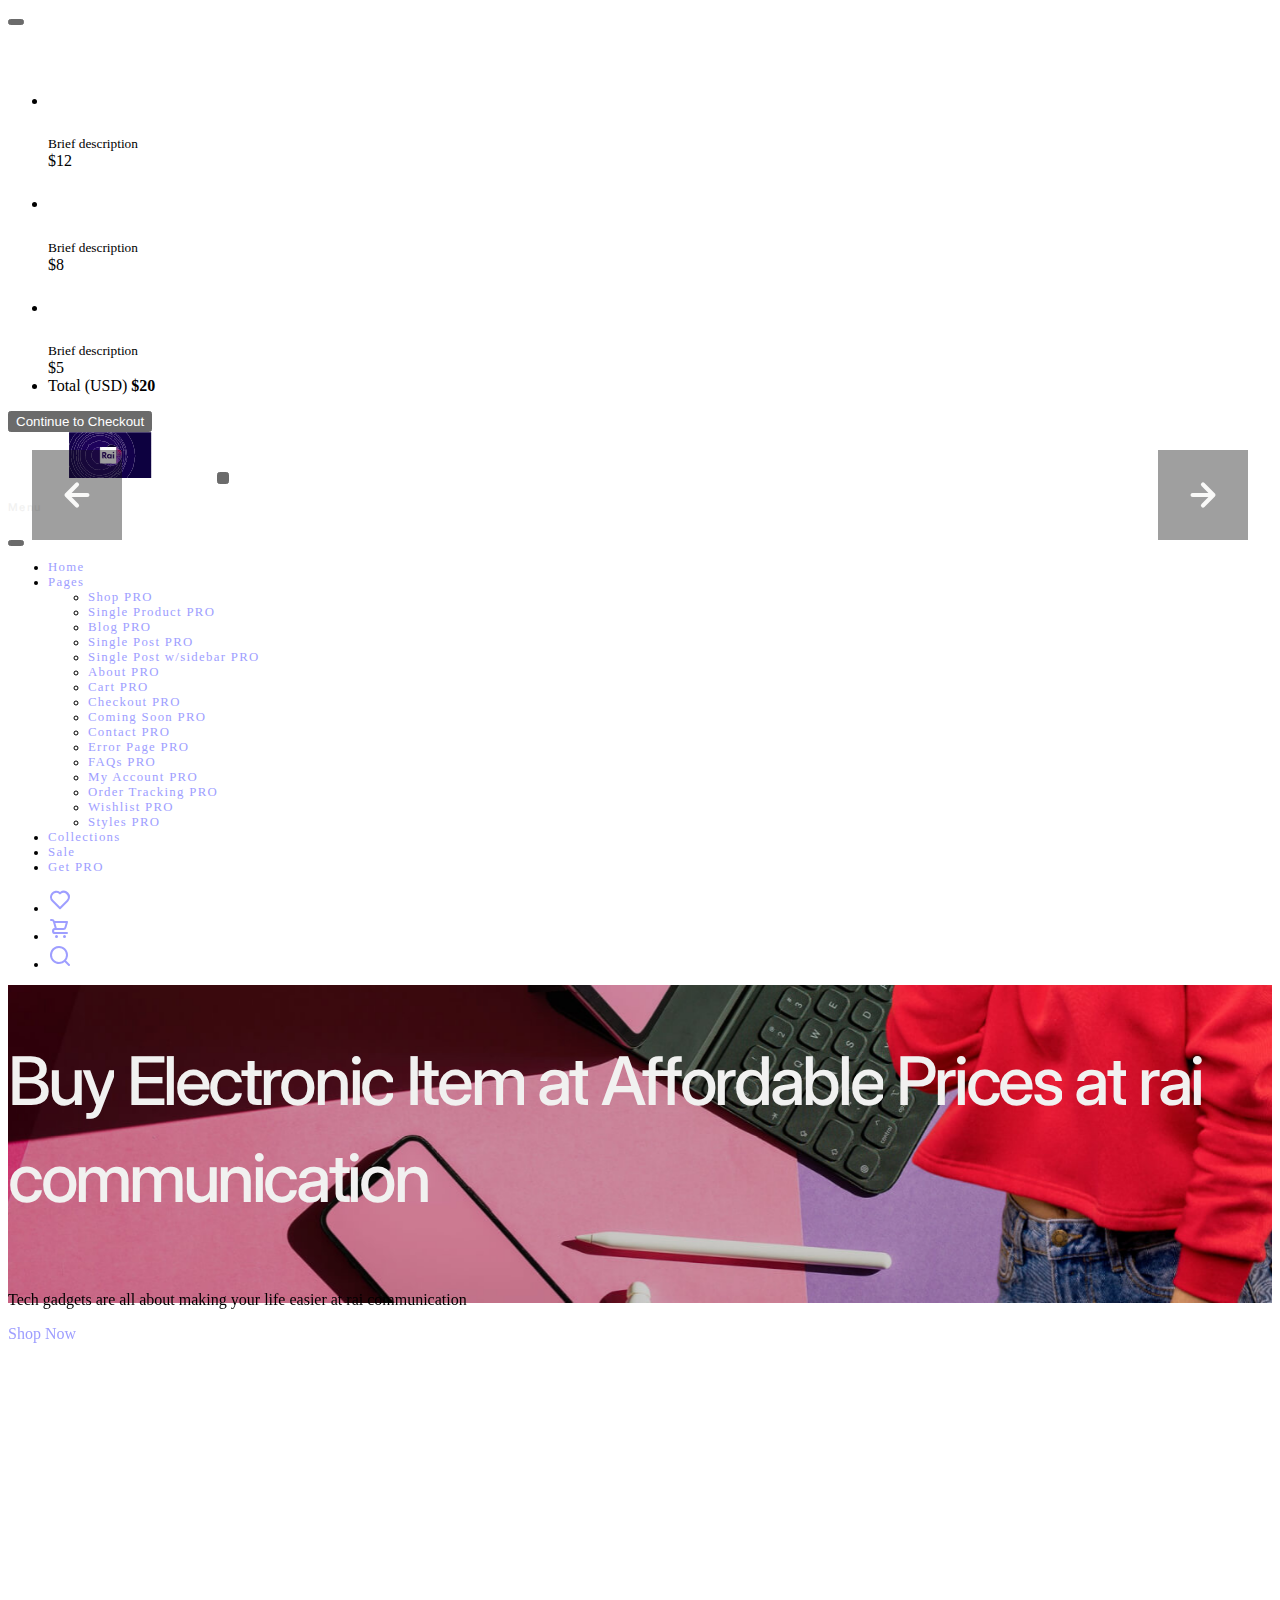
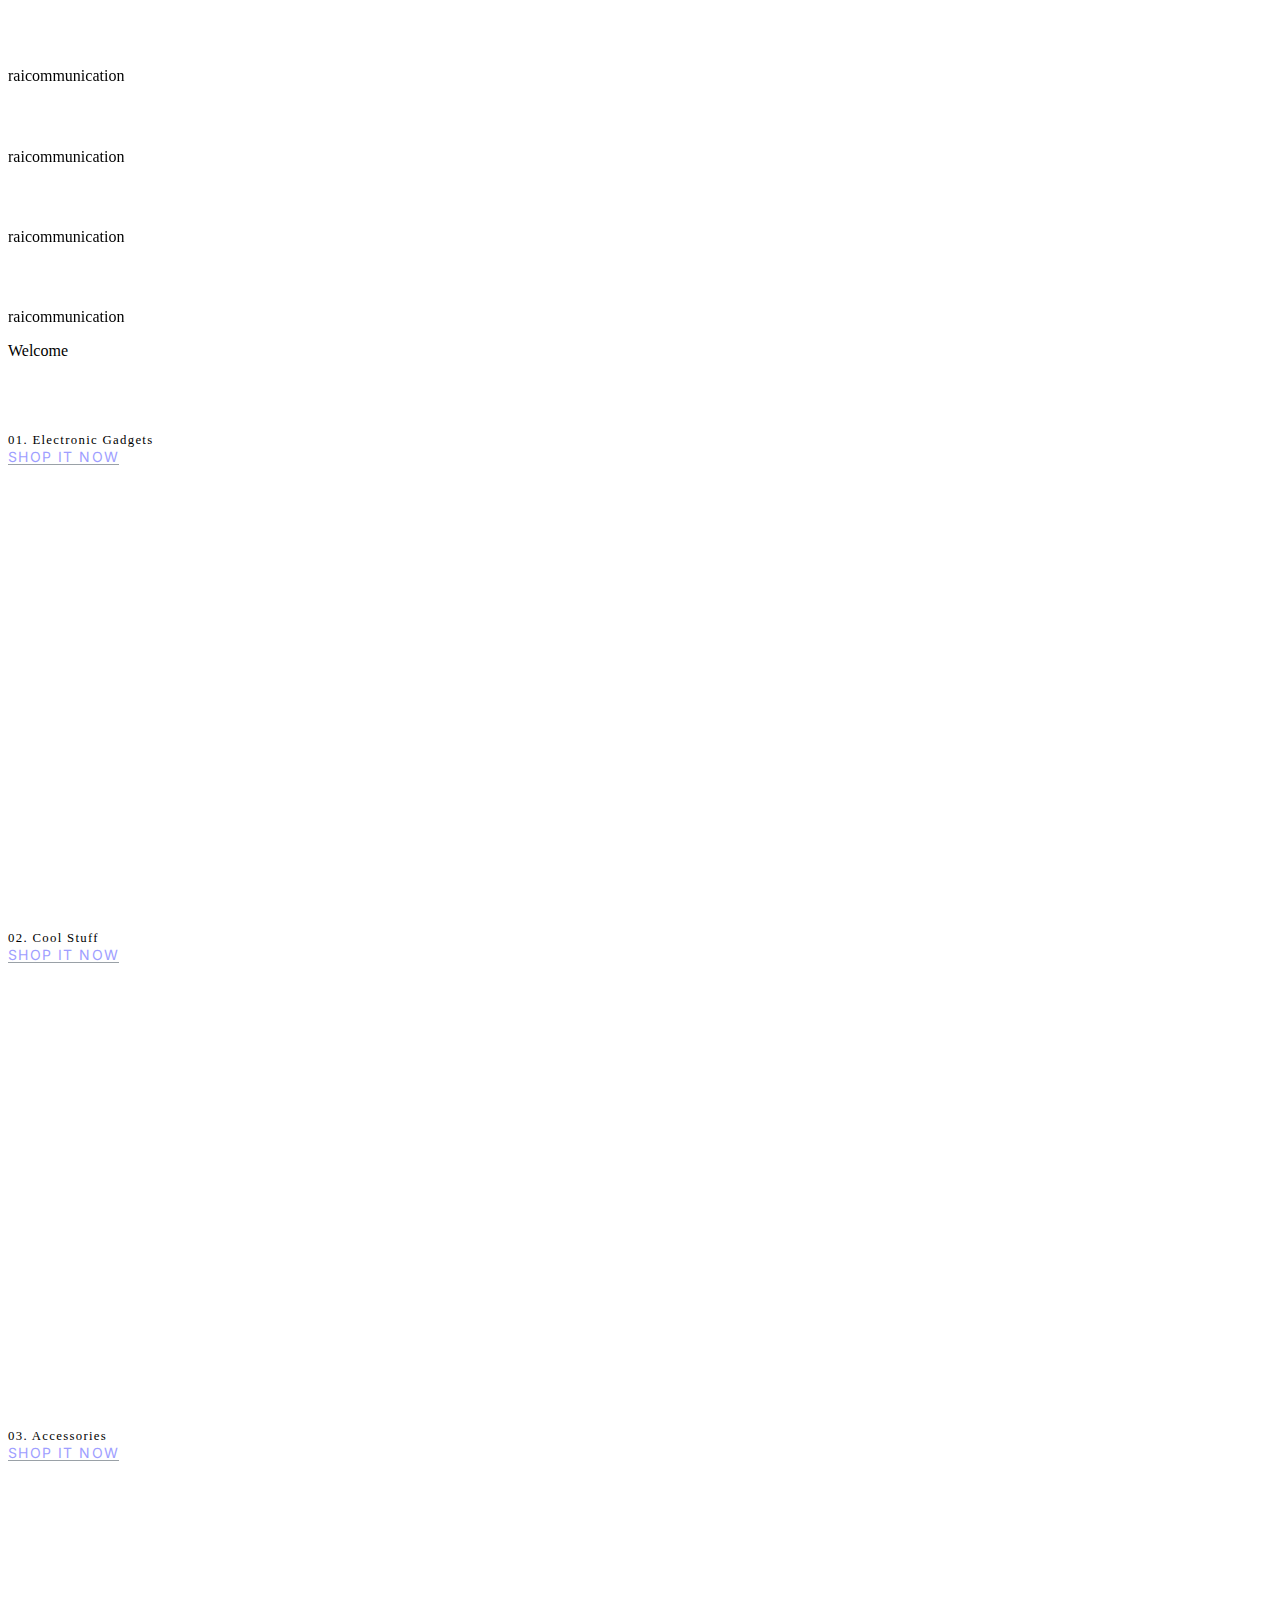
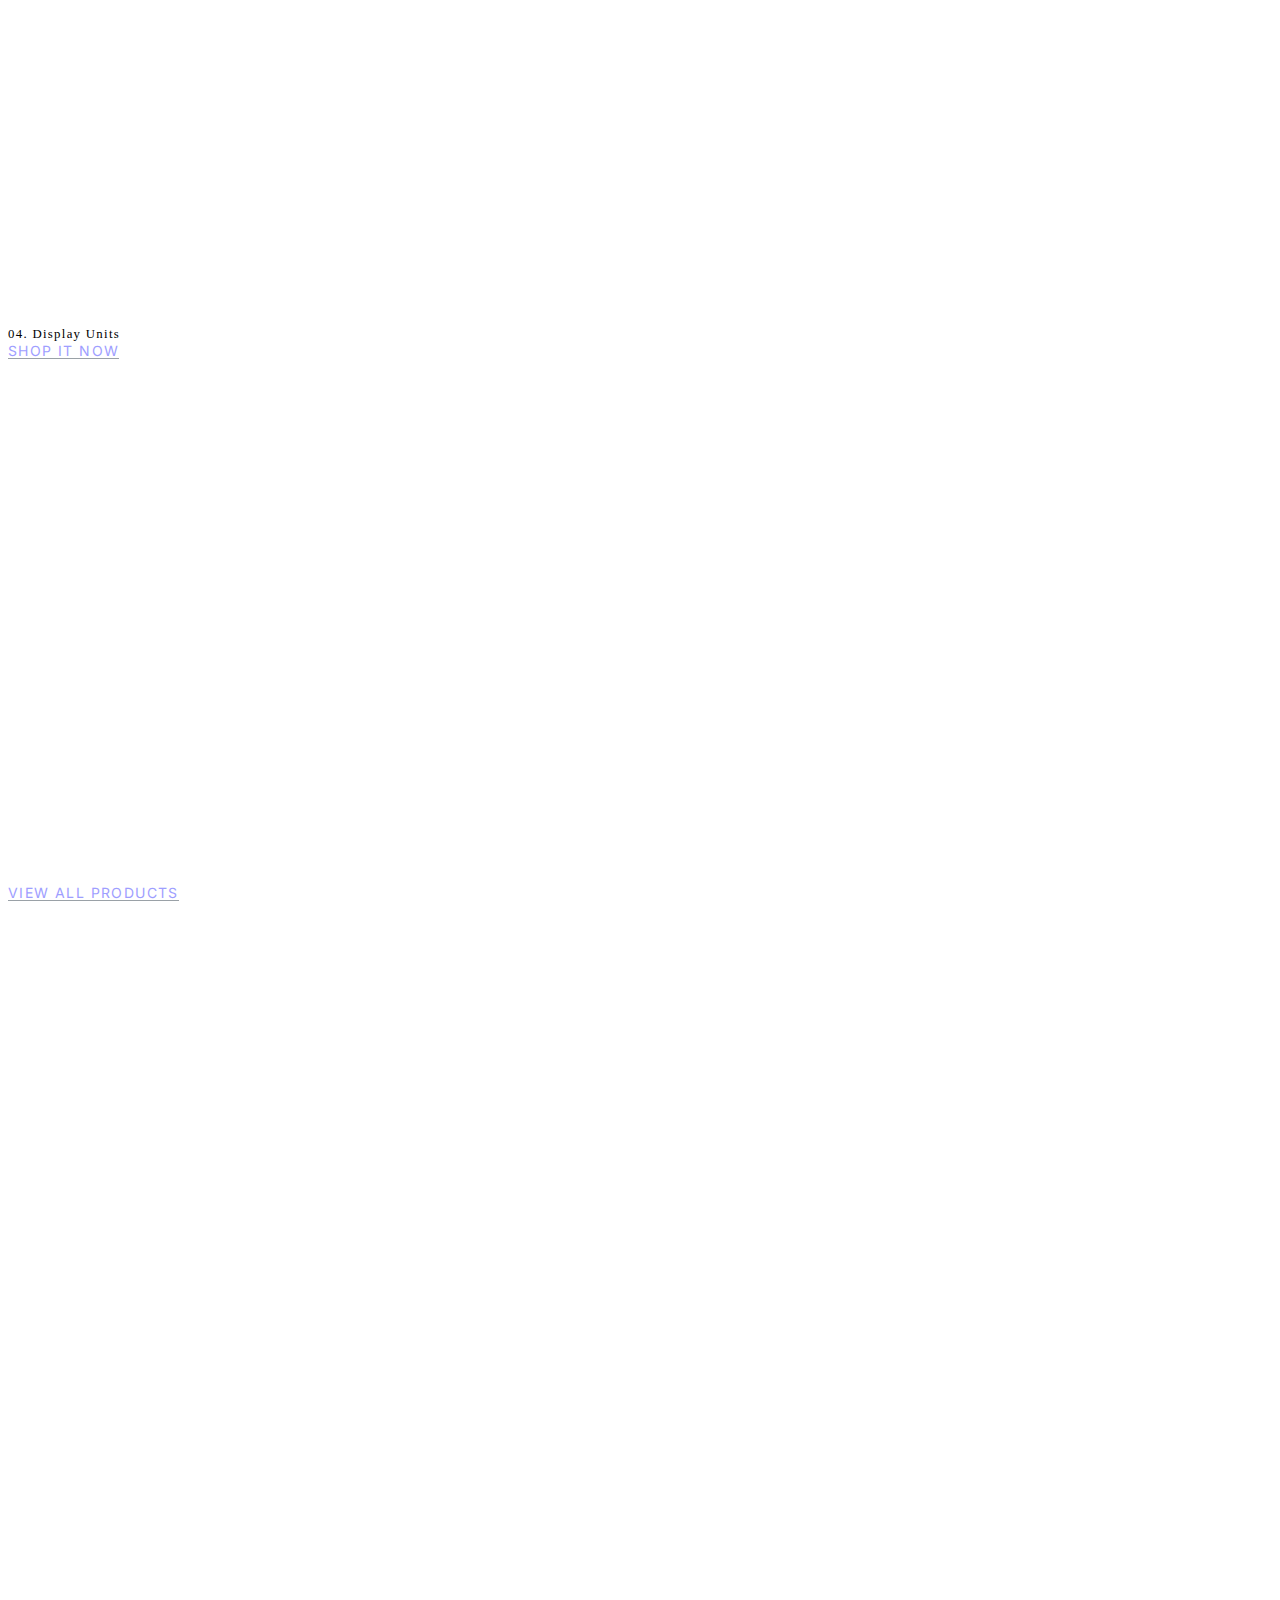
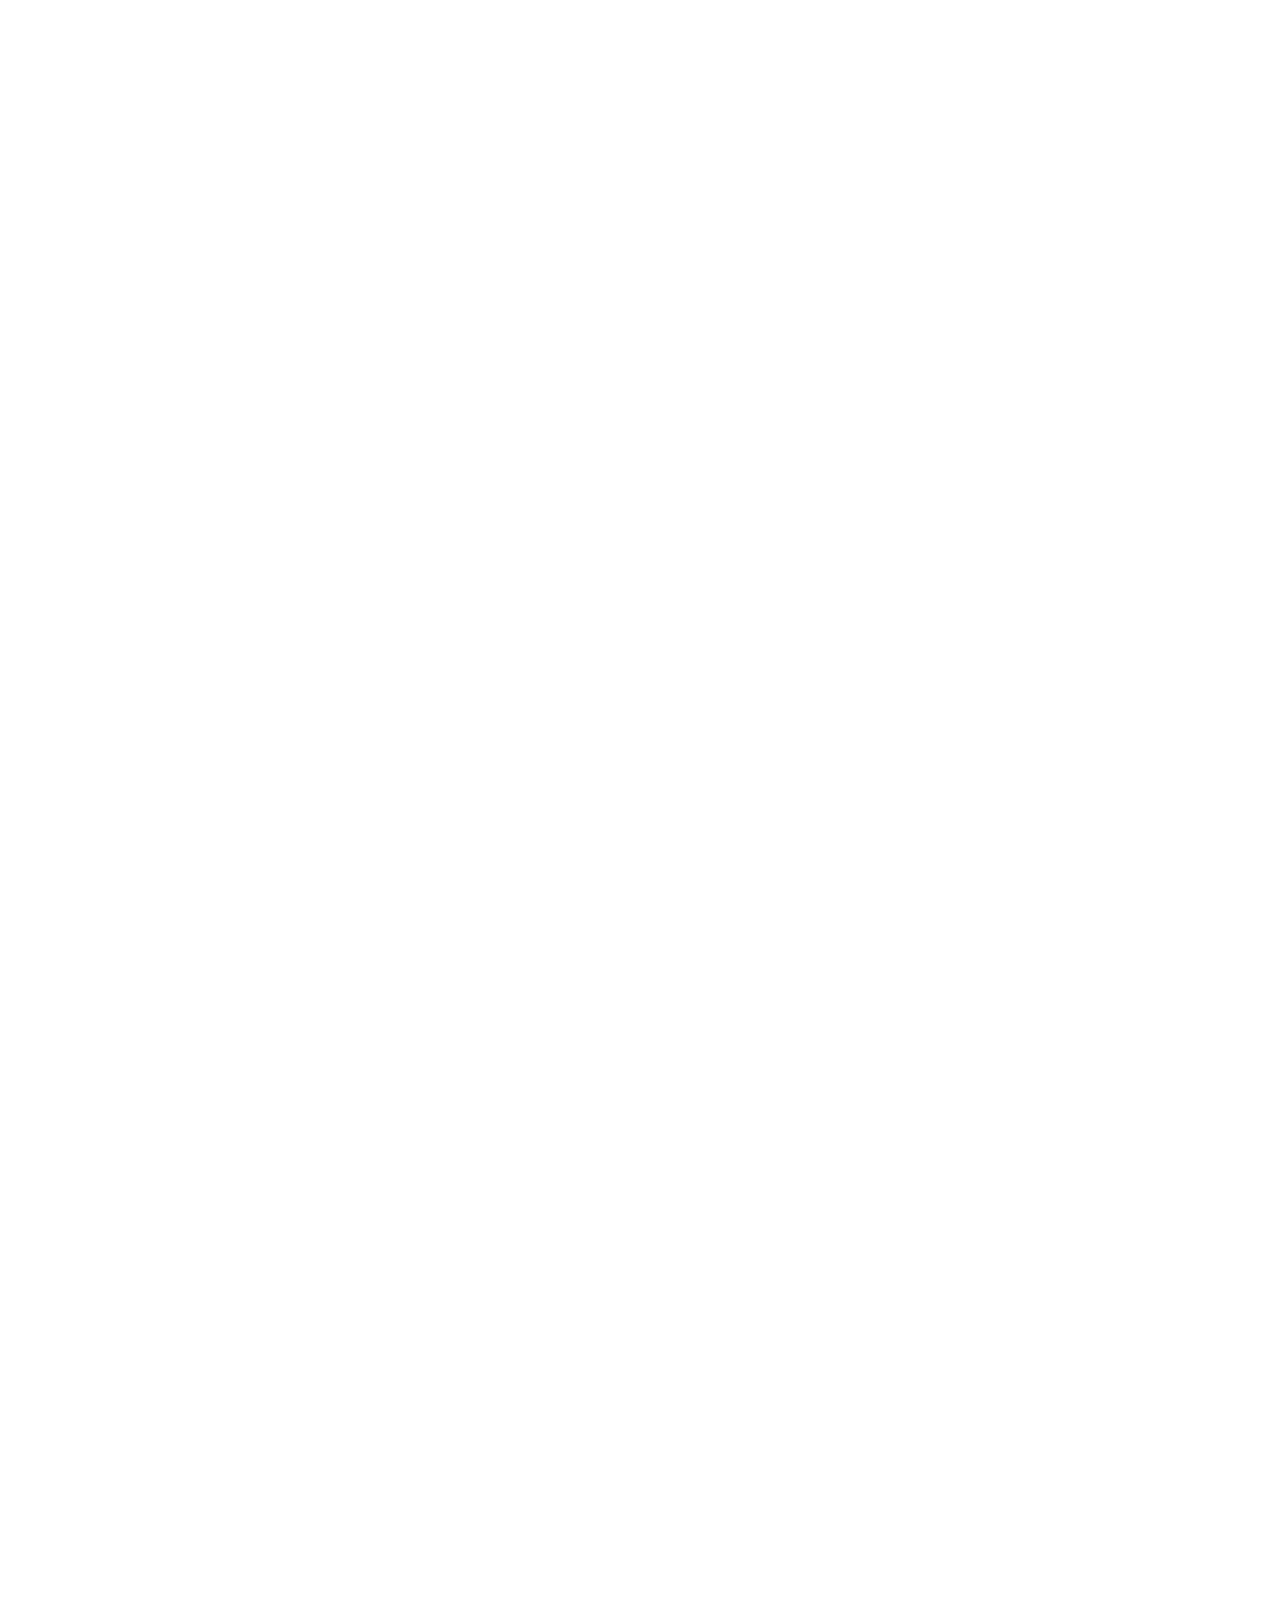
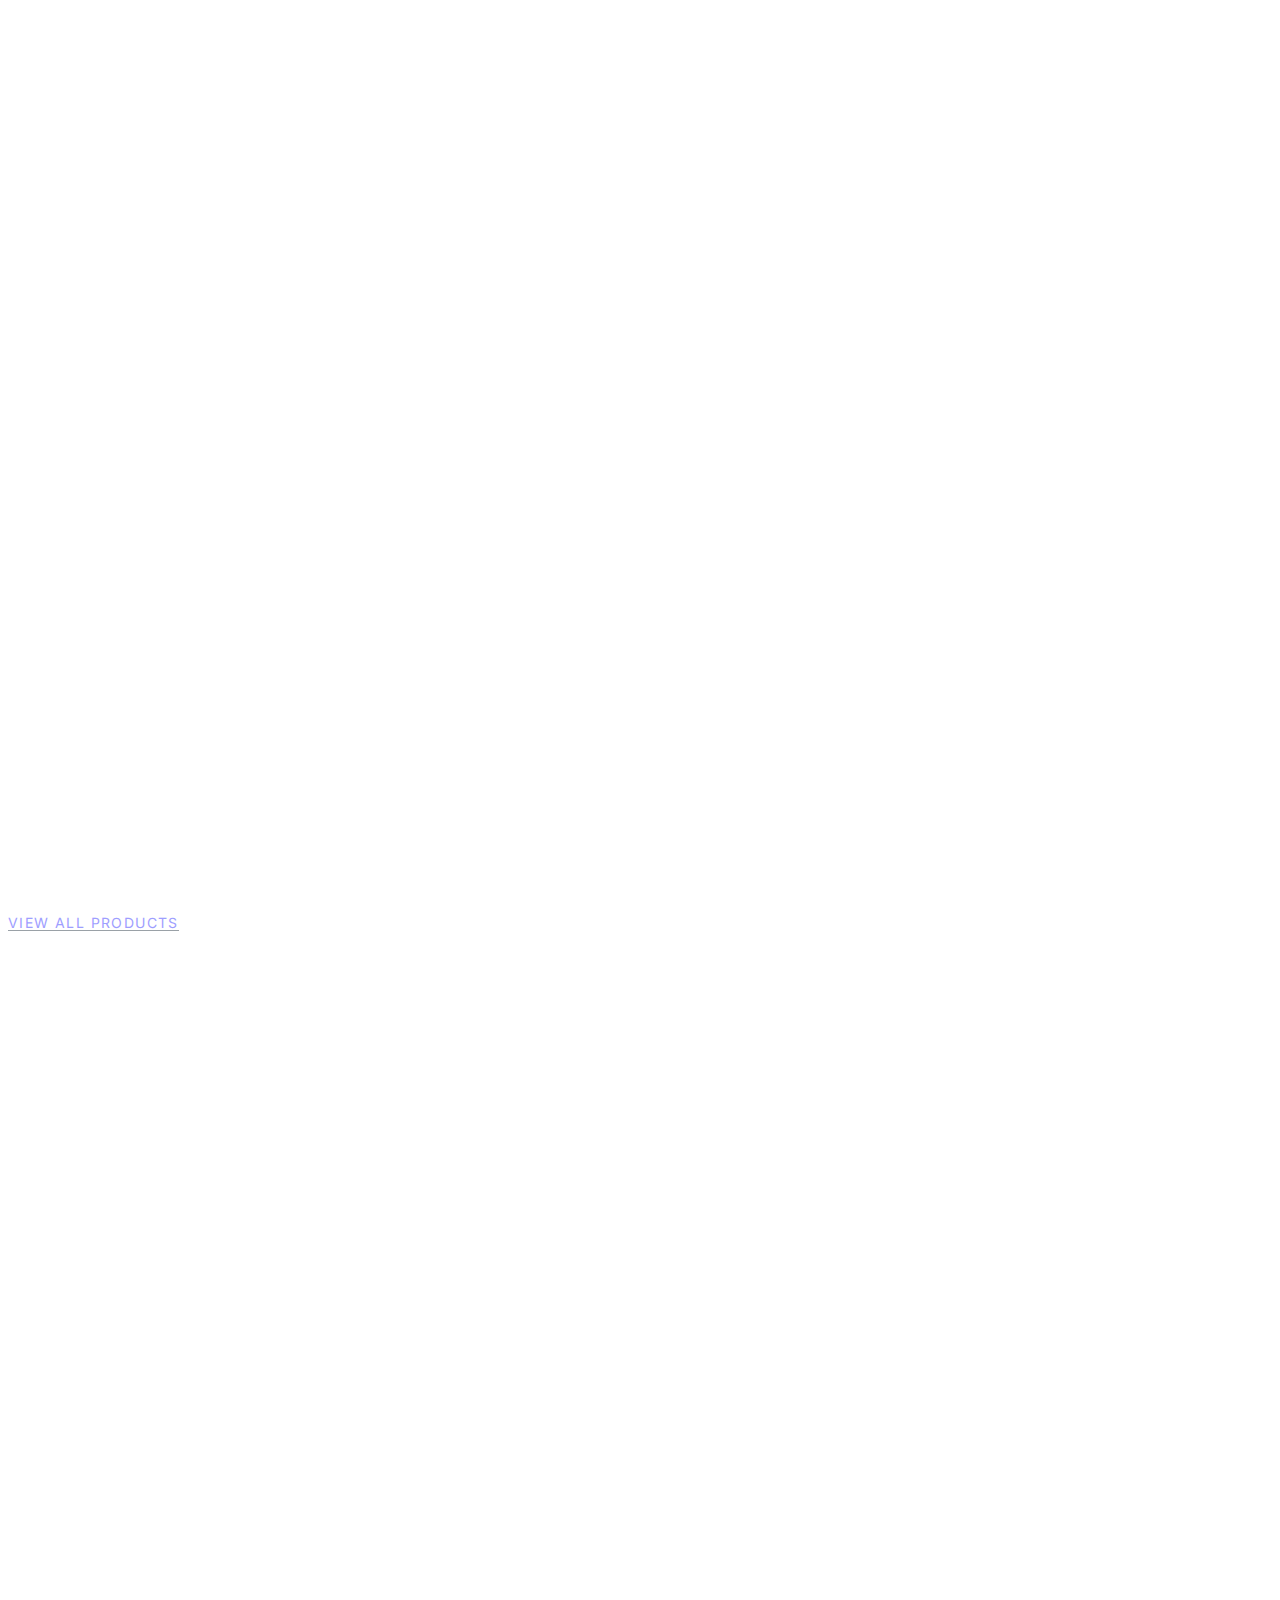
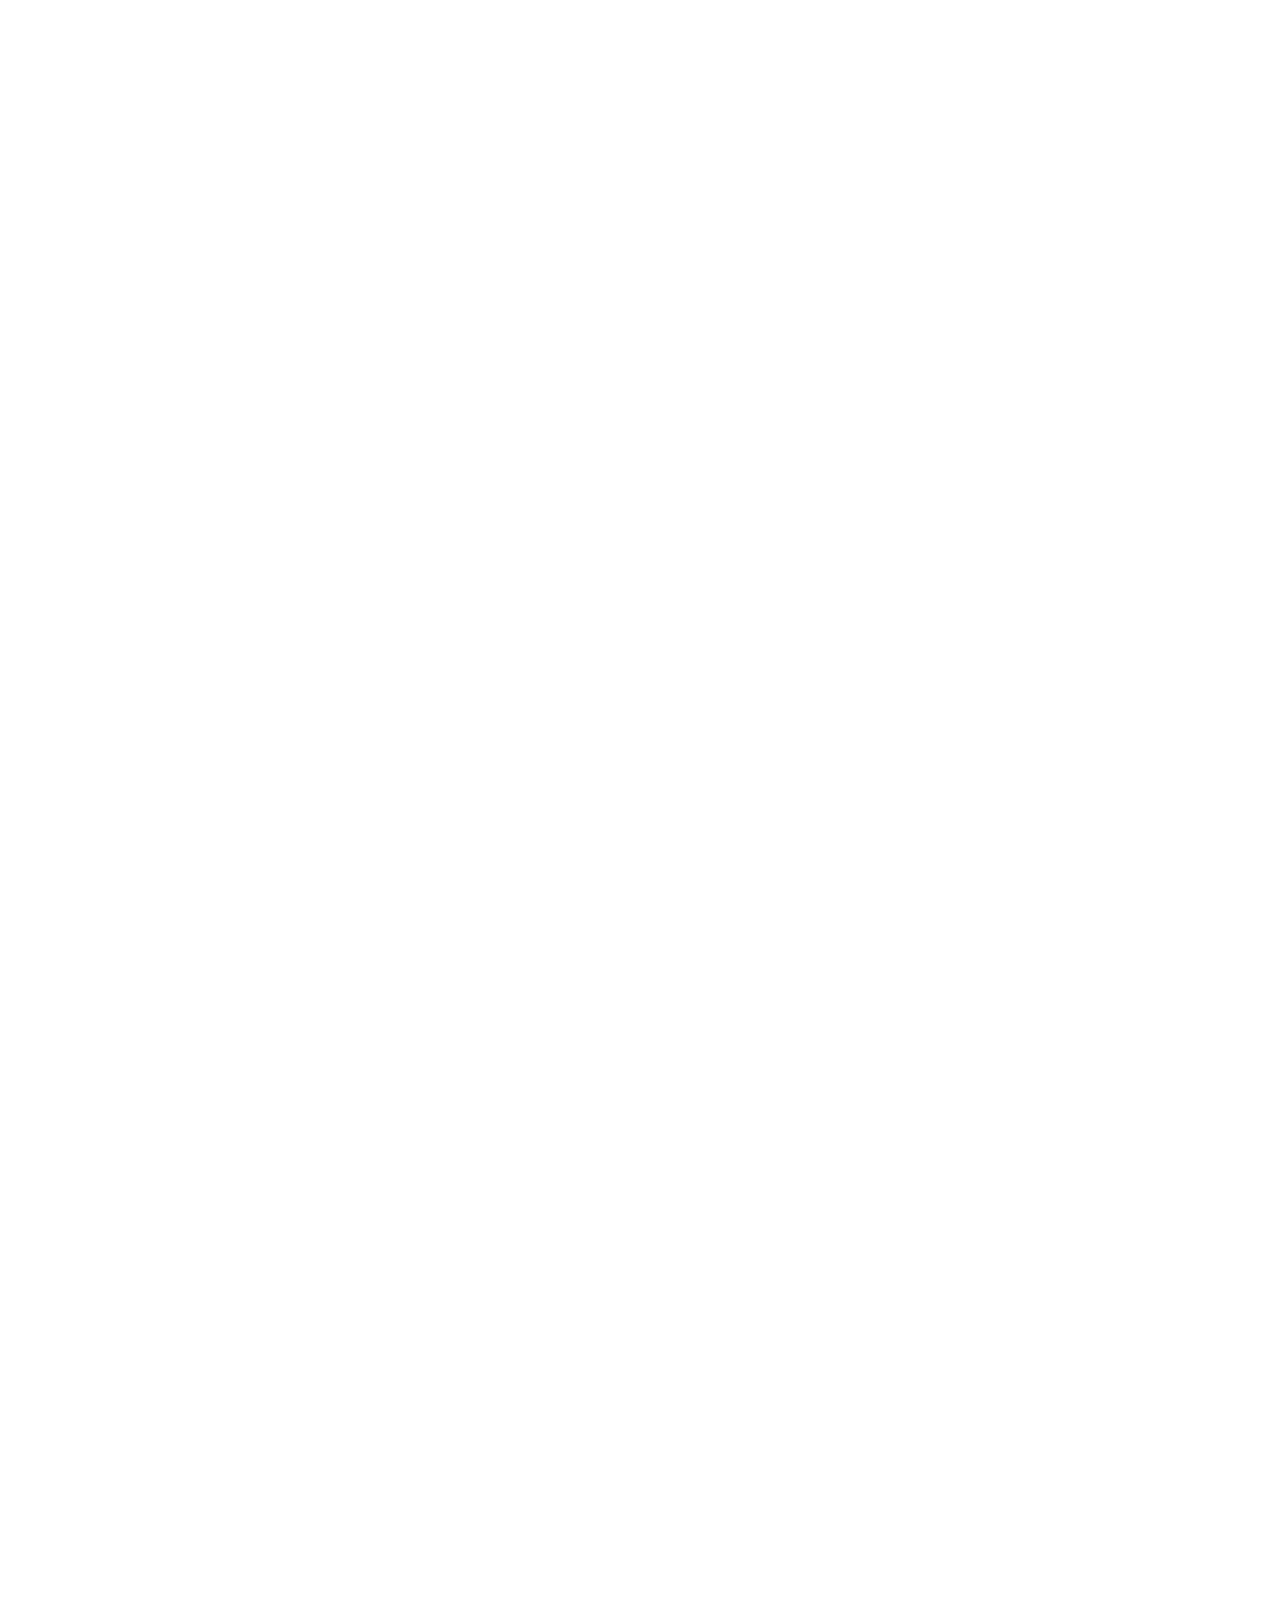
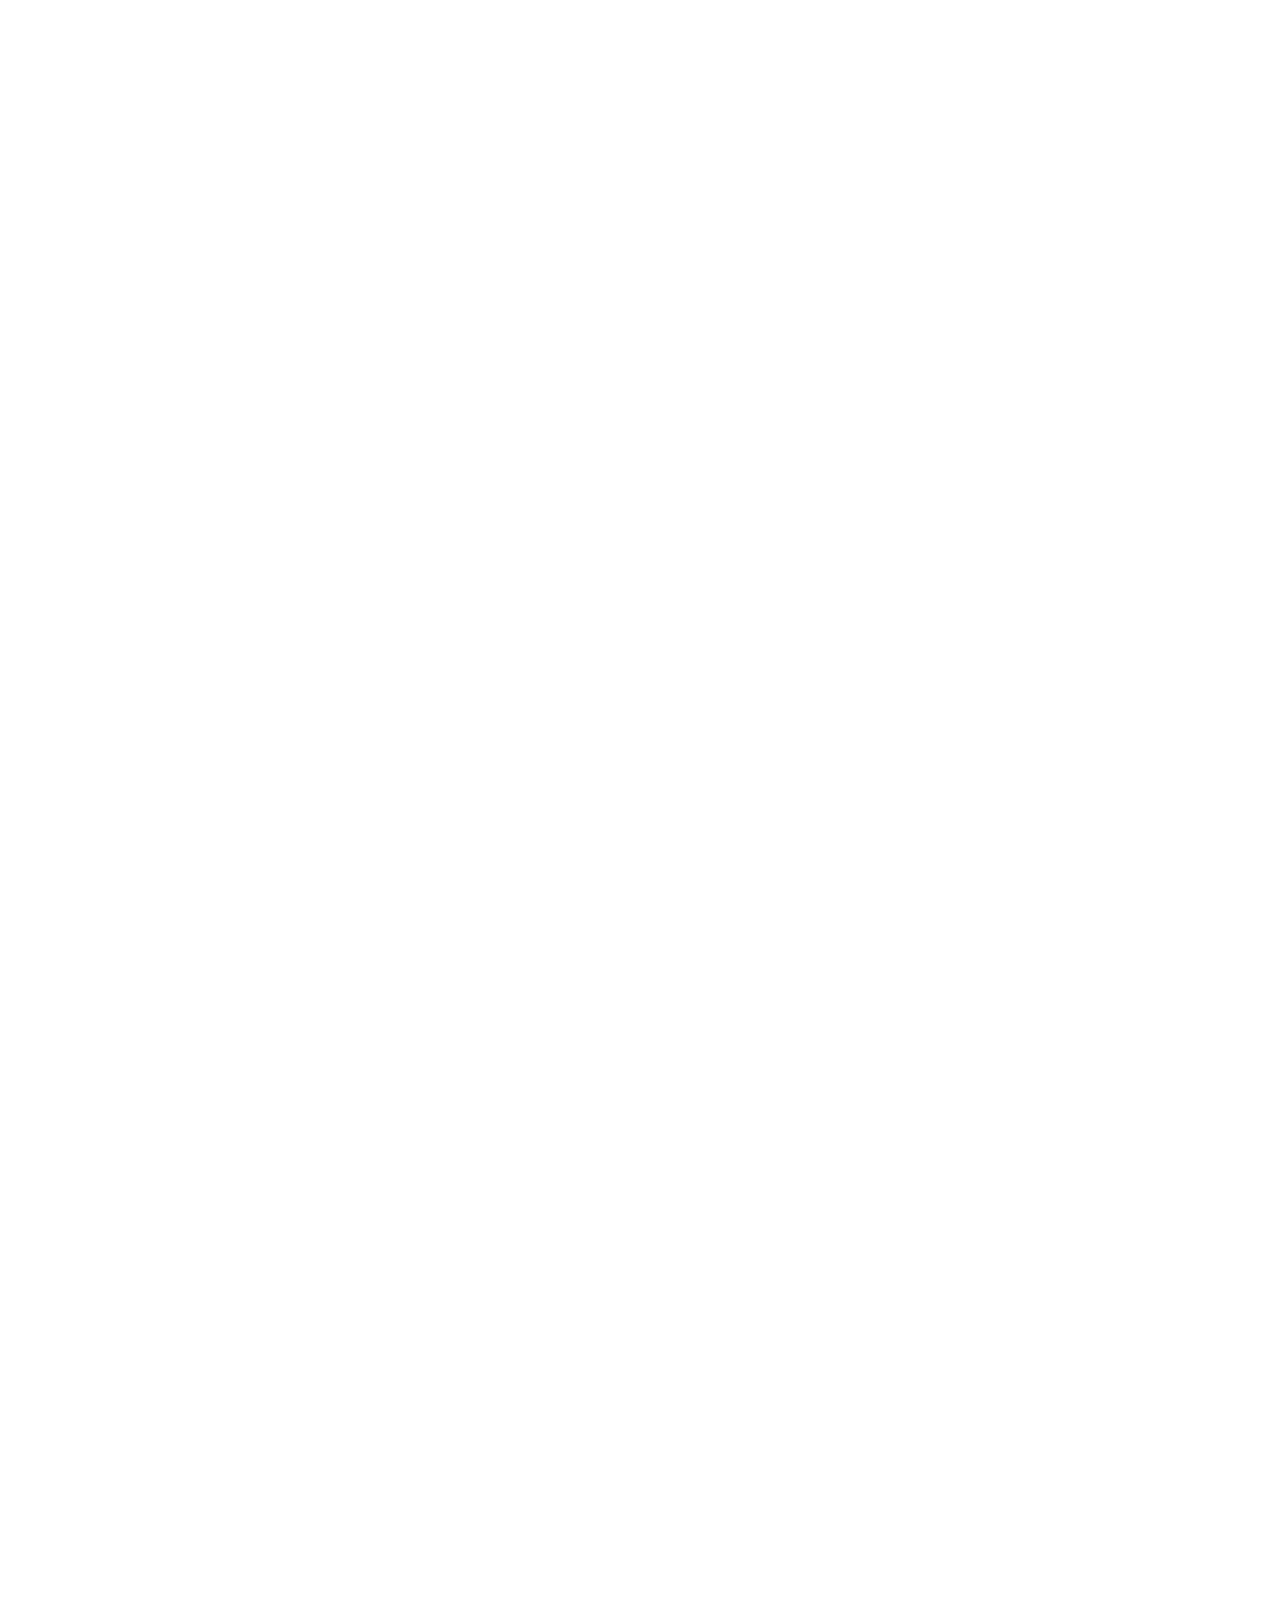
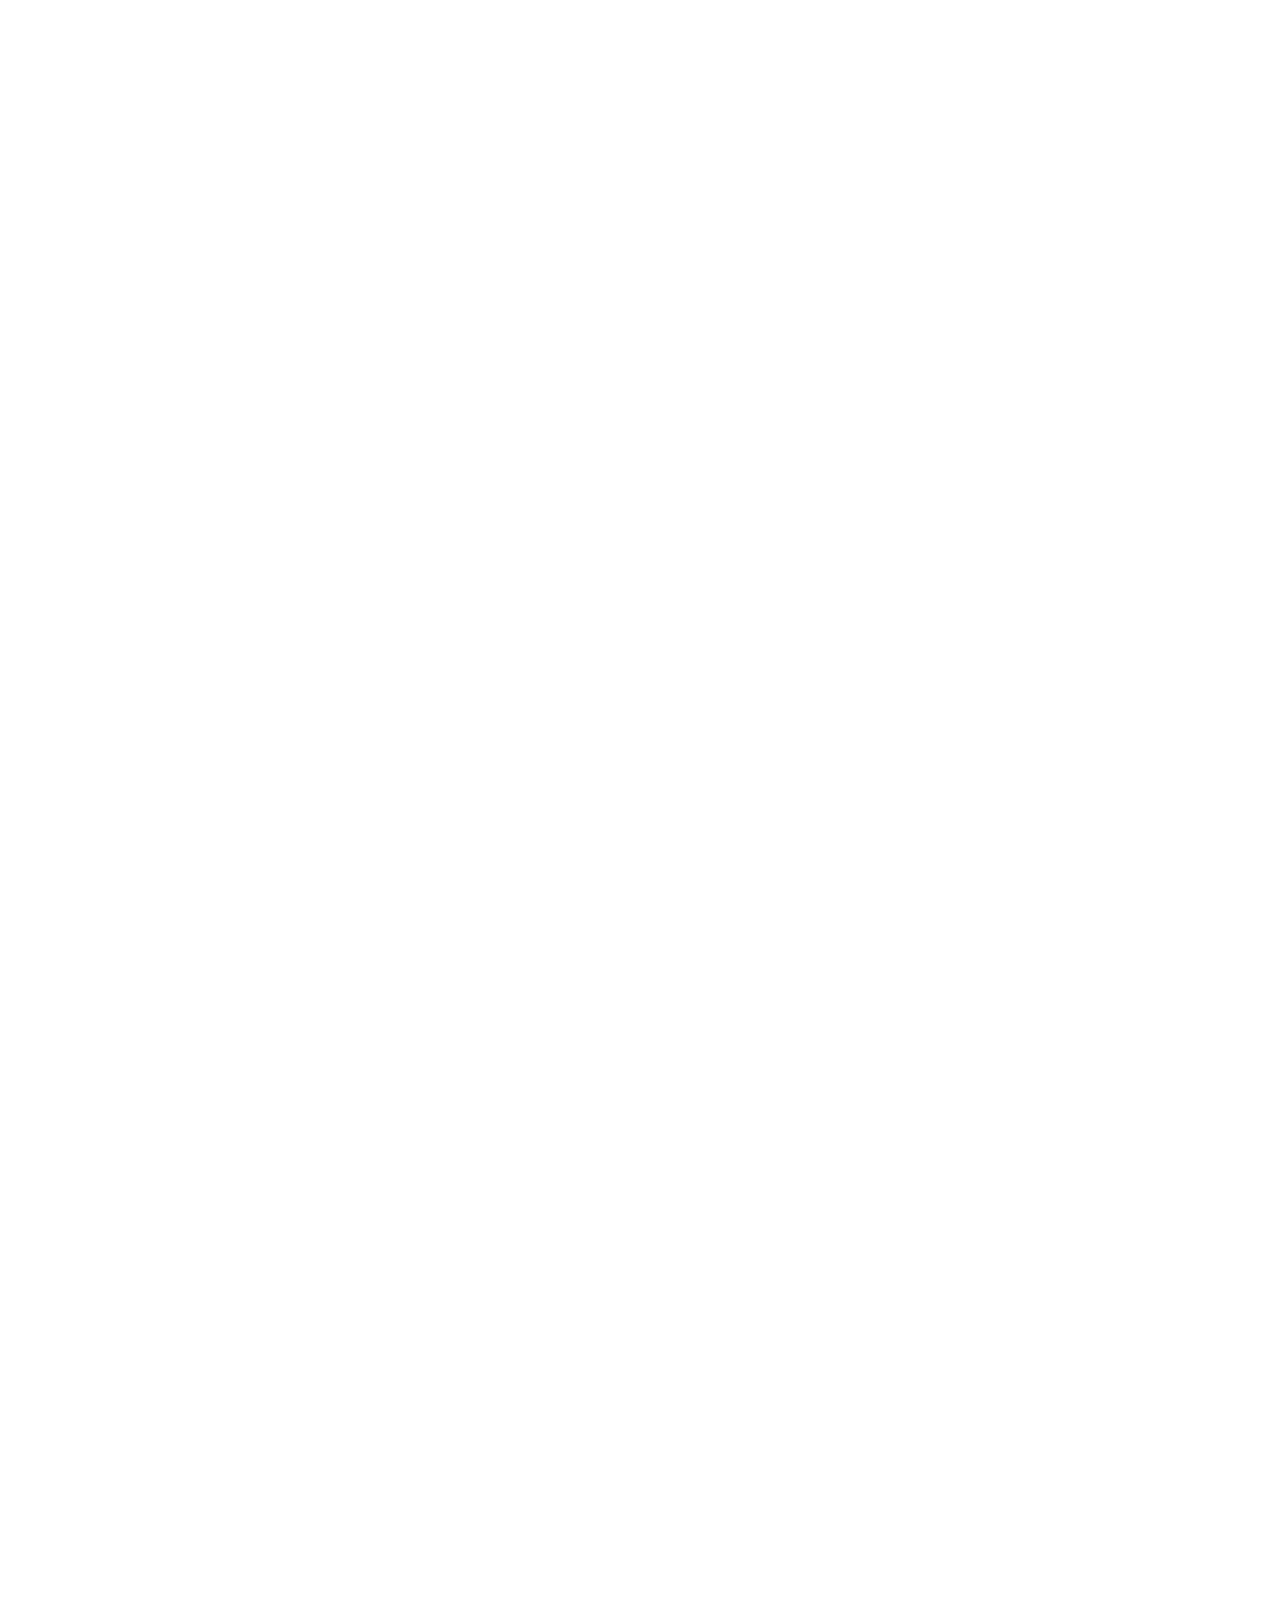
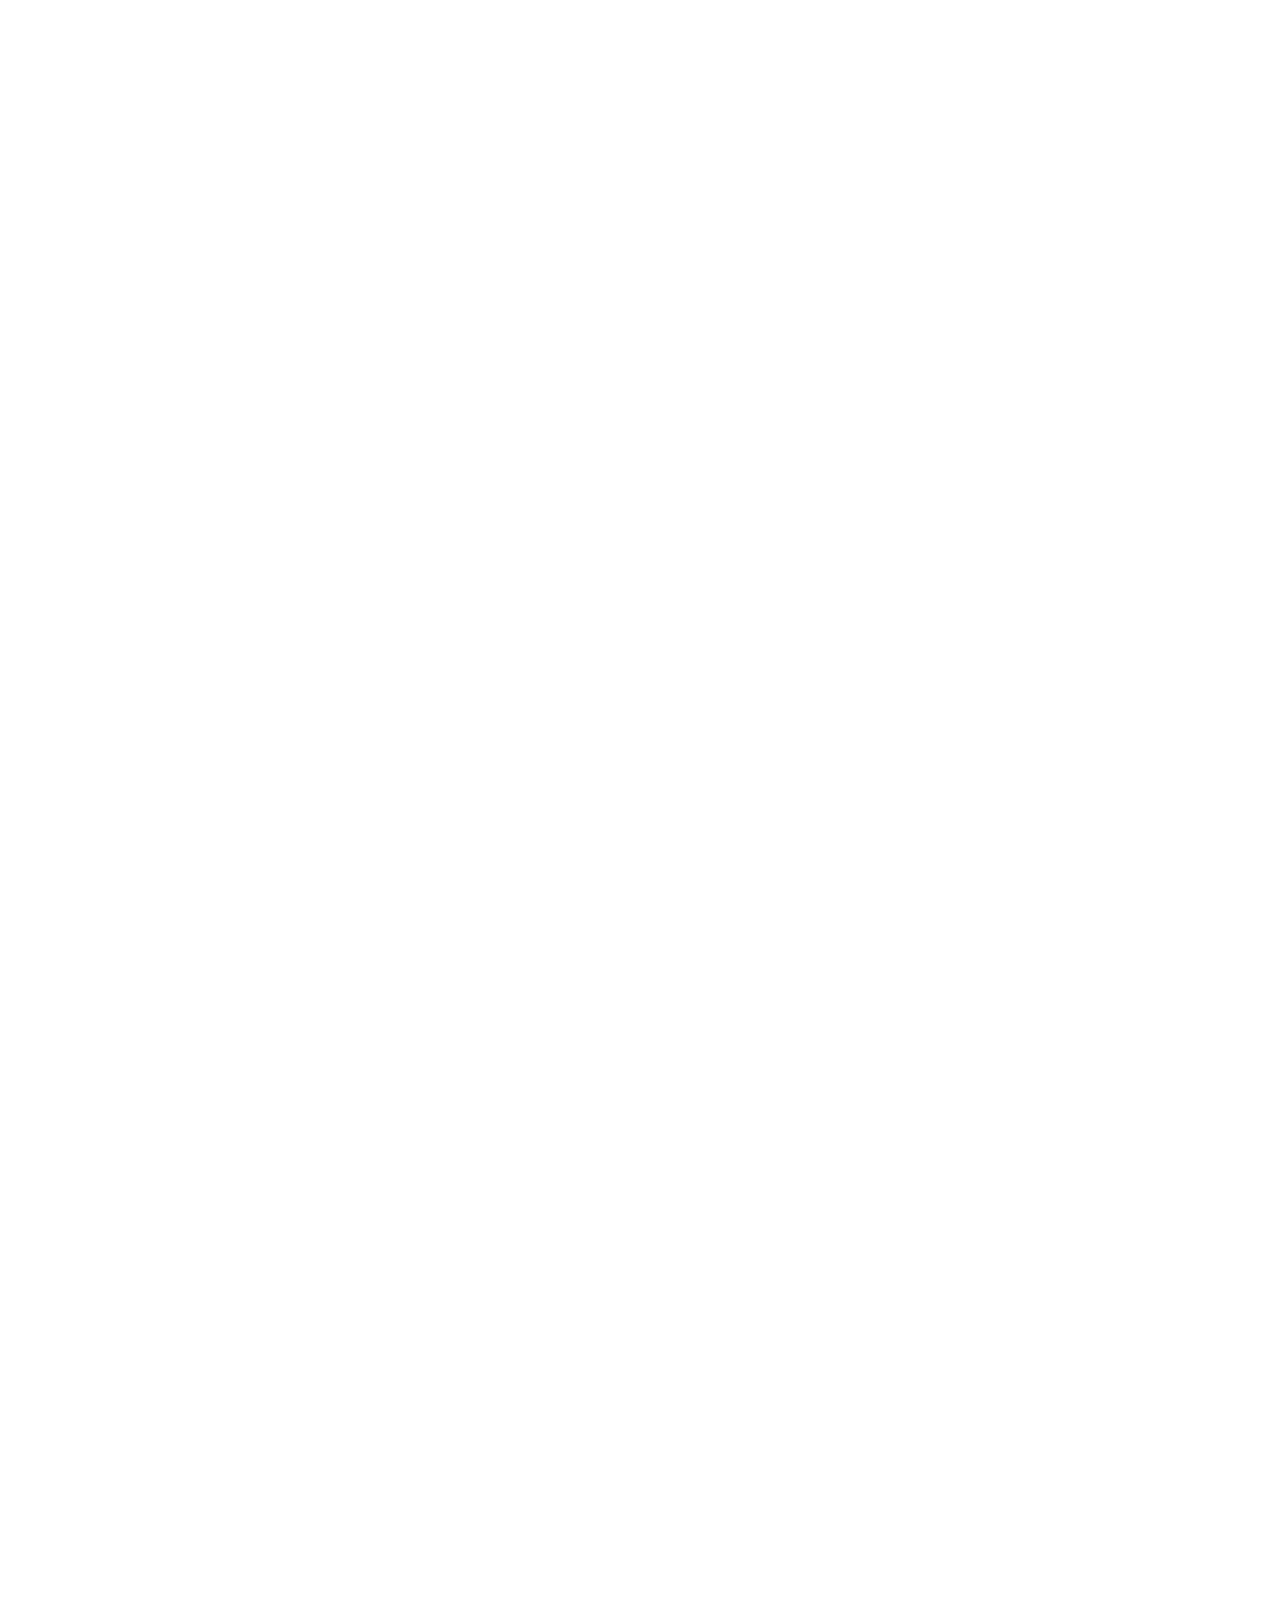
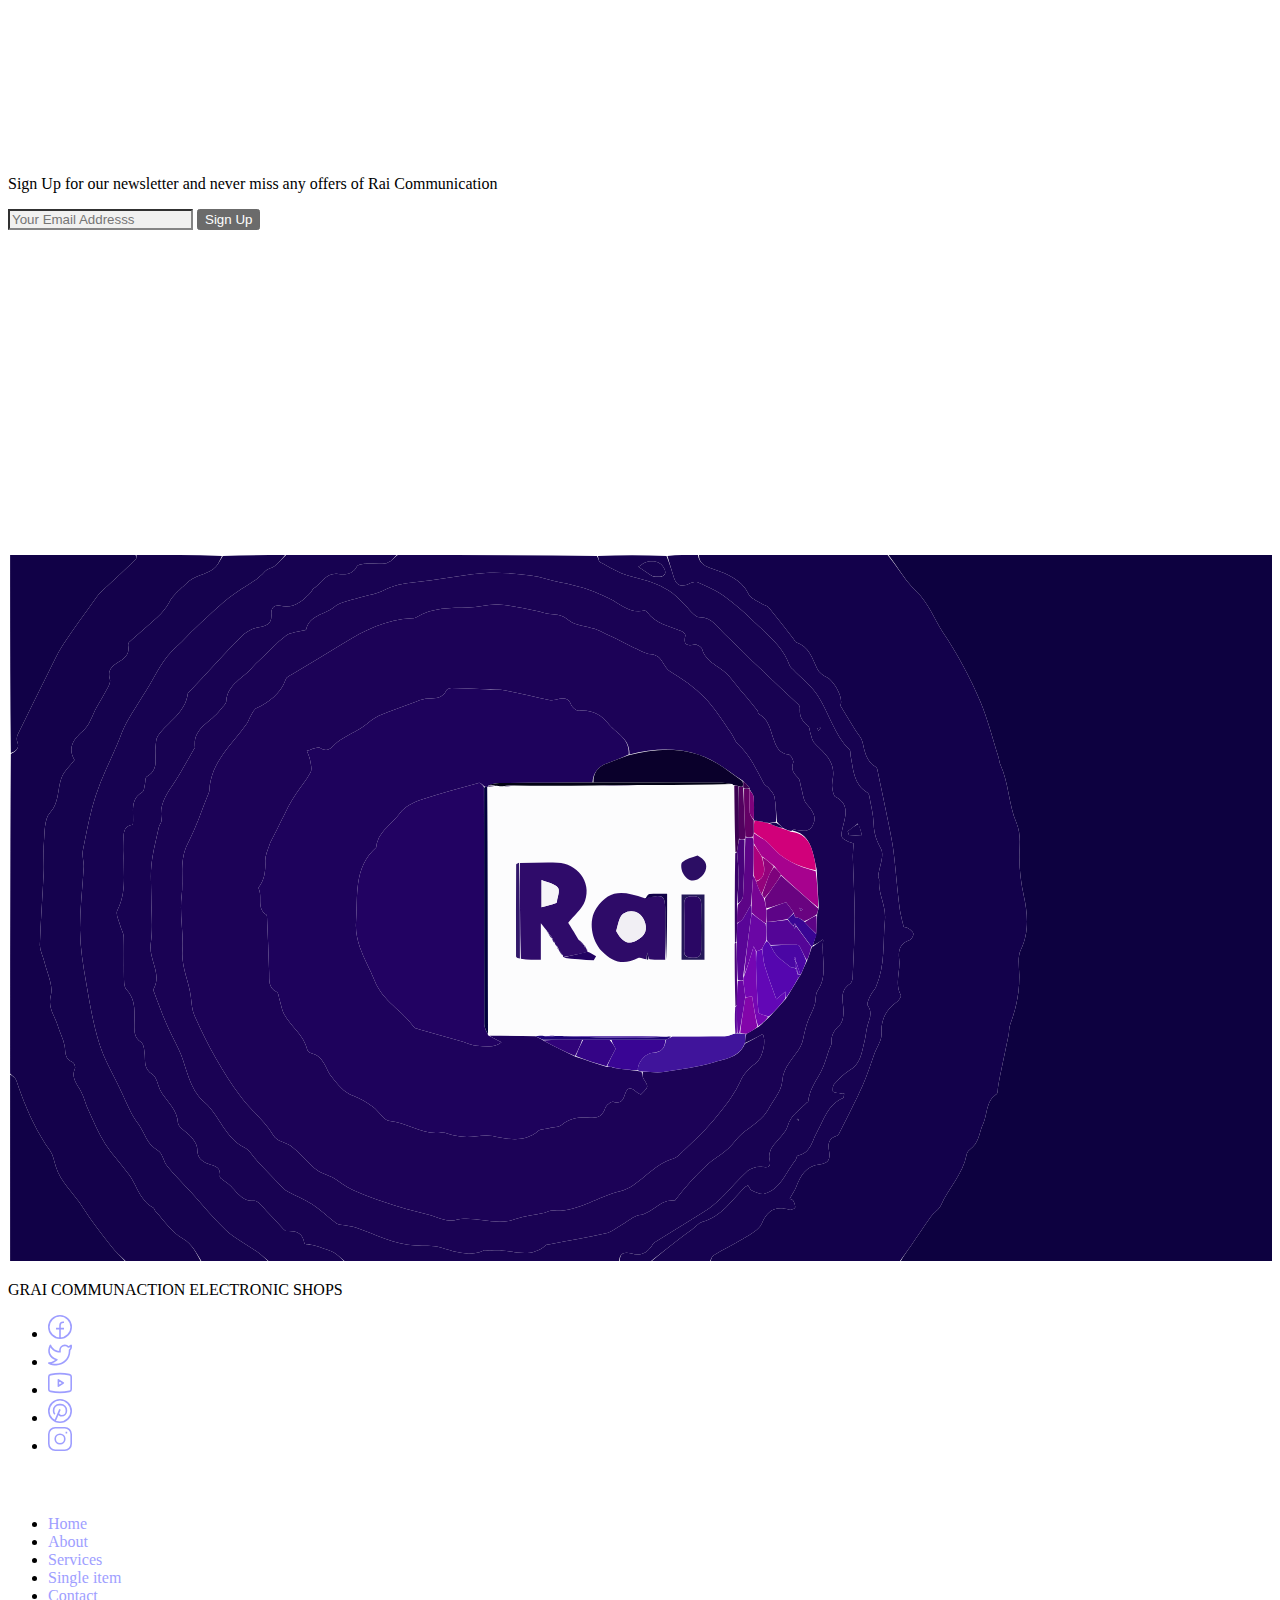
==== index.html @ ec08973d "Add files via upload" ====
<!DOCTYPE html>
<html lang="en">

<head>
  <title>RAI COMMUNICATION - Electronic Gadge Store HTML Template</title>
  <meta charset="utf-8">
  <meta http-equiv="X-UA-Compatible" content="IE=edge">
  <meta name="viewport" content="width=device-width, initial-scale=1.0">
  <meta name="format-detection" content="telephone=no">
  <meta name="apple-mobile-web-app-capable" content="yes">
  <meta name="author" content="TemplatesJungle">
  <meta name="keywords" content="ecommerce,electronic,store">
  <meta name="description" content="Bootstrap 5 Electronic Shop HTML CSS Template">
  <link href="https://cdn.jsdelivr.net/npm/bootstrap@5.3.0-alpha3/dist/css/bootstrap.min.css" rel="stylesheet"
    integrity="sha384-KK94CHFLLe+nY2dmCWGMq91rCGa5gtU4mk92HdvYe+M/SXH301p5ILy+dN9+nJOZ" crossorigin="anonymous">

  <link rel="stylesheet" type="text/css" href="css/vendor.css">
  <link rel="stylesheet" href="https://cdn.jsdelivr.net/npm/swiper@9/swiper-bundle.min.css" />
  <link rel="stylesheet" type="text/css" href="style.css">

  <link rel="preconnect" href="https://fonts.googleapis.com">
  <link rel="preconnect" href="https://fonts.gstatic.com" crossorigin>
  <link
    href="https://fonts.googleapis.com/css2?family=Inter:ital,wght@0,300;0,400;0,500;0,700;1,300;1,400;1,500;1,700&display=swap"
    rel="stylesheet">
</head>

<body data-bs-theme="dark">
  <svg xmlns="http://www.w3.org/2000/svg" style="display: none;">
    <defs>
      <symbol xmlns="http://www.w3.org/2000/svg" id="instagram" viewBox="0 0 15 15">
        <path fill="none" stroke="currentColor"
          d="M11 3.5h1M4.5.5h6a4 4 0 0 1 4 4v6a4 4 0 0 1-4 4h-6a4 4 0 0 1-4-4v-6a4 4 0 0 1 4-4Zm3 10a3 3 0 1 1 0-6a3 3 0 0 1 0 6Z" />
      </symbol>
      <symbol xmlns="http://www.w3.org/2000/svg" id="facebook" viewBox="0 0 15 15">
        <path fill="none" stroke="currentColor"
          d="M7.5 14.5a7 7 0 1 1 0-14a7 7 0 0 1 0 14Zm0 0v-8a2 2 0 0 1 2-2h.5m-5 4h5" />
      </symbol>
      <symbol xmlns="http://www.w3.org/2000/svg" id="twitter" viewBox="0 0 15 15">
        <path fill="currentColor"
          d="m14.478 1.5l.5-.033a.5.5 0 0 0-.871-.301l.371.334Zm-.498 2.959a.5.5 0 1 0-1 0h1Zm-6.49.082h-.5h.5Zm0 .959h.5h-.5Zm-6.99 7V12a.5.5 0 0 0-.278.916L.5 12.5Zm.998-11l.469-.175a.5.5 0 0 0-.916-.048l.447.223Zm3.994 9l.354.353a.5.5 0 0 0-.195-.827l-.159.474Zm7.224-8.027l-.37.336l.18.199l.265-.04l-.075-.495Zm1.264-.94c.051.778.003 1.25-.123 1.606c-.122.345-.336.629-.723 1l.692.722c.438-.42.776-.832.974-1.388c.193-.546.232-1.178.177-2.006l-.998.066Zm0 3.654V4.46h-1v.728h1Zm-6.99-.646V5.5h1v-.959h-1Zm0 .959V6h1v-.5h-1ZM10.525 1a3.539 3.539 0 0 0-3.537 3.541h1A2.539 2.539 0 0 1 10.526 2V1Zm2.454 4.187C12.98 9.503 9.487 13 5.18 13v1c4.86 0 8.8-3.946 8.8-8.813h-1ZM1.03 1.675C1.574 3.127 3.614 6 7.49 6V5C4.174 5 2.421 2.54 1.966 1.325l-.937.35Zm.021-.398C.004 3.373-.157 5.407.604 7.139c.759 1.727 2.392 3.055 4.73 3.835l.317-.948c-2.155-.72-3.518-1.892-4.132-3.29c-.612-1.393-.523-3.11.427-5.013l-.895-.446Zm4.087 8.87C4.536 10.75 2.726 12 .5 12v1c2.566 0 4.617-1.416 5.346-2.147l-.708-.706Zm7.949-8.009A3.445 3.445 0 0 0 10.526 1v1c.721 0 1.37.311 1.82.809l.74-.671Zm-.296.83a3.513 3.513 0 0 0 2.06-1.134l-.744-.668a2.514 2.514 0 0 1-1.466.813l.15.989ZM.222 12.916C1.863 14.01 3.583 14 5.18 14v-1c-1.63 0-3.048-.011-4.402-.916l-.556.832Z" />
      </symbol>
      <symbol xmlns="http://www.w3.org/2000/svg" id="pinterest" viewBox="0 0 15 15">
        <path fill="none" stroke="currentColor"
          d="m4.5 13.5l3-7m-3.236 3a2.989 2.989 0 0 1-.764-2V7A3.5 3.5 0 0 1 7 3.5h1A3.5 3.5 0 0 1 11.5 7v.5a3 3 0 0 1-3 3a2.081 2.081 0 0 1-1.974-1.423L6.5 9m1 5.5a7 7 0 1 1 0-14a7 7 0 0 1 0 14Z" />
      </symbol>
      <symbol xmlns="http://www.w3.org/2000/svg" id="youtube" viewBox="0 0 15 15">
        <path fill="currentColor"
          d="m1.61 12.738l-.104.489l.105-.489Zm11.78 0l.104.489l-.105-.489Zm0-10.476l.104-.489l-.105.489Zm-11.78 0l.106.489l-.105-.489ZM6.5 5.5l.277-.416A.5.5 0 0 0 6 5.5h.5Zm0 4H6a.5.5 0 0 0 .777.416L6.5 9.5Zm3-2l.277.416a.5.5 0 0 0 0-.832L9.5 7.5ZM0 3.636v7.728h1V3.636H0Zm15 7.728V3.636h-1v7.728h1ZM1.506 13.227c3.951.847 8.037.847 11.988 0l-.21-.978a27.605 27.605 0 0 1-11.568 0l-.21.978ZM13.494 1.773a28.606 28.606 0 0 0-11.988 0l.21.978a27.607 27.607 0 0 1 11.568 0l.21-.978ZM15 3.636c0-.898-.628-1.675-1.506-1.863l-.21.978c.418.09.716.458.716.885h1Zm-1 7.728a.905.905 0 0 1-.716.885l.21.978A1.905 1.905 0 0 0 15 11.364h-1Zm-14 0c0 .898.628 1.675 1.506 1.863l.21-.978A.905.905 0 0 1 1 11.364H0Zm1-7.728c0-.427.298-.796.716-.885l-.21-.978A1.905 1.905 0 0 0 0 3.636h1ZM6 5.5v4h1v-4H6Zm.777 4.416l3-2l-.554-.832l-3 2l.554.832Zm3-2.832l-3-2l-.554.832l3 2l.554-.832Z" />
      </symbol>
      <symbol xmlns="http://www.w3.org/2000/svg" id="dribble" viewBox="0 0 15 15">
        <path fill="none" stroke="currentColor" stroke-linecap="round" stroke-linejoin="round"
          d="M4.839 1.024c3.346 4.041 5.096 7.922 5.704 12.782M.533 6.82c5.985-.138 9.402-1.083 11.97-4.216M2.7 12.594c3.221-4.902 7.171-5.65 11.755-4.293M14.5 7.5a7 7 0 1 0-14 0a7 7 0 0 0 14 0Z" />
      </symbol>
      <symbol xmlns="http://www.w3.org/2000/svg" id="calendar" viewBox="0 0 24 24">
        <g fill="none" stroke="currentColor" stroke-linecap="round" stroke-linejoin="round" stroke-width="2">
          <rect width="20" height="18" x="2" y="4" rx="4" />
          <path d="M8 2v4m8-4v4M2 10h20" />
        </g>
      </symbol>
      <symbol xmlns="http://www.w3.org/2000/svg" id="shopping-bag" viewBox="0 0 24 24">
        <g fill="none" stroke="currentColor" stroke-linecap="round" stroke-linejoin="round" stroke-width="2">
          <path
            d="M3.977 9.84A2 2 0 0 1 5.971 8h12.058a2 2 0 0 1 1.994 1.84l.803 10A2 2 0 0 1 18.833 22H5.167a2 2 0 0 1-1.993-2.16l.803-10Z" />
          <path d="M16 11V6a4 4 0 0 0-4-4v0a4 4 0 0 0-4 4v5" />
        </g>
      </symbol>
      <symbol xmlns="http://www.w3.org/2000/svg" id="gift" viewBox="0 0 24 24">
        <g fill="none" stroke="currentColor" stroke-linecap="round" stroke-linejoin="round" stroke-width="2">
          <rect width="18" height="14" x="3" y="8" rx="2" />
          <path d="M12 5a3 3 0 1 0-3 3m6 0a3 3 0 1 0-3-3m0 0v17m9-7H3" />
        </g>
      </symbol>
      <symbol xmlns="http://www.w3.org/2000/svg" id="arrow-cycle" viewBox="0 0 24 24">
        <g fill="none" stroke="currentColor" stroke-linecap="round" stroke-linejoin="round" stroke-width="2">
          <path
            d="M22 12c0 6-4.39 10-9.806 10C7.792 22 4.24 19.665 3 16m-1-4C2 6 6.39 2 11.806 2C16.209 2 19.76 4.335 21 8" />
          <path d="m7 17l-4-1l-1 4M17 7l4 1l1-4" />
        </g>
      </symbol>
      <symbol xmlns="http://www.w3.org/2000/svg" id="link" viewBox="0 0 24 24">
        <path fill="currentColor"
          d="M12 19a1 1 0 1 0-1-1a1 1 0 0 0 1 1Zm5 0a1 1 0 1 0-1-1a1 1 0 0 0 1 1Zm0-4a1 1 0 1 0-1-1a1 1 0 0 0 1 1Zm-5 0a1 1 0 1 0-1-1a1 1 0 0 0 1 1Zm7-12h-1V2a1 1 0 0 0-2 0v1H8V2a1 1 0 0 0-2 0v1H5a3 3 0 0 0-3 3v14a3 3 0 0 0 3 3h14a3 3 0 0 0 3-3V6a3 3 0 0 0-3-3Zm1 17a1 1 0 0 1-1 1H5a1 1 0 0 1-1-1v-9h16Zm0-11H4V6a1 1 0 0 1 1-1h1v1a1 1 0 0 0 2 0V5h8v1a1 1 0 0 0 2 0V5h1a1 1 0 0 1 1 1ZM7 15a1 1 0 1 0-1-1a1 1 0 0 0 1 1Zm0 4a1 1 0 1 0-1-1a1 1 0 0 0 1 1Z" />
      </symbol>
      <symbol xmlns="http://www.w3.org/2000/svg" id="arrow-left" viewBox="0 0 24 24">
        <path fill="currentColor"
          d="M17 11H9.41l3.3-3.29a1 1 0 1 0-1.42-1.42l-5 5a1 1 0 0 0-.21.33a1 1 0 0 0 0 .76a1 1 0 0 0 .21.33l5 5a1 1 0 0 0 1.42 0a1 1 0 0 0 0-1.42L9.41 13H17a1 1 0 0 0 0-2Z" />
      </symbol>
      <symbol xmlns="http://www.w3.org/2000/svg" id="arrow-right" viewBox="0 0 24 24">
        <path fill="currentColor"
          d="M17.92 11.62a1 1 0 0 0-.21-.33l-5-5a1 1 0 0 0-1.42 1.42l3.3 3.29H7a1 1 0 0 0 0 2h7.59l-3.3 3.29a1 1 0 0 0 0 1.42a1 1 0 0 0 1.42 0l5-5a1 1 0 0 0 .21-.33a1 1 0 0 0 0-.76Z" />
      </symbol>
      <symbol xmlns="http://www.w3.org/2000/svg" id="play" viewBox="0 0 24 24">
        <g fill="none" fill-rule="evenodd">
          <path
            d="M24 0v24H0V0h24ZM12.593 23.258l-.011.002l-.071.035l-.02.004l-.014-.004l-.071-.035c-.01-.004-.019-.001-.024.005l-.004.01l-.017.428l.005.02l.01.013l.104.074l.015.004l.012-.004l.104-.074l.012-.016l.004-.017l-.017-.427c-.002-.01-.009-.017-.017-.018Zm.265-.113l-.013.002l-.185.093l-.01.01l-.003.011l.018.43l.005.012l.008.007l.201.093c.012.004.023 0 .029-.008l.004-.014l-.034-.614c-.003-.012-.01-.02-.02-.022Zm-.715.002a.023.023 0 0 0-.027.006l-.006.014l-.034.614c0 .012.007.02.017.024l.015-.002l.201-.093l.01-.008l.004-.011l.017-.43l-.003-.012l-.01-.01l-.184-.092Z" />
          <path fill="currentColor"
            d="M5.669 4.76a1.469 1.469 0 0 1 2.04-1.177c1.062.454 3.442 1.533 6.462 3.276c3.021 1.744 5.146 3.267 6.069 3.958c.788.591.79 1.763.001 2.356c-.914.687-3.013 2.19-6.07 3.956c-3.06 1.766-5.412 2.832-6.464 3.28c-.906.387-1.92-.2-2.038-1.177c-.138-1.142-.396-3.735-.396-7.237c0-3.5.257-6.092.396-7.235Z" />
        </g>
      </symbol>
      <symbol xmlns="http://www.w3.org/2000/svg" id="category" viewBox="0 0 24 24">
        <path fill="currentColor"
          d="M19 5.5h-6.28l-.32-1a3 3 0 0 0-2.84-2H5a3 3 0 0 0-3 3v13a3 3 0 0 0 3 3h14a3 3 0 0 0 3-3v-10a3 3 0 0 0-3-3Zm1 13a1 1 0 0 1-1 1H5a1 1 0 0 1-1-1v-13a1 1 0 0 1 1-1h4.56a1 1 0 0 1 .95.68l.54 1.64a1 1 0 0 0 .95.68h7a1 1 0 0 1 1 1Z" />
      </symbol>
      <symbol xmlns="http://www.w3.org/2000/svg" id="calendar" viewBox="0 0 24 24">
        <path fill="currentColor"
          d="M19 4h-2V3a1 1 0 0 0-2 0v1H9V3a1 1 0 0 0-2 0v1H5a3 3 0 0 0-3 3v12a3 3 0 0 0 3 3h14a3 3 0 0 0 3-3V7a3 3 0 0 0-3-3Zm1 15a1 1 0 0 1-1 1H5a1 1 0 0 1-1-1v-7h16Zm0-9H4V7a1 1 0 0 1 1-1h2v1a1 1 0 0 0 2 0V6h6v1a1 1 0 0 0 2 0V6h2a1 1 0 0 1 1 1Z" />
      </symbol>
      <symbol xmlns="http://www.w3.org/2000/svg" id="heart" viewBox="0 0 24 24">
        <path fill="currentColor"
          d="M20.16 4.61A6.27 6.27 0 0 0 12 4a6.27 6.27 0 0 0-8.16 9.48l7.45 7.45a1 1 0 0 0 1.42 0l7.45-7.45a6.27 6.27 0 0 0 0-8.87Zm-1.41 7.46L12 18.81l-6.75-6.74a4.28 4.28 0 0 1 3-7.3a4.25 4.25 0 0 1 3 1.25a1 1 0 0 0 1.42 0a4.27 4.27 0 0 1 6 6.05Z" />
      </symbol>
      <symbol xmlns="http://www.w3.org/2000/svg" id="plus" viewBox="0 0 24 24">
        <path fill="currentColor"
          d="M19 11h-6V5a1 1 0 0 0-2 0v6H5a1 1 0 0 0 0 2h6v6a1 1 0 0 0 2 0v-6h6a1 1 0 0 0 0-2Z" />
      </symbol>
      <symbol xmlns="http://www.w3.org/2000/svg" id="minus" viewBox="0 0 24 24">
        <path fill="currentColor" d="M19 11H5a1 1 0 0 0 0 2h14a1 1 0 0 0 0-2Z" />
      </symbol>
      <symbol xmlns="http://www.w3.org/2000/svg" id="cart" viewBox="0 0 24 24">
        <path fill="currentColor"
          d="M8.5 19a1.5 1.5 0 1 0 1.5 1.5A1.5 1.5 0 0 0 8.5 19ZM19 16H7a1 1 0 0 1 0-2h8.491a3.013 3.013 0 0 0 2.885-2.176l1.585-5.55A1 1 0 0 0 19 5H6.74a3.007 3.007 0 0 0-2.82-2H3a1 1 0 0 0 0 2h.921a1.005 1.005 0 0 1 .962.725l.155.545v.005l1.641 5.742A3 3 0 0 0 7 18h12a1 1 0 0 0 0-2Zm-1.326-9l-1.22 4.274a1.005 1.005 0 0 1-.963.726H8.754l-.255-.892L7.326 7ZM16.5 19a1.5 1.5 0 1 0 1.5 1.5a1.5 1.5 0 0 0-1.5-1.5Z" />
      </symbol>
      <symbol xmlns="http://www.w3.org/2000/svg" id="check" viewBox="0 0 24 24">
        <path fill="currentColor"
          d="M18.71 7.21a1 1 0 0 0-1.42 0l-7.45 7.46l-3.13-3.14A1 1 0 1 0 5.29 13l3.84 3.84a1 1 0 0 0 1.42 0l8.16-8.16a1 1 0 0 0 0-1.47Z" />
      </symbol>
      <symbol xmlns="http://www.w3.org/2000/svg" id="trash" viewBox="0 0 24 24">
        <path fill="currentColor"
          d="M10 18a1 1 0 0 0 1-1v-6a1 1 0 0 0-2 0v6a1 1 0 0 0 1 1ZM20 6h-4V5a3 3 0 0 0-3-3h-2a3 3 0 0 0-3 3v1H4a1 1 0 0 0 0 2h1v11a3 3 0 0 0 3 3h8a3 3 0 0 0 3-3V8h1a1 1 0 0 0 0-2ZM10 5a1 1 0 0 1 1-1h2a1 1 0 0 1 1 1v1h-4Zm7 14a1 1 0 0 1-1 1H8a1 1 0 0 1-1-1V8h10Zm-3-1a1 1 0 0 0 1-1v-6a1 1 0 0 0-2 0v6a1 1 0 0 0 1 1Z" />
      </symbol>
      <symbol xmlns="http://www.w3.org/2000/svg" id="star-outline" viewBox="0 0 15 15">
        <path fill="none" stroke="currentColor" stroke-linecap="round" stroke-linejoin="round"
          d="M7.5 9.804L5.337 11l.413-2.533L4 6.674l2.418-.37L7.5 4l1.082 2.304l2.418.37l-1.75 1.793L9.663 11L7.5 9.804Z" />
      </symbol>
      <symbol xmlns="http://www.w3.org/2000/svg" id="star-solid" viewBox="0 0 15 15">
        <path fill="currentColor"
          d="M7.953 3.788a.5.5 0 0 0-.906 0L6.08 5.85l-2.154.33a.5.5 0 0 0-.283.843l1.574 1.613l-.373 2.284a.5.5 0 0 0 .736.518l1.92-1.063l1.921 1.063a.5.5 0 0 0 .736-.519l-.373-2.283l1.574-1.613a.5.5 0 0 0-.283-.844L8.921 5.85l-.968-2.062Z" />
      </symbol>
      <symbol xmlns="http://www.w3.org/2000/svg" id="search" viewBox="0 0 24 24">
        <path fill="currentColor"
          d="M21.71 20.29L18 16.61A9 9 0 1 0 16.61 18l3.68 3.68a1 1 0 0 0 1.42 0a1 1 0 0 0 0-1.39ZM11 18a7 7 0 1 1 7-7a7 7 0 0 1-7 7Z" />
      </symbol>
      <symbol xmlns="http://www.w3.org/2000/svg" id="user" viewBox="0 0 24 24">
        <path fill="currentColor"
          d="M15.71 12.71a6 6 0 1 0-7.42 0a10 10 0 0 0-6.22 8.18a1 1 0 0 0 2 .22a8 8 0 0 1 15.9 0a1 1 0 0 0 1 .89h.11a1 1 0 0 0 .88-1.1a10 10 0 0 0-6.25-8.19ZM12 12a4 4 0 1 1 4-4a4 4 0 0 1-4 4Z" />
      </symbol>
      <symbol xmlns="http://www.w3.org/2000/svg" id="close" viewBox="0 0 15 15">
        <path fill="currentColor"
          d="M7.953 3.788a.5.5 0 0 0-.906 0L6.08 5.85l-2.154.33a.5.5 0 0 0-.283.843l1.574 1.613l-.373 2.284a.5.5 0 0 0 .736.518l1.92-1.063l1.921 1.063a.5.5 0 0 0 .736-.519l-.373-2.283l1.574-1.613a.5.5 0 0 0-.283-.844L8.921 5.85l-.968-2.062Z" />
      </symbol>
    </defs>
  </svg>

  <div class="preloader text-white fs-6 text-uppercase overflow-hidden"></div>

  <div class="search-popup">
    <div class="search-popup-container">

      <form role="search" method="get" class="form-group" action="">
        <input type="search" id="search-form" class="form-control border-0 border-bottom"
          placeholder="Type and press enter" value="" name="s" />
        <button type="submit" class="search-submit border-0 position-absolute bg-white"
          style="top: 15px;right: 15px;"><svg class="search" width="24" height="24">
            <use xlink:href="#search"></use>
          </svg></button>
      </form>

      <h5 class="cat-list-title">Browse Categories</h5>

      <ul class="cat-list">
        <li class="cat-list-item">
          <a href="#" title="Jackets">Jackets</a>
        </li>
        <li class="cat-list-item">
          <a href="#" title="T-shirts">T-shirts</a>
        </li>
        <li class="cat-list-item">
          <a href="#" title="Handbags">Handbags</a>
        </li>
        <li class="cat-list-item">
          <a href="#" title="Accessories">Accessories</a>
        </li>
        <li class="cat-list-item">
          <a href="#" title="Cosmetics">Cosmetics</a>
        </li>
        <li class="cat-list-item">
          <a href="#" title="Dresses">Dresses</a>
        </li>
        <li class="cat-list-item">
          <a href="#" title="Jumpsuits">Jumpsuits</a>
        </li>
      </ul>

    </div>
  </div>

  <div class="offcanvas offcanvas-end" data-bs-scroll="true" tabindex="-1" id="offcanvasCart" aria-labelledby="My Cart">
    <div class="offcanvas-header justify-content-center">
      <button type="button" class="btn-close" data-bs-dismiss="offcanvas" aria-label="Close"></button>
    </div>
    <div class="offcanvas-body">
      <div class="order-md-last">
        <h4 class="d-flex justify-content-between align-items-center mb-3">
          <span class="text-primary">Your cart</span>
          <span class="badge bg-primary rounded-pill">3</span>
        </h4>
        <ul class="list-group mb-3">
          <li class="list-group-item d-flex justify-content-between lh-sm">
            <div>
              <h6 class="my-0">22 Inch Monitor</h6>
              <small class="text-body-secondary">Brief description</small>
            </div>
            <span class="text-body-secondary">$12</span>
          </li>
          <li class="list-group-item d-flex justify-content-between lh-sm">
            <div>
              <h6 class="my-0">Mobile phone</h6>
              <small class="text-body-secondary">Brief description</small>
            </div>
            <span class="text-body-secondary">$8</span>
          </li>
          <li class="list-group-item d-flex justify-content-between lh-sm">
            <div>
              <h6 class="my-0">Drone</h6>
              <small class="text-body-secondary">Brief description</small>
            </div>
            <span class="text-body-secondary">$5</span>
          </li>
          <li class="list-group-item d-flex justify-content-between">
            <span>Total (USD)</span>
            <strong>$20</strong>
          </li>
        </ul>

        <button class="w-100 btn btn-primary btn-lg" type="submit">Continue to Checkout</button>
      </div>
    </div>
  </div>

  <nav class="navbar navbar-expand-lg text-white text-uppercase fs-7 ls-1 py-5 align-items-center">
    <div class="container-fluid">
      <div class="row align-items-center w-100">
        <div class="col-8 col-md-3">
          <a class="navbar-brand" href="index.html"><img src="images/logo.svg" width="204" height="46" alt="logo"></a>
          <button class="navbar-toggler" type="button" data-bs-toggle="offcanvas" data-bs-target="#offcanvasNavbar"
                aria-controls="offcanvasNavbar">
                <span class="navbar-toggler-icon"></span>
          </button>
        </div>
        <div class="col-1 col-md-6 d-md-flex justify-content-center">
          <div class="offcanvas offcanvas-end" tabindex="-1" id="offcanvasNavbar" aria-labelledby="offcanvasNavbarLabel">
            <div class="offcanvas-header">
              <h5 class="offcanvas-title" id="offcanvasNavbarLabel">Menu</h5>
              <button type="button" class="btn-close text-reset" data-bs-dismiss="offcanvas" aria-label="Close"></button>
            </div>

            <div class="offcanvas-body">
              <ul class="navbar-nav justify-content-end flex-grow-1 gap-1 gap-md-5 pe-3">
                <li class="nav-item">
                  <a class="nav-link active" href="index.html">Home</a>
                </li>
                <li class="nav-item dropdown">
                  <a class="nav-link dropdown-toggle" href="#" id="dropdownPages" data-bs-toggle="dropdown"
                  aria-haspopup="true" aria-expanded="false">Pages</a>
                  <ul class="dropdown-menu list-unstyled p-4" aria-labelledby="dropdownPages">
                    <li>
                      <a href="shop.html" class="dropdown-item item-anchor">Shop <span
                          class="badge bg-primary ms-2">PRO</span></a>
                    </li>
                    <li>
                      <a href="single-product.html" class="dropdown-item item-anchor">Single Product <span
                          class="badge bg-primary ms-2">PRO</span></a>
                    </li>
                    <li>
                      <a href="blog.html" class="dropdown-item item-anchor">Blog <span
                          class="badge bg-primary ms-2">PRO</span></a>
                    </li>
                    <li>
                      <a href="single.html" class="dropdown-item item-anchor">Single Post <span
                          class="badge bg-primary ms-2">PRO</span></a>
                    </li>
                    <li>
                      <a href="single-post.html" class="dropdown-item item-anchor">Single Post w/sidebar <span
                          class="badge bg-primary ms-2">PRO</span></a>
                    </li>
                    <li>
                      <a href="about.html" class="dropdown-item item-anchor">About <span
                          class="badge bg-primary ms-2">PRO</span></a>
                    </li>
                    <li>
                      <a href="cart.html" class="dropdown-item item-anchor">Cart <span
                          class="badge bg-primary ms-2">PRO</span></a>
                    </li>
                    <li>
                      <a href="checkout.html" class="dropdown-item item-anchor">Checkout <span
                          class="badge bg-primary ms-2">PRO</span></a>
                    </li>
                    <li>
                      <a href="coming-soon.html" class="dropdown-item item-anchor">Coming Soon <span
                          class="badge bg-primary ms-2">PRO</span></a>
                    </li>
                    <li>
                      <a href="contact.html" class="dropdown-item item-anchor">Contact <span
                          class="badge bg-primary ms-2">PRO</span></a>
                    </li>
                    <li>
                      <a href="error-page.html" class="dropdown-item item-anchor">Error Page <span
                          class="badge bg-primary ms-2">PRO</span></a>
                    </li>
                    <li>
                      <a href="faqs.html" class="dropdown-item item-anchor">FAQs <span
                          class="badge bg-primary ms-2">PRO</span></a>
                    </li>
                    <li>
                      <a href="my-account.html" class="dropdown-item item-anchor">My Account <span
                          class="badge bg-primary ms-2">PRO</span></a>
                    </li>
                    <li>
                      <a href="order-tracking.html" class="dropdown-item item-anchor">Order Tracking <span
                          class="badge bg-primary ms-2">PRO</span></a>
                    </li>
                    <li>
                      <a href="wishlist.html" class="dropdown-item item-anchor">Wishlist <span
                          class="badge bg-primary ms-2">PRO</span></a>
                    </li>
                    <li>
                      <a href="styles.html" class="dropdown-item item-anchor">Styles <span
                          class="badge bg-primary ms-2">PRO</span></a>
                    </li>
                  </ul>
                </li>
                <li class="nav-item">
                  <a class="nav-link" href="#">Collections</a>
                </li>
                <li class="nav-item">
                  <a class="nav-link" href="#">Sale</a>
                </li>
                <li class="nav-item">
                  <a href="https://templatesjungle.gumroad.com/l/electrostore-bootstrap-html-template" target="_blank" class="btn btn-outline-light rounded-pill" href="#">Get PRO</a>
                </li>
              </ul>
            </div>
          </div>
        </div>
        <div class="col-3 col-md-3 text-md-end">
          <ul class="list-unstyled d-flex justify-content-end m-0">
            <li>
              <a href="wishlist.html" class="mx-2">
                <svg width="24" height="24" viewBox="0 0 24 24"><use xlink:href="#heart"></use></svg>
              </a>
            </li>
            <li>
              <a href="cart.html" class="mx-2" data-bs-toggle="offcanvas" data-bs-target="#offcanvasCart" aria-controls="offcanvasCart">
                <svg width="24" height="24" viewBox="0 0 24 24"><use xlink:href="#cart"></use></svg>
              </a>
            </li>
            <li class="search-box" class="mx-2">
              <a href="#search" class="search-button">
                <svg width="24" height="24" viewBox="0 0 24 24"><use xlink:href="#search"></use></svg>
              </a>
            </li>
          </ul>
        </div>
      </div>
    </div>
  </nav>

  <section>
    <div class="container-fluid">
      <div class="slideshow slide-in arrow-absolute text-white" style="height: 80vh;">
        <div class="swiper-wrapper">
          <div class="swiper-slide jarallax">
            <img src="images/banner-large-1.jpg" class="jarallax-img" alt="slideshow">
            <div class="banner-content w-100">
              <div class="container">
                <div class="row">
                  <div class="col-md-10 pt-5">
                    <h2 class="display-1 ls-0 mt-5 pt-5 txt-fx slide-up">Buy Electronic Item at Affordable Prices at rai communication</h2>
                    <p class="caption">Tech gadgets are all about making your life easier at rai communication</p>
                    <a href="#" class="btn btn-outline-light text-uppercase rounded-3 px-4 py-3 mt-3">Shop Now</a>
                  </div>
                </div>
              </div>
            </div>
          </div>
          <div class="swiper-slide jarallax">
            <img src="images/banner-large-2.jpg" class="jarallax-img" alt="slideshow">
            <div class="banner-content w-100">
              <div class="container">
                <div class="row">
                  <div class="col-md-10 pt-5">
                    <h2 class="display-1 ls-0 mt-5 pt-5 txt-fx slide-up">Cool Tech Gadgets Collection 2024</h2>
                    <p class="caption">Tech gadgets are all about making your life easier</p>
                    <a href="#" class="btn btn-outline-light text-uppercase rounded-3 px-4 py-3 mt-3">Shop Now</a>
                  </div>
                </div>
              </div>
            </div>
          </div>
          <div class="swiper-slide jarallax">
            <img src="images/banner-large-3.jpg" class="jarallax-img" alt="slideshow">
            <div class="banner-content w-100">
              <div class="container">
                <div class="row">
                  <div class="col-md-10 pt-5">
                    <h2 class="display-1 ls-0 mt-5 pt-5 txt-fx slide-up">Sturdy And Multifunction New Gadgets</h2>
                    <p class="caption">Tech gadgets are all about making your life easier</p>
                    <a href="#" class="btn btn-outline-light text-uppercase rounded-3 px-4 py-3 mt-3">Shop Now</a>
                  </div>
                </div>
              </div>
            </div>
          </div>
          <div class="swiper-pagination"></div>
        </div>
        <div class="pagination-wrapper position-absolute">
          <div class="container">
            <div class="slideshow-swiper-pagination"></div>
          </div>
        </div>
        <div class="icon-arrow icon-arrow-left text-white"><svg width="50" height="50" viewBox="0 0 24 24">
            <use xlink:href="#arrow-left"></use>
          </svg></div>
        <div class="icon-arrow icon-arrow-right text-white"><svg width="50" height="50" viewBox="0 0 24 24">
            <use xlink:href="#arrow-right"></use>
          </svg></div>
      </div>
    </div>
  </section>

  <section class="features" style="position:relative; margin-top: -100px; z-index: 2;">
    <div class="container-lg">
      <div class="bg-black p-5">
        <div class="row">
          <div class="col-md-3">
            <h4 class="element-title text-capitalize my-3">Book An Appointment</h4>
            <p>raicommunication</p>
          </div>
          <div class="col-md-3">
            <h4 class="element-title text-capitalize my-3">Pick up in store</h4>
            <p>raicommunication</p>
          </div>
          <div class="col-md-3">
            <h4 class="element-title text-capitalize my-3">Special packaging</h4>
            <p>raicommunication</p>
          </div>
          <div class="col-md-3">
            <h4 class="element-title text-capitalize my-3">free returns</h4>
            <p>raicommunication</p>
          </div>
        </div>
      </div>
    </div>
  </section>
  
  <section class="py-5 my-5">
    <div class="container">
      <div class="row justify-content-center text-center">
        <div class="col-md-10">
          <span class="text-primary text-uppercase">Welcome</span>
          <h2 class="fs-2 text-center">AT RAI COMMUNICATION</h2>
        </div>
      </div>
    </div>
  </section>

  <section class="categories overflow-hidden">
    <div class="container-fluid">
      <div class="row g-5">
        <div class="col-md-3">
          <span class="d-block py-3 text-white text-uppercase fs-7 ls-1">01. Electronic Gadgets</span>
          <div class="jarallax position-relative mb-4" style="height: 480px;">
            <img src="images/category-thumb-1.jpg" alt="categories" class="jarallax-img img-fluid">
            <div class="category-content position-absolute bottom-0 p-5 text-uppercase">
              <a href="shop-four-column-wide.html" class="text-white btn-link">Shop it Now</a>
            </div>
          </div>
        </div>
        <div class="col-md-2">
          <span class="d-block py-3 text-white text-uppercase fs-7 ls-1">02. Cool Stuff</span>
          <div class="jarallax position-relative mb-3" style="height: 480px;">
            <img src="images/category-thumb-2.jpg" alt="categories" class="jarallax-img img-fluid">
            <div class="category-content position-absolute bottom-0 p-5 text-uppercase">
              <a href="shop-four-column-wide.html" class="text-white btn-link">Shop it Now</a>
            </div>
          </div>
        </div>
        <div class="col-md-5">
          <span class="d-block py-3 text-white text-uppercase fs-7 ls-1">03. Accessories</span>
          <div class="jarallax position-relative mb-3" style="height: 480px;">
            <img src="images/category-thumb-3.jpg" alt="categories" class="jarallax-img img-fluid">
            <div class="category-content position-absolute bottom-0 p-5 text-uppercase">
              <a href="shop-four-column-wide.html" class="text-white btn-link">Shop it Now</a>
            </div>
          </div>
        </div>
        <div class="col-md-2">
          <span class="d-block py-3 text-white text-uppercase fs-7 ls-1">04. Display Units</span>
          <div class="jarallax position-relative mb-3" style="height: 480px;">
            <img src="images/category-thumb-4.jpg" alt="categories" class="jarallax-img img-fluid">
            <div class="category-content position-absolute bottom-0 p-5 text-uppercase">
              <a href="shop-four-column-wide.html" class="text-white btn-link">Shop it Now</a>
            </div>
          </div>
        </div>
      </div>
    </div>
  </section>

  <section id="new-arrival"
    class="new-arrival py-5">
    <div class="container-fluid">
      <div class="d-flex flex-wrap justify-content-between align-items-center mt-5 mb-3">
        <h4 class="text-uppercase">Our New Arrivals</h4>
        <a href="shop.html" class="btn-link">View All Products</a>
      </div>

      <div data-aos="fade-in">
        <div class="row row-cols-2 row-cols-md-3 row-cols-lg-5">
          <div class="col">
            <div class="product-item hover-effect-slide">
              <div class="image-holder position-relative">
                <a href="single-product.html">
                  <img src="images/product-small-1.jpg" alt="categories" class="product-image img-fluid">
                </a>
                <a href="#" class="btn btn-primary w-100 mt-2 rounded-1">Add to cart</a>
              </div>
              <div class="product-content d-flex flex-column flex-md-row justify-content-between align-items-md-center">
                <h5 class="fs-5 mt-3">
                  <a href="single-product.html">Phone Cover 5.6 inches</a>
                </h5>
                <span>Rs. 95.00</span>
              </div>
            </div>
          </div>
          <div class="col">
            <div class="product-item hover-effect-slide">
              <div class="image-holder position-relative">
                <a href="single-product.html">
                  <img src="images/product-small-2.jpg" alt="categories" class="product-image img-fluid">
                </a>
                <a href="#" class="btn btn-primary w-100 mt-2 rounded-1">Add to cart</a>
              </div>
              <div class="product-content d-flex flex-column flex-md-row justify-content-between align-items-md-center">
                <h5 class="fs-5 mt-3">
                  <a href="single-product.html">Smart Phone 128GB RAM</a>
                </h5>
                <a href="#" class="text-decoration-none" data-after="Add to cart"><span>Rs. 55.00</span></a>
              </div>
            </div>
          </div>
          <div class="col">
            <div class="product-item hover-effect-slide">
              <div class="image-holder position-relative">
                <a href="single-product.html">
                  <img src="images/product-small-3.jpg" alt="categories" class="product-image img-fluid">
                </a>
                <a href="#" class="btn btn-primary w-100 mt-2 rounded-1">Add to cart</a>
              </div>
              <div class="product-content d-flex flex-column flex-md-row justify-content-between align-items-md-center">
                <h5 class="fs-5 mt-3">
                  <a href="single-product.html">Smart Phone 128GB RAM</a>
                </h5>
                <a href="#" class="text-decoration-none" data-after="Add to cart"><span>Rs. 55.00</span></a>
              </div>
            </div>
          </div>
          <div class="col">
            <div class="product-item hover-effect-slide">
              <div class="image-holder position-relative">
                <a href="single-product.html">
                  <img src="images/product-small-4.jpg" alt="categories" class="product-image img-fluid">
                </a>
                <a href="#" class="btn btn-primary w-100 mt-2 rounded-1">Add to cart</a>
              </div>
              <div class="product-content d-flex flex-column flex-md-row justify-content-between align-items-md-center">
                <h5 class="fs-5 mt-3">
                  <a href="single-product.html">Smart Phone 128GB RAM</a>
                </h5>
                <a href="#" class="text-decoration-none" data-after="Add to cart"><span>Rs. 55.00</span></a>
              </div>
            </div>
          </div>
          <div class="col">
            <div class="product-item hover-effect-slide">
              <div class="image-holder position-relative">
                <a href="single-product.html">
                  <img src="images/product-small-5.jpg" alt="categories" class="product-image img-fluid">
                </a>
                <a href="#" class="btn btn-primary w-100 mt-2 rounded-1">Add to cart</a>
              </div>
              <div class="product-content d-flex flex-column flex-md-row justify-content-between align-items-md-center">
                <h5 class="fs-5 mt-3">
                  <a href="single-product.html">22 Inch LED Display</a>
                </h5>
                <a href="#" class="text-decoration-none" data-after="Add to cart"><span>Rs. 65.00</span></a>
              </div>
            </div>
          </div>
        </div>
      </div>
    </div>
  </section>
  
  <section id="best-sellers"
    class="best-sellers py-5 mb-5">
    <div class="container-fluid">
      <div class="d-flex flex-wrap justify-content-between align-items-center mt-5 mb-3">
        <h4 class="text-uppercase">Best Sellers</h4>
        <a href="shop.html" class="btn-link">View All Products</a>
      </div>

      <div data-aos="fade-in">
        <div class="row row-cols-2 row-cols-md-3 row-cols-lg-4">
          <div class="col">
            <div class="product-item hover-effect-slide">
              <div class="image-holder position-relative">
                <a href="single-product.html">
                  <img src="images/product-thumbnail-1.jpg" alt="categories" class="product-image img-fluid">
                </a>
                <a href="#" class="btn btn-primary w-100 mt-2 rounded-1">Add to cart</a>
              </div>
              <div class="product-content d-flex flex-column flex-md-row justify-content-between align-items-md-center">
                <h5 class="fs-5 mt-3">
                  <a href="single-product.html">Phone Cover 5.6 inches</a>
                </h5>
                <a href="#" class="text-decoration-none" data-after="Add to cart"><span>Rs. 95.00</span></a>
              </div>
            </div>
          </div>
          <div class="col">
            <div class="product-item hover-effect-slide">
              <div class="image-holder position-relative">
                <a href="single-product.html">
                  <img src="images/product-thumbnail-2.jpg" alt="categories" class="product-image img-fluid">
                </a>
                <a href="#" class="btn btn-primary w-100 mt-2 rounded-1">Add to cart</a>
              </div>
              <div class="product-content d-flex flex-column flex-md-row justify-content-between align-items-md-center">
                <h5 class="fs-5 mt-3">
                  <a href="single-product.html">Smart Phone 128GB RAM</a>
                </h5>
                <a href="#" class="text-decoration-none" data-after="Add to cart"><span>Rs. 55.00</span></a>
              </div>
            </div>
          </div>
          <div class="col">
            <div class="product-item hover-effect-slide">
              <div class="image-holder position-relative">
                <a href="single-product.html">
                  <img src="images/product-thumbnail-3.jpg" alt="categories" class="product-image img-fluid">
                </a>
                <a href="#" class="btn btn-primary w-100 mt-2 rounded-1">Add to cart</a>
              </div>
              <div class="product-content d-flex flex-column flex-md-row justify-content-between align-items-md-center">
                <h5 class="fs-5 mt-3">
                  <a href="single-product.html">Smart Phone 128GB RAM</a>
                </h5>
                <a href="#" class="text-decoration-none" data-after="Add to cart"><span>Rs. 55.00</span></a>
              </div>
            </div>
          </div>
          <div class="col">
            <div class="product-item hover-effect-slide">
              <div class="image-holder position-relative">
                <a href="single-product.html">
                  <img src="images/product-thumbnail-4.jpg" alt="categories" class="product-image img-fluid">
                </a>
                <a href="#" class="btn btn-primary w-100 mt-2 rounded-1">Add to cart</a>
              </div>
              <div class="product-content d-flex flex-column flex-md-row justify-content-between align-items-md-center">
                <h5 class="fs-5 mt-3">
                  <a href="single-product.html">Phone Cover 5.6 inches</a>
                </h5>
                <a href="#" class="text-decoration-none" data-after="Add to cart"><span>Rs. 95.00</span></a>
              </div>
            </div>
          </div>
          <div class="col">
            <div class="product-item hover-effect-slide">
              <div class="image-holder position-relative">
                <a href="single-product.html">
                  <img src="images/product-thumbnail-5.jpg" alt="categories" class="product-image img-fluid">
                </a>
                <a href="#" class="btn btn-primary w-100 mt-2 rounded-1">Add to cart</a>
              </div>
              <div class="product-content d-flex flex-column flex-md-row justify-content-between align-items-md-center">
                <h5 class="fs-5 mt-3">
                  <a href="single-product.html">Smart Phone 128GB RAM</a>
                </h5>
                <a href="#" class="text-decoration-none" data-after="Add to cart"><span>Rs. 55.00</span></a>
              </div>
            </div>
          </div>
          <div class="col">
            <div class="product-item hover-effect-slide">
              <div class="image-holder position-relative">
                <a href="single-product.html">
                  <img src="images/product-thumbnail-6.jpg" alt="categories" class="product-image img-fluid">
                </a>
                <a href="#" class="btn btn-primary w-100 mt-2 rounded-1">Add to cart</a>
              </div>
              <div class="product-content d-flex flex-column flex-md-row justify-content-between align-items-md-center">
                <h5 class="fs-5 mt-3">
                  <a href="single-product.html">Smart Phone 128GB RAM</a>
                </h5>
                <a href="#" class="text-decoration-none" data-after="Add to cart"><span>Rs. 55.00</span></a>
              </div>
            </div>
          </div>
          <div class="col">
            <div class="product-item hover-effect-slide">
              <div class="image-holder position-relative">
                <a href="single-product.html">
                  <img src="images/product-thumbnail-7.jpg" alt="categories" class="product-image img-fluid">
                </a>
                <a href="#" class="btn btn-primary w-100 mt-2 rounded-1">Add to cart</a>
              </div>
              <div class="product-content d-flex flex-column flex-md-row justify-content-between align-items-md-center">
                <h5 class="fs-5 mt-3">
                  <a href="single-product.html">Smart Phone 128GB RAM</a>
                </h5>
                <a href="#" class="text-decoration-none" data-after="Add to cart"><span>Rs. 55.00</span></a>
              </div>
            </div>
          </div>
          <div class="col">
            <div class="product-item hover-effect-slide">
              <div class="image-holder position-relative">
                <a href="single-product.html">
                  <img src="images/product-thumbnail-8.jpg" alt="categories" class="product-image img-fluid">
                </a>
                <a href="#" class="btn btn-primary w-100 mt-2 rounded-1">Add to cart</a>
              </div>
              <div class="product-content d-flex flex-column flex-md-row justify-content-between align-items-md-center">
                <h5 class="fs-5 mt-3">
                  <a href="single-product.html">22 Inch LED Display</a>
                </h5>
                <a href="#" class="text-decoration-none" data-after="Add to cart"><span>Rs. 65.00</span></a>
              </div>
            </div>
          </div>
        </div>
      </div>
    </div>
  </section>

  <section class="newsletter bg-black">
    <div class="container-fluid">
      <div class="newsletter jarallax">
        <img src="images/bg-newsletter.jpg" alt="newsletter" class="jarallax-img">
      
        <div class="row py-5 justify-content-center">
          <div class="col-md-6">
            <div class="row g-5 my-4 align-items-baseline">
              <div class="col-md-7">
                <h3 class="display-4 m-0 text-md-end">Join Our Newsletter</h3>
              </div>
              <div class="col-md-5">
                <p class="fs-6 text-gray">Sign Up for our newsletter and never miss any offers of Rai Communication</p>
              </div>
            </div>
            <div class="row mb-5">
              <div class="col-md-12">
                <form id="form" class="d-flex flex-row gap-0">
                  <input type="text" name="email" placeholder="Your Email Addresss" class="form-control rounded-0 rounded-start">
                  <button class="btn btn-primary text-uppercase rounded-0 rounded-end px-5">Sign Up</button>
                </form>
              </div>
            </div>
          </div>
        </div>

      </div>
    </div>
  </section>
  
  <footer id="footer" class="bg-black">
    <div class="container-fluid">
      <div class="row d-flex flex-wrap justify-content-between my-5 py-5">
        <div class="col-md-3 col-sm-6">
          <div class="footer-menu footer-menu-001">
            <div class="footer-intro mb-4">
              <a href="index.html">
                <img src="images/logo.svg" alt="logo">
              </a>
            </div>
            <p>GRAI COMMUNACTION ELECTRONIC SHOPS</p>
            <div class="social-links">
              <ul class="list-unstyled d-flex flex-wrap gap-3">
                <li>
                  <a href="#" class="text-secondary">
                    <svg width="24" height="24" viewBox="0 0 24 24"><use xlink:href="#facebook"></use></svg>
                  </a>
                </li>
                <li>
                  <a href="#" class="text-secondary">
                    <svg width="24" height="24" viewBox="0 0 24 24"><use xlink:href="#twitter"></use></svg>
                  </a>
                </li>
                <li>
                  <a href="#" class="text-secondary">
                    <svg width="24" height="24" viewBox="0 0 24 24"><use xlink:href="#youtube"></use></svg>
                  </a>
                </li>
                <li>
                  <a href="#" class="text-secondary">
                    <svg width="24" height="24" viewBox="0 0 24 24"><use xlink:href="#pinterest"></use></svg>
                  </a>
                </li>
                <li>
                  <a href="#" class="text-secondary">
                    <svg width="24" height="24" viewBox="0 0 24 24"><use xlink:href="#instagram"></use></svg>
                  </a>
                </li>
              </ul>
            </div>
          </div>
        </div>
        <div class="col-md-2 col-sm-6">
          <div class="footer-menu footer-menu-002">
            <h5 class="widget-title mb-4">Quick Links of Rai Communication</h5>
            <ul class="menu-list list-unstyled fs-6">
              <li class="menu-item">
                <a href="index.html" class="item-anchor">Home</a>
              </li>
              <li class="menu-item">
                <a href="shop-four-column-wide.html" class="item-anchor">About</a>
              </li>
              <li class="menu-item">
                <a href="blog.html" class="item-anchor">Services</a>
              </li>
              <li class="menu-item">
                <a href="styles.html" class="item-anchor">Single item</a>
              </li>
              <li class="menu-item">
                <a href="#" class="item-anchor">Contact</a>
              </li>
            </ul>
          </div>
        </div>
        <div class="col-md-2 col-sm-6">
          <div class="footer-menu footer-menu-002">
            <h5 class="widget-title mb-4">About</h5>
            <ul class="menu-list list-unstyled fs-6">
              <li class="menu-item">
                <a href="index.html" class="item-anchor">How it works</a>
              </li>
              <li class="menu-item">
                <a href="shop-four-column-wide.html" class="item-anchor">About</a>
              </li>
              <li class="menu-item">
                <a href="blog.html" class="item-anchor">Our packages</a>
              </li>
              <li class="menu-item">
                <a href="styles.html" class="item-anchor">Promotions</a>
              </li>
              <li class="menu-item">
                <a href="#" class="item-anchor">Refer a friend</a>
              </li>
            </ul>
          </div>
        </div>
        <div class="col-md-2 col-sm-6">
          <div class="footer-menu footer-menu-003">
            <h5 class="widget-title mb-4">Help & Info</h5>
            <ul class="menu-list list-unstyled fs-6">
              <li class="menu-item">
                <a href="#" class="item-anchor">Track Your Order</a>
              </li>
              <li class="menu-item">
                <a href="#" class="item-anchor">Returns + Exchanges</a>
              </li>
              <li class="menu-item">
                <a href="#" class="item-anchor">Shipping + Delivery</a>
              </li>
              <li class="menu-item">
                <a href="#" class="item-anchor">Contact Us</a>
              </li>
              <li class="menu-item">
                <a href="#" class="item-anchor">Find us easy</a>
              </li>
              <li class="menu-item">
                <a href="faqs.html" class="item-anchor">Faqs</a>
              </li>
            </ul>
          </div>
        </div>
        <div class="col-md-3 col-sm-6">
          <div class="footer-menu footer-menu-004 border-animation-left">
            <h5 class="widget-title mb-4">Contact Us</h5>
            <p>Do you have any questions or suggestions? <a href="mailto:contact@yourcompany.com" class="item-anchor">contact@raicommunication.com</a></p>
            <p>Do you need support? Give us a call. <a href="tel:+43 720 11 52 78" class="item-anchor">+43 720 11 52 78</a>
            </p>
          </div>
        </div>
      </div>
    </div>
    <div class="border-top py-4">
      <div class="container-fluid">
        <div class="row">
          <div class="col-md-6 d-flex flex-wrap">
            <div class="shipping">
              <span>We ship with:</span>
              <img src="images/arct-icon.png" alt="icon">
              <img src="images/dhl-logo.png" alt="icon">
            </div>
            <div class="payment-option">
              <span>Payment Option:</span>
              <img src="images/visa-card.png" alt="card">
              <img src="images/paypal-card.png" alt="card">
              <img src="images/master-card.png" alt="card">
            </div>
          </div>
          <div class="col-md-6 text-start text-md-end">
            <p>© Copyright 2023 Rai Communication. All rights reserved. HTML Template by <a href="https://templatesjungle.com" target="_blank">TemplatesJungle</a></p>
          </div>
        </div>
      </div>
    </div>
  </footer>
  <script src="js/jquery.min.js"></script>
  <script src="js/plugins.js"></script>
  <script src="js/SmoothScroll.js"></script>
  <script src="https://cdn.jsdelivr.net/npm/bootstrap@5.3.0-alpha3/dist/js/bootstrap.bundle.min.js" integrity="sha384-ENjdO4Dr2bkBIFxQpeoTz1HIcje39Wm4jDKdf19U8gI4ddQ3GYNS7NTKfAdVQSZe" crossorigin="anonymous"></script>
  <script src="https://cdn.jsdelivr.net/npm/swiper@9/swiper-bundle.min.js"></script>
  <script src="js/script.js"></script>
</body>
</html>
---- css/vendor.css ----
/*
- Jarallax
- Chocolat
*/

/*--------------------------------------------------------------
/** Jarallax
--------------------------------------------------------------*/
.jarallax {
  position: relative;
  z-index: 0;
  min-height: 420px;
}

.jarallax>.jarallax-img {
  position: absolute;
  object-fit: cover;
  top: 0;
  left: 0;
  width: 100%;
  height: 100%;
  z-index: -1;
}

.jarallax-keep-img {
  position: relative;
  z-index: 0;
}

.jarallax-keep-img>.jarallax-img {
  position: relative;
  display: block;
  max-width: 100%;
  height: auto;
  z-index: -100;
}


/*--------------------------------------------------------------
/** Colorbox Lightbox
--------------------------------------------------------------*/
/*
    Colorbox Core Style:
    The following CSS is consistent between example themes and should not be altered.
*/
#colorbox, #cboxOverlay, #cboxWrapper{position:absolute; top:0; left:0; z-index:9999; overflow:hidden; -webkit-transform: translate3d(0,0,0);}
#cboxWrapper {max-width:none;}
#cboxOverlay{position:fixed; width:100%; height:100%;}
#cboxMiddleLeft, #cboxBottomLeft{clear:left;}
#cboxContent{position:relative;}
#cboxLoadedContent{overflow:auto; -webkit-overflow-scrolling: touch;}
#cboxTitle{margin:0;}
#cboxLoadingOverlay, #cboxLoadingGraphic{position:absolute; top:0; left:0; width:100%; height:100%;}
#cboxPrevious, #cboxNext, #cboxClose, #cboxSlideshow{cursor:pointer;}
.cboxPhoto{float:left; margin:auto; border:0; display:block; max-width:none; -ms-interpolation-mode:bicubic;}
.cboxIframe{width:100%; height:100%; display:block; border:0; padding:0; margin:0;}
#colorbox, #cboxContent, #cboxLoadedContent{box-sizing:content-box; -moz-box-sizing:content-box; -webkit-box-sizing:content-box;}

/* 
    User Style:
    Change the following styles to modify the appearance of Colorbox.  They are
    ordered & tabbed in a way that represents the nesting of the generated HTML.
*/
#cboxOverlay{background:#000;}
#colorbox{outline:0;}
#cboxContent{margin-top:20px;background:#000;}
.cboxIframe{background:#fff;}
#cboxError{padding:50px; border:1px solid #ccc;}
#cboxLoadedContent{border:5px solid #000; background:#fff;}
#cboxTitle{position:absolute; top:-20px; left:0; color:#ccc;}
#cboxCurrent{position:absolute; top:-20px; right:0px; color:#ccc;}
#cboxLoadingGraphic{background:url(../images/colorbox/loading.gif) no-repeat center center;}

/* these elements are buttons, and may need to have additional styles reset to avoid unwanted base styles */
#cboxPrevious, #cboxNext, #cboxSlideshow, #cboxClose {border:0; padding:0; margin:0; overflow:visible; width:auto; background:none; }

/* avoid outlines on :active (mouseclick), but preserve outlines on :focus (tabbed navigating) */
#cboxPrevious:active, #cboxNext:active, #cboxSlideshow:active, #cboxClose:active {outline:0;}

#cboxSlideshow{position:absolute; top:-20px; right:90px; color:#fff;}
#cboxPrevious{position:absolute; top:50%; left:5px; margin-top:-32px; background:url(../images/colorbox/controls.png) no-repeat top left; width:28px; height:65px; text-indent:-9999px;}
#cboxPrevious:hover{background-position:bottom left;}
#cboxNext{position:absolute; top:50%; right:5px; margin-top:-32px; background:url(../images/colorbox/controls.png) no-repeat top right; width:28px; height:65px; text-indent:-9999px;}
#cboxNext:hover{background-position:bottom right;}
#cboxClose{position:absolute; top:5px; right:5px; display:block; background:url(../images/colorbox/controls.png) no-repeat top center; width:38px; height:19px; text-indent:-9999px;}
#cboxClose:hover{background-position:bottom center;}


/* AOS  */

[data-aos][data-aos][data-aos-duration="50"],body[data-aos-duration="50"] [data-aos]{transition-duration:50ms}[data-aos][data-aos][data-aos-delay="50"],body[data-aos-delay="50"] [data-aos]{transition-delay:0}[data-aos][data-aos][data-aos-delay="50"].aos-animate,body[data-aos-delay="50"] [data-aos].aos-animate{transition-delay:50ms}[data-aos][data-aos][data-aos-duration="100"],body[data-aos-duration="100"] [data-aos]{transition-duration:.1s}[data-aos][data-aos][data-aos-delay="100"],body[data-aos-delay="100"] [data-aos]{transition-delay:0}[data-aos][data-aos][data-aos-delay="100"].aos-animate,body[data-aos-delay="100"] [data-aos].aos-animate{transition-delay:.1s}[data-aos][data-aos][data-aos-duration="150"],body[data-aos-duration="150"] [data-aos]{transition-duration:.15s}[data-aos][data-aos][data-aos-delay="150"],body[data-aos-delay="150"] [data-aos]{transition-delay:0}[data-aos][data-aos][data-aos-delay="150"].aos-animate,body[data-aos-delay="150"] [data-aos].aos-animate{transition-delay:.15s}[data-aos][data-aos][data-aos-duration="200"],body[data-aos-duration="200"] [data-aos]{transition-duration:.2s}[data-aos][data-aos][data-aos-delay="200"],body[data-aos-delay="200"] [data-aos]{transition-delay:0}[data-aos][data-aos][data-aos-delay="200"].aos-animate,body[data-aos-delay="200"] [data-aos].aos-animate{transition-delay:.2s}[data-aos][data-aos][data-aos-duration="250"],body[data-aos-duration="250"] [data-aos]{transition-duration:.25s}[data-aos][data-aos][data-aos-delay="250"],body[data-aos-delay="250"] [data-aos]{transition-delay:0}[data-aos][data-aos][data-aos-delay="250"].aos-animate,body[data-aos-delay="250"] [data-aos].aos-animate{transition-delay:.25s}[data-aos][data-aos][data-aos-duration="300"],body[data-aos-duration="300"] [data-aos]{transition-duration:.3s}[data-aos][data-aos][data-aos-delay="300"],body[data-aos-delay="300"] [data-aos]{transition-delay:0}[data-aos][data-aos][data-aos-delay="300"].aos-animate,body[data-aos-delay="300"] [data-aos].aos-animate{transition-delay:.3s}[data-aos][data-aos][data-aos-duration="350"],body[data-aos-duration="350"] [data-aos]{transition-duration:.35s}[data-aos][data-aos][data-aos-delay="350"],body[data-aos-delay="350"] [data-aos]{transition-delay:0}[data-aos][data-aos][data-aos-delay="350"].aos-animate,body[data-aos-delay="350"] [data-aos].aos-animate{transition-delay:.35s}[data-aos][data-aos][data-aos-duration="400"],body[data-aos-duration="400"] [data-aos]{transition-duration:.4s}[data-aos][data-aos][data-aos-delay="400"],body[data-aos-delay="400"] [data-aos]{transition-delay:0}[data-aos][data-aos][data-aos-delay="400"].aos-animate,body[data-aos-delay="400"] [data-aos].aos-animate{transition-delay:.4s}[data-aos][data-aos][data-aos-duration="450"],body[data-aos-duration="450"] [data-aos]{transition-duration:.45s}[data-aos][data-aos][data-aos-delay="450"],body[data-aos-delay="450"] [data-aos]{transition-delay:0}[data-aos][data-aos][data-aos-delay="450"].aos-animate,body[data-aos-delay="450"] [data-aos].aos-animate{transition-delay:.45s}[data-aos][data-aos][data-aos-duration="500"],body[data-aos-duration="500"] [data-aos]{transition-duration:.5s}[data-aos][data-aos][data-aos-delay="500"],body[data-aos-delay="500"] [data-aos]{transition-delay:0}[data-aos][data-aos][data-aos-delay="500"].aos-animate,body[data-aos-delay="500"] [data-aos].aos-animate{transition-delay:.5s}[data-aos][data-aos][data-aos-duration="550"],body[data-aos-duration="550"] [data-aos]{transition-duration:.55s}[data-aos][data-aos][data-aos-delay="550"],body[data-aos-delay="550"] [data-aos]{transition-delay:0}[data-aos][data-aos][data-aos-delay="550"].aos-animate,body[data-aos-delay="550"] [data-aos].aos-animate{transition-delay:.55s}[data-aos][data-aos][data-aos-duration="600"],body[data-aos-duration="600"] [data-aos]{transition-duration:.6s}[data-aos][data-aos][data-aos-delay="600"],body[data-aos-delay="600"] [data-aos]{transition-delay:0}[data-aos][data-aos][data-aos-delay="600"].aos-animate,body[data-aos-delay="600"] [data-aos].aos-animate{transition-delay:.6s}[data-aos][data-aos][data-aos-duration="650"],body[data-aos-duration="650"] [data-aos]{transition-duration:.65s}[data-aos][data-aos][data-aos-delay="650"],body[data-aos-delay="650"] [data-aos]{transition-delay:0}[data-aos][data-aos][data-aos-delay="650"].aos-animate,body[data-aos-delay="650"] [data-aos].aos-animate{transition-delay:.65s}[data-aos][data-aos][data-aos-duration="700"],body[data-aos-duration="700"] [data-aos]{transition-duration:.7s}[data-aos][data-aos][data-aos-delay="700"],body[data-aos-delay="700"] [data-aos]{transition-delay:0}[data-aos][data-aos][data-aos-delay="700"].aos-animate,body[data-aos-delay="700"] [data-aos].aos-animate{transition-delay:.7s}[data-aos][data-aos][data-aos-duration="750"],body[data-aos-duration="750"] [data-aos]{transition-duration:.75s}[data-aos][data-aos][data-aos-delay="750"],body[data-aos-delay="750"] [data-aos]{transition-delay:0}[data-aos][data-aos][data-aos-delay="750"].aos-animate,body[data-aos-delay="750"] [data-aos].aos-animate{transition-delay:.75s}[data-aos][data-aos][data-aos-duration="800"],body[data-aos-duration="800"] [data-aos]{transition-duration:.8s}[data-aos][data-aos][data-aos-delay="800"],body[data-aos-delay="800"] [data-aos]{transition-delay:0}[data-aos][data-aos][data-aos-delay="800"].aos-animate,body[data-aos-delay="800"] [data-aos].aos-animate{transition-delay:.8s}[data-aos][data-aos][data-aos-duration="850"],body[data-aos-duration="850"] [data-aos]{transition-duration:.85s}[data-aos][data-aos][data-aos-delay="850"],body[data-aos-delay="850"] [data-aos]{transition-delay:0}[data-aos][data-aos][data-aos-delay="850"].aos-animate,body[data-aos-delay="850"] [data-aos].aos-animate{transition-delay:.85s}[data-aos][data-aos][data-aos-duration="900"],body[data-aos-duration="900"] [data-aos]{transition-duration:.9s}[data-aos][data-aos][data-aos-delay="900"],body[data-aos-delay="900"] [data-aos]{transition-delay:0}[data-aos][data-aos][data-aos-delay="900"].aos-animate,body[data-aos-delay="900"] [data-aos].aos-animate{transition-delay:.9s}[data-aos][data-aos][data-aos-duration="950"],body[data-aos-duration="950"] [data-aos]{transition-duration:.95s}[data-aos][data-aos][data-aos-delay="950"],body[data-aos-delay="950"] [data-aos]{transition-delay:0}[data-aos][data-aos][data-aos-delay="950"].aos-animate,body[data-aos-delay="950"] [data-aos].aos-animate{transition-delay:.95s}[data-aos][data-aos][data-aos-duration="1000"],body[data-aos-duration="1000"] [data-aos]{transition-duration:1s}[data-aos][data-aos][data-aos-delay="1000"],body[data-aos-delay="1000"] [data-aos]{transition-delay:0}[data-aos][data-aos][data-aos-delay="1000"].aos-animate,body[data-aos-delay="1000"] [data-aos].aos-animate{transition-delay:1s}[data-aos][data-aos][data-aos-duration="1050"],body[data-aos-duration="1050"] [data-aos]{transition-duration:1.05s}[data-aos][data-aos][data-aos-delay="1050"],body[data-aos-delay="1050"] [data-aos]{transition-delay:0}[data-aos][data-aos][data-aos-delay="1050"].aos-animate,body[data-aos-delay="1050"] [data-aos].aos-animate{transition-delay:1.05s}[data-aos][data-aos][data-aos-duration="1100"],body[data-aos-duration="1100"] [data-aos]{transition-duration:1.1s}[data-aos][data-aos][data-aos-delay="1100"],body[data-aos-delay="1100"] [data-aos]{transition-delay:0}[data-aos][data-aos][data-aos-delay="1100"].aos-animate,body[data-aos-delay="1100"] [data-aos].aos-animate{transition-delay:1.1s}[data-aos][data-aos][data-aos-duration="1150"],body[data-aos-duration="1150"] [data-aos]{transition-duration:1.15s}[data-aos][data-aos][data-aos-delay="1150"],body[data-aos-delay="1150"] [data-aos]{transition-delay:0}[data-aos][data-aos][data-aos-delay="1150"].aos-animate,body[data-aos-delay="1150"] [data-aos].aos-animate{transition-delay:1.15s}[data-aos][data-aos][data-aos-duration="1200"],body[data-aos-duration="1200"] [data-aos]{transition-duration:1.2s}[data-aos][data-aos][data-aos-delay="1200"],body[data-aos-delay="1200"] [data-aos]{transition-delay:0}[data-aos][data-aos][data-aos-delay="1200"].aos-animate,body[data-aos-delay="1200"] [data-aos].aos-animate{transition-delay:1.2s}[data-aos][data-aos][data-aos-duration="1250"],body[data-aos-duration="1250"] [data-aos]{transition-duration:1.25s}[data-aos][data-aos][data-aos-delay="1250"],body[data-aos-delay="1250"] [data-aos]{transition-delay:0}[data-aos][data-aos][data-aos-delay="1250"].aos-animate,body[data-aos-delay="1250"] [data-aos].aos-animate{transition-delay:1.25s}[data-aos][data-aos][data-aos-duration="1300"],body[data-aos-duration="1300"] [data-aos]{transition-duration:1.3s}[data-aos][data-aos][data-aos-delay="1300"],body[data-aos-delay="1300"] [data-aos]{transition-delay:0}[data-aos][data-aos][data-aos-delay="1300"].aos-animate,body[data-aos-delay="1300"] [data-aos].aos-animate{transition-delay:1.3s}[data-aos][data-aos][data-aos-duration="1350"],body[data-aos-duration="1350"] [data-aos]{transition-duration:1.35s}[data-aos][data-aos][data-aos-delay="1350"],body[data-aos-delay="1350"] [data-aos]{transition-delay:0}[data-aos][data-aos][data-aos-delay="1350"].aos-animate,body[data-aos-delay="1350"] [data-aos].aos-animate{transition-delay:1.35s}[data-aos][data-aos][data-aos-duration="1400"],body[data-aos-duration="1400"] [data-aos]{transition-duration:1.4s}[data-aos][data-aos][data-aos-delay="1400"],body[data-aos-delay="1400"] [data-aos]{transition-delay:0}[data-aos][data-aos][data-aos-delay="1400"].aos-animate,body[data-aos-delay="1400"] [data-aos].aos-animate{transition-delay:1.4s}[data-aos][data-aos][data-aos-duration="1450"],body[data-aos-duration="1450"] [data-aos]{transition-duration:1.45s}[data-aos][data-aos][data-aos-delay="1450"],body[data-aos-delay="1450"] [data-aos]{transition-delay:0}[data-aos][data-aos][data-aos-delay="1450"].aos-animate,body[data-aos-delay="1450"] [data-aos].aos-animate{transition-delay:1.45s}[data-aos][data-aos][data-aos-duration="1500"],body[data-aos-duration="1500"] [data-aos]{transition-duration:1.5s}[data-aos][data-aos][data-aos-delay="1500"],body[data-aos-delay="1500"] [data-aos]{transition-delay:0}[data-aos][data-aos][data-aos-delay="1500"].aos-animate,body[data-aos-delay="1500"] [data-aos].aos-animate{transition-delay:1.5s}[data-aos][data-aos][data-aos-duration="1550"],body[data-aos-duration="1550"] [data-aos]{transition-duration:1.55s}[data-aos][data-aos][data-aos-delay="1550"],body[data-aos-delay="1550"] [data-aos]{transition-delay:0}[data-aos][data-aos][data-aos-delay="1550"].aos-animate,body[data-aos-delay="1550"] [data-aos].aos-animate{transition-delay:1.55s}[data-aos][data-aos][data-aos-duration="1600"],body[data-aos-duration="1600"] [data-aos]{transition-duration:1.6s}[data-aos][data-aos][data-aos-delay="1600"],body[data-aos-delay="1600"] [data-aos]{transition-delay:0}[data-aos][data-aos][data-aos-delay="1600"].aos-animate,body[data-aos-delay="1600"] [data-aos].aos-animate{transition-delay:1.6s}[data-aos][data-aos][data-aos-duration="1650"],body[data-aos-duration="1650"] [data-aos]{transition-duration:1.65s}[data-aos][data-aos][data-aos-delay="1650"],body[data-aos-delay="1650"] [data-aos]{transition-delay:0}[data-aos][data-aos][data-aos-delay="1650"].aos-animate,body[data-aos-delay="1650"] [data-aos].aos-animate{transition-delay:1.65s}[data-aos][data-aos][data-aos-duration="1700"],body[data-aos-duration="1700"] [data-aos]{transition-duration:1.7s}[data-aos][data-aos][data-aos-delay="1700"],body[data-aos-delay="1700"] [data-aos]{transition-delay:0}[data-aos][data-aos][data-aos-delay="1700"].aos-animate,body[data-aos-delay="1700"] [data-aos].aos-animate{transition-delay:1.7s}[data-aos][data-aos][data-aos-duration="1750"],body[data-aos-duration="1750"] [data-aos]{transition-duration:1.75s}[data-aos][data-aos][data-aos-delay="1750"],body[data-aos-delay="1750"] [data-aos]{transition-delay:0}[data-aos][data-aos][data-aos-delay="1750"].aos-animate,body[data-aos-delay="1750"] [data-aos].aos-animate{transition-delay:1.75s}[data-aos][data-aos][data-aos-duration="1800"],body[data-aos-duration="1800"] [data-aos]{transition-duration:1.8s}[data-aos][data-aos][data-aos-delay="1800"],body[data-aos-delay="1800"] [data-aos]{transition-delay:0}[data-aos][data-aos][data-aos-delay="1800"].aos-animate,body[data-aos-delay="1800"] [data-aos].aos-animate{transition-delay:1.8s}[data-aos][data-aos][data-aos-duration="1850"],body[data-aos-duration="1850"] [data-aos]{transition-duration:1.85s}[data-aos][data-aos][data-aos-delay="1850"],body[data-aos-delay="1850"] [data-aos]{transition-delay:0}[data-aos][data-aos][data-aos-delay="1850"].aos-animate,body[data-aos-delay="1850"] [data-aos].aos-animate{transition-delay:1.85s}[data-aos][data-aos][data-aos-duration="1900"],body[data-aos-duration="1900"] [data-aos]{transition-duration:1.9s}[data-aos][data-aos][data-aos-delay="1900"],body[data-aos-delay="1900"] [data-aos]{transition-delay:0}[data-aos][data-aos][data-aos-delay="1900"].aos-animate,body[data-aos-delay="1900"] [data-aos].aos-animate{transition-delay:1.9s}[data-aos][data-aos][data-aos-duration="1950"],body[data-aos-duration="1950"] [data-aos]{transition-duration:1.95s}[data-aos][data-aos][data-aos-delay="1950"],body[data-aos-delay="1950"] [data-aos]{transition-delay:0}[data-aos][data-aos][data-aos-delay="1950"].aos-animate,body[data-aos-delay="1950"] [data-aos].aos-animate{transition-delay:1.95s}[data-aos][data-aos][data-aos-duration="2000"],body[data-aos-duration="2000"] [data-aos]{transition-duration:2s}[data-aos][data-aos][data-aos-delay="2000"],body[data-aos-delay="2000"] [data-aos]{transition-delay:0}[data-aos][data-aos][data-aos-delay="2000"].aos-animate,body[data-aos-delay="2000"] [data-aos].aos-animate{transition-delay:2s}[data-aos][data-aos][data-aos-duration="2050"],body[data-aos-duration="2050"] [data-aos]{transition-duration:2.05s}[data-aos][data-aos][data-aos-delay="2050"],body[data-aos-delay="2050"] [data-aos]{transition-delay:0}[data-aos][data-aos][data-aos-delay="2050"].aos-animate,body[data-aos-delay="2050"] [data-aos].aos-animate{transition-delay:2.05s}[data-aos][data-aos][data-aos-duration="2100"],body[data-aos-duration="2100"] [data-aos]{transition-duration:2.1s}[data-aos][data-aos][data-aos-delay="2100"],body[data-aos-delay="2100"] [data-aos]{transition-delay:0}[data-aos][data-aos][data-aos-delay="2100"].aos-animate,body[data-aos-delay="2100"] [data-aos].aos-animate{transition-delay:2.1s}[data-aos][data-aos][data-aos-duration="2150"],body[data-aos-duration="2150"] [data-aos]{transition-duration:2.15s}[data-aos][data-aos][data-aos-delay="2150"],body[data-aos-delay="2150"] [data-aos]{transition-delay:0}[data-aos][data-aos][data-aos-delay="2150"].aos-animate,body[data-aos-delay="2150"] [data-aos].aos-animate{transition-delay:2.15s}[data-aos][data-aos][data-aos-duration="2200"],body[data-aos-duration="2200"] [data-aos]{transition-duration:2.2s}[data-aos][data-aos][data-aos-delay="2200"],body[data-aos-delay="2200"] [data-aos]{transition-delay:0}[data-aos][data-aos][data-aos-delay="2200"].aos-animate,body[data-aos-delay="2200"] [data-aos].aos-animate{transition-delay:2.2s}[data-aos][data-aos][data-aos-duration="2250"],body[data-aos-duration="2250"] [data-aos]{transition-duration:2.25s}[data-aos][data-aos][data-aos-delay="2250"],body[data-aos-delay="2250"] [data-aos]{transition-delay:0}[data-aos][data-aos][data-aos-delay="2250"].aos-animate,body[data-aos-delay="2250"] [data-aos].aos-animate{transition-delay:2.25s}[data-aos][data-aos][data-aos-duration="2300"],body[data-aos-duration="2300"] [data-aos]{transition-duration:2.3s}[data-aos][data-aos][data-aos-delay="2300"],body[data-aos-delay="2300"] [data-aos]{transition-delay:0}[data-aos][data-aos][data-aos-delay="2300"].aos-animate,body[data-aos-delay="2300"] [data-aos].aos-animate{transition-delay:2.3s}[data-aos][data-aos][data-aos-duration="2350"],body[data-aos-duration="2350"] [data-aos]{transition-duration:2.35s}[data-aos][data-aos][data-aos-delay="2350"],body[data-aos-delay="2350"] [data-aos]{transition-delay:0}[data-aos][data-aos][data-aos-delay="2350"].aos-animate,body[data-aos-delay="2350"] [data-aos].aos-animate{transition-delay:2.35s}[data-aos][data-aos][data-aos-duration="2400"],body[data-aos-duration="2400"] [data-aos]{transition-duration:2.4s}[data-aos][data-aos][data-aos-delay="2400"],body[data-aos-delay="2400"] [data-aos]{transition-delay:0}[data-aos][data-aos][data-aos-delay="2400"].aos-animate,body[data-aos-delay="2400"] [data-aos].aos-animate{transition-delay:2.4s}[data-aos][data-aos][data-aos-duration="2450"],body[data-aos-duration="2450"] [data-aos]{transition-duration:2.45s}[data-aos][data-aos][data-aos-delay="2450"],body[data-aos-delay="2450"] [data-aos]{transition-delay:0}[data-aos][data-aos][data-aos-delay="2450"].aos-animate,body[data-aos-delay="2450"] [data-aos].aos-animate{transition-delay:2.45s}[data-aos][data-aos][data-aos-duration="2500"],body[data-aos-duration="2500"] [data-aos]{transition-duration:2.5s}[data-aos][data-aos][data-aos-delay="2500"],body[data-aos-delay="2500"] [data-aos]{transition-delay:0}[data-aos][data-aos][data-aos-delay="2500"].aos-animate,body[data-aos-delay="2500"] [data-aos].aos-animate{transition-delay:2.5s}[data-aos][data-aos][data-aos-duration="2550"],body[data-aos-duration="2550"] [data-aos]{transition-duration:2.55s}[data-aos][data-aos][data-aos-delay="2550"],body[data-aos-delay="2550"] [data-aos]{transition-delay:0}[data-aos][data-aos][data-aos-delay="2550"].aos-animate,body[data-aos-delay="2550"] [data-aos].aos-animate{transition-delay:2.55s}[data-aos][data-aos][data-aos-duration="2600"],body[data-aos-duration="2600"] [data-aos]{transition-duration:2.6s}[data-aos][data-aos][data-aos-delay="2600"],body[data-aos-delay="2600"] [data-aos]{transition-delay:0}[data-aos][data-aos][data-aos-delay="2600"].aos-animate,body[data-aos-delay="2600"] [data-aos].aos-animate{transition-delay:2.6s}[data-aos][data-aos][data-aos-duration="2650"],body[data-aos-duration="2650"] [data-aos]{transition-duration:2.65s}[data-aos][data-aos][data-aos-delay="2650"],body[data-aos-delay="2650"] [data-aos]{transition-delay:0}[data-aos][data-aos][data-aos-delay="2650"].aos-animate,body[data-aos-delay="2650"] [data-aos].aos-animate{transition-delay:2.65s}[data-aos][data-aos][data-aos-duration="2700"],body[data-aos-duration="2700"] [data-aos]{transition-duration:2.7s}[data-aos][data-aos][data-aos-delay="2700"],body[data-aos-delay="2700"] [data-aos]{transition-delay:0}[data-aos][data-aos][data-aos-delay="2700"].aos-animate,body[data-aos-delay="2700"] [data-aos].aos-animate{transition-delay:2.7s}[data-aos][data-aos][data-aos-duration="2750"],body[data-aos-duration="2750"] [data-aos]{transition-duration:2.75s}[data-aos][data-aos][data-aos-delay="2750"],body[data-aos-delay="2750"] [data-aos]{transition-delay:0}[data-aos][data-aos][data-aos-delay="2750"].aos-animate,body[data-aos-delay="2750"] [data-aos].aos-animate{transition-delay:2.75s}[data-aos][data-aos][data-aos-duration="2800"],body[data-aos-duration="2800"] [data-aos]{transition-duration:2.8s}[data-aos][data-aos][data-aos-delay="2800"],body[data-aos-delay="2800"] [data-aos]{transition-delay:0}[data-aos][data-aos][data-aos-delay="2800"].aos-animate,body[data-aos-delay="2800"] [data-aos].aos-animate{transition-delay:2.8s}[data-aos][data-aos][data-aos-duration="2850"],body[data-aos-duration="2850"] [data-aos]{transition-duration:2.85s}[data-aos][data-aos][data-aos-delay="2850"],body[data-aos-delay="2850"] [data-aos]{transition-delay:0}[data-aos][data-aos][data-aos-delay="2850"].aos-animate,body[data-aos-delay="2850"] [data-aos].aos-animate{transition-delay:2.85s}[data-aos][data-aos][data-aos-duration="2900"],body[data-aos-duration="2900"] [data-aos]{transition-duration:2.9s}[data-aos][data-aos][data-aos-delay="2900"],body[data-aos-delay="2900"] [data-aos]{transition-delay:0}[data-aos][data-aos][data-aos-delay="2900"].aos-animate,body[data-aos-delay="2900"] [data-aos].aos-animate{transition-delay:2.9s}[data-aos][data-aos][data-aos-duration="2950"],body[data-aos-duration="2950"] [data-aos]{transition-duration:2.95s}[data-aos][data-aos][data-aos-delay="2950"],body[data-aos-delay="2950"] [data-aos]{transition-delay:0}[data-aos][data-aos][data-aos-delay="2950"].aos-animate,body[data-aos-delay="2950"] [data-aos].aos-animate{transition-delay:2.95s}[data-aos][data-aos][data-aos-duration="3000"],body[data-aos-duration="3000"] [data-aos]{transition-duration:3s}[data-aos][data-aos][data-aos-delay="3000"],body[data-aos-delay="3000"] [data-aos]{transition-delay:0}[data-aos][data-aos][data-aos-delay="3000"].aos-animate,body[data-aos-delay="3000"] [data-aos].aos-animate{transition-delay:3s}[data-aos][data-aos][data-aos-easing=linear],body[data-aos-easing=linear] [data-aos]{transition-timing-function:cubic-bezier(.25,.25,.75,.75)}[data-aos][data-aos][data-aos-easing=ease],body[data-aos-easing=ease] [data-aos]{transition-timing-function:ease}[data-aos][data-aos][data-aos-easing=ease-in],body[data-aos-easing=ease-in] [data-aos]{transition-timing-function:ease-in}[data-aos][data-aos][data-aos-easing=ease-out],body[data-aos-easing=ease-out] [data-aos]{transition-timing-function:ease-out}[data-aos][data-aos][data-aos-easing=ease-in-out],body[data-aos-easing=ease-in-out] [data-aos]{transition-timing-function:ease-in-out}[data-aos][data-aos][data-aos-easing=ease-in-back],body[data-aos-easing=ease-in-back] [data-aos]{transition-timing-function:cubic-bezier(.6,-.28,.735,.045)}[data-aos][data-aos][data-aos-easing=ease-out-back],body[data-aos-easing=ease-out-back] [data-aos]{transition-timing-function:cubic-bezier(.175,.885,.32,1.275)}[data-aos][data-aos][data-aos-easing=ease-in-out-back],body[data-aos-easing=ease-in-out-back] [data-aos]{transition-timing-function:cubic-bezier(.68,-.55,.265,1.55)}[data-aos][data-aos][data-aos-easing=ease-in-sine],body[data-aos-easing=ease-in-sine] [data-aos]{transition-timing-function:cubic-bezier(.47,0,.745,.715)}[data-aos][data-aos][data-aos-easing=ease-out-sine],body[data-aos-easing=ease-out-sine] [data-aos]{transition-timing-function:cubic-bezier(.39,.575,.565,1)}[data-aos][data-aos][data-aos-easing=ease-in-out-sine],body[data-aos-easing=ease-in-out-sine] [data-aos]{transition-timing-function:cubic-bezier(.445,.05,.55,.95)}[data-aos][data-aos][data-aos-easing=ease-in-quad],body[data-aos-easing=ease-in-quad] [data-aos]{transition-timing-function:cubic-bezier(.55,.085,.68,.53)}[data-aos][data-aos][data-aos-easing=ease-out-quad],body[data-aos-easing=ease-out-quad] [data-aos]{transition-timing-function:cubic-bezier(.25,.46,.45,.94)}[data-aos][data-aos][data-aos-easing=ease-in-out-quad],body[data-aos-easing=ease-in-out-quad] [data-aos]{transition-timing-function:cubic-bezier(.455,.03,.515,.955)}[data-aos][data-aos][data-aos-easing=ease-in-cubic],body[data-aos-easing=ease-in-cubic] [data-aos]{transition-timing-function:cubic-bezier(.55,.085,.68,.53)}[data-aos][data-aos][data-aos-easing=ease-out-cubic],body[data-aos-easing=ease-out-cubic] [data-aos]{transition-timing-function:cubic-bezier(.25,.46,.45,.94)}[data-aos][data-aos][data-aos-easing=ease-in-out-cubic],body[data-aos-easing=ease-in-out-cubic] [data-aos]{transition-timing-function:cubic-bezier(.455,.03,.515,.955)}[data-aos][data-aos][data-aos-easing=ease-in-quart],body[data-aos-easing=ease-in-quart] [data-aos]{transition-timing-function:cubic-bezier(.55,.085,.68,.53)}[data-aos][data-aos][data-aos-easing=ease-out-quart],body[data-aos-easing=ease-out-quart] [data-aos]{transition-timing-function:cubic-bezier(.25,.46,.45,.94)}[data-aos][data-aos][data-aos-easing=ease-in-out-quart],body[data-aos-easing=ease-in-out-quart] [data-aos]{transition-timing-function:cubic-bezier(.455,.03,.515,.955)}[data-aos^=fade][data-aos^=fade]{opacity:0;transition-property:opacity,transform}[data-aos^=fade][data-aos^=fade].aos-animate{opacity:1;transform:translateZ(0)}[data-aos=fade-up]{transform:translate3d(0,100px,0)}[data-aos=fade-down]{transform:translate3d(0,-100px,0)}[data-aos=fade-right]{transform:translate3d(-100px,0,0)}[data-aos=fade-left]{transform:translate3d(100px,0,0)}[data-aos=fade-up-right]{transform:translate3d(-100px,100px,0)}[data-aos=fade-up-left]{transform:translate3d(100px,100px,0)}[data-aos=fade-down-right]{transform:translate3d(-100px,-100px,0)}[data-aos=fade-down-left]{transform:translate3d(100px,-100px,0)}[data-aos^=zoom][data-aos^=zoom]{opacity:0;transition-property:opacity,transform}[data-aos^=zoom][data-aos^=zoom].aos-animate{opacity:1;transform:translateZ(0) scale(1)}[data-aos=zoom-in]{transform:scale(.6)}[data-aos=zoom-in-up]{transform:translate3d(0,100px,0) scale(.6)}[data-aos=zoom-in-down]{transform:translate3d(0,-100px,0) scale(.6)}[data-aos=zoom-in-right]{transform:translate3d(-100px,0,0) scale(.6)}[data-aos=zoom-in-left]{transform:translate3d(100px,0,0) scale(.6)}[data-aos=zoom-out]{transform:scale(1.2)}[data-aos=zoom-out-up]{transform:translate3d(0,100px,0) scale(1.2)}[data-aos=zoom-out-down]{transform:translate3d(0,-100px,0) scale(1.2)}[data-aos=zoom-out-right]{transform:translate3d(-100px,0,0) scale(1.2)}[data-aos=zoom-out-left]{transform:translate3d(100px,0,0) scale(1.2)}[data-aos^=slide][data-aos^=slide]{transition-property:transform}[data-aos^=slide][data-aos^=slide].aos-animate{transform:translateZ(0)}[data-aos=slide-up]{transform:translate3d(0,100%,0)}[data-aos=slide-down]{transform:translate3d(0,-100%,0)}[data-aos=slide-right]{transform:translate3d(-100%,0,0)}[data-aos=slide-left]{transform:translate3d(100%,0,0)}[data-aos^=flip][data-aos^=flip]{backface-visibility:hidden;transition-property:transform}[data-aos=flip-left]{transform:perspective(2500px) rotateY(-100deg)}[data-aos=flip-left].aos-animate{transform:perspective(2500px) rotateY(0)}[data-aos=flip-right]{transform:perspective(2500px) rotateY(100deg)}[data-aos=flip-right].aos-animate{transform:perspective(2500px) rotateY(0)}[data-aos=flip-up]{transform:perspective(2500px) rotateX(-100deg)}[data-aos=flip-up].aos-animate{transform:perspective(2500px) rotateX(0)}[data-aos=flip-down]{transform:perspective(2500px) rotateX(100deg)}[data-aos=flip-down].aos-animate{transform:perspective(2500px) rotateX(0)}
---- style.css ----
/*
Theme Name: Classi - Bootstrap 5 Furniture Shop HTML CSS Template
Theme URI: https://templatejungle.com/
Author: TemplatesJungle
Author URI: https://templatejungle.com/
Description: Classi - Bootstrap 5 Furniture Shop HTML CSS Template is specially designed product packaged for Fashion Stores by TemplatesJungle.
Version: 1.2
*/

/*--------------------------------------------------------------
This is main CSS file that contains custom style rules used in this template
--------------------------------------------------------------*/

/*------------------------------------------------
CSS STRUCTURE:

1. VARIABLES
2. GENERAL TYPOGRAPHY

--------------------------------------------------------------*/
body {
  --heading-font: "Inter", Roboto, sans-serif;
  --heading-font-weight: 500;
  --heading-color: var(--bs-dark);
  --heading-line-height: 1.24;

  --swiper-theme-color: var(--bs-primary);
  --swiper-pagination-bottom: 0;
  --swiper-pagination-bullet-inactive-color: #fff;
  --swiper-pagination-bullet-inactive-opacity: 1;
  --swiper-pagination-bullet-horizontal-gap: 15px;
  --swiper-pagination-bullet-size: 7px;
  --swiper-pagination-bullet-width: 7px;

  --custom-easing: cubic-bezier(.17,.67,.83,.67);

  /* bootstrap */
  --bs-body-font-family: "Inter", Roboto, sans-serif;
  --bs-body-font-size: 1rem;
  --bs-body-font-weight: 400;
  --bs-body-line-height: 1.7;
  --bs-body-color: #8f8f8f;
  --bs-body-color-rgb: 143, 143, 143;

  --bs-primary: #FF496A;
  --bs-primary-dark: #af2c44;
  --bs-secondary: #6c757d;
  --bs-black: #020202;
  --bs-light: #F1F1F0;
  --bs-dark: #212529;
  --bs-gray: #9aa1a7;
  --bs-gray-dark: #51565b;

  --bs-primary-rgb: 255, 73, 106;
  --bs-secondary-rgb: 108, 117, 125;
  --bs-black-rgb: 2, 2, 2;
  --bs-light-rgb: 241, 241, 240;
  --bs-dark-rgb: 33, 37, 41;

  --bs-link-color: var(--bs-dark);
  --bs-link-color-rgb: 17, 17, 17;
  --bs-link-decoration: underline;
  --bs-link-hover-color: var(--bs-primary);
  --bs-link-hover-color-rgb: 17, 17, 17;
}

@media only screen and (max-width: 991px) {
  body {
    --bs-body-font-size: 1.2rem;
  }
}

h1,
.h1,
h2,
.h2,
h3,
.h3,
h4,
.h4,
h5,
.h5,
h6,
.h6 {
  font-family: var(--heading-font);
  font-weight: var(--heading-font-weight);
  color: var(--heading-color);
  line-height: var(--heading-line-height);
}
a {
  text-decoration: none;
  transition: all 0.3s ease-out;
}

/* container fluid */
.container-fluid {
  /* width: 98%; */
  max-width: 1800px;
}

/* Dropdown */
.dropdown-menu {
  --bs-dropdown-border-radius: 0;
  --bs-dropdown-border-width: 0;
}

.dropdown-item {
  --bs-dropdown-item-padding-y: 0.25rem;
  --bs-dropdown-item-padding-x: 1rem;
  --bs-dropdown-link-color: var(--bs-black);
  --bs-dropdown-item-border-radius: 0;
}

.dropdown-item.active,
.dropdown-item:active {
  --bs-dropdown-link-active-color: var(--bs-light);
  --bs-dropdown-link-active-bg: var(--bs-black);
}

/* list group */
.list-group-item {
  --bs-list-group-item-padding-x: 0;
  --bs-list-group-border-width: 0;
}

/* btn */
.btn {
  --bs-btn-border-radius: 0;
}

.btn-primary {
  --bs-btn-color: #fff;
  --bs-btn-bg: var(--bs-primary);
  --bs-btn-border-color: var(--bs-primary);
  --bs-btn-hover-color: #fff;
  --bs-btn-hover-bg: var(--bs-primary-dark);
  --bs-btn-hover-border-color: var(--bs-primary-dark);
  --bs-btn-focus-shadow-rgb: 49, 132, 253;
  --bs-btn-active-color: #fff;
  --bs-btn-active-bg: var(--bs-secondary);
  --bs-btn-active-border-color: var(--bs-secondary);
  --bs-btn-active-shadow: inset 0 3px 5px rgba(0, 0, 0, 0.125);
  --bs-btn-disabled-color: #fff;
  --bs-btn-disabled-bg: var(--bs-primary);
  --bs-btn-disabled-border-color: var(--bs-primary);
}

.pagination {
  --bs-pagination-active-bg: var(--bs-black);
  --bs-pagination-border-width: 0;
  --bs-pagination-border-radius: 0;
}

/* breadcrumb */
.breadcrumb {
  --bs-breadcrumb-item-padding-x: 1em;
}

/* text white */
.text-white {
  --heading-color: var(--bs-light);
  --bs-breadcrumb-item-active-color: var(--bs-light);
  --bs-breadcrumb-divider-color: var(--bs-light);
  --bs-link-color-rgb: var(--bs-light-rgb);
  --bs-link-hover-color-rgb: var(--bs-light-rgb);
}

.text-white .nav-link {
  --bs-nav-link-color: var(--bs-light);
  --bs-nav-link-hover-color: var(--bs-light);
  --bs-nav-link-active-color: var(--bs-light);
  --bs-navbar-active-color: var(--bs-light);
}

/* accordion */
.accordion {
  --bs-accordion-border-width: 0;
  --bs-accordion-border-radius: 0;
  --bs-accordion-inner-border-radius: 0;
  --bs-accordion-btn-padding-x: 0;
  --bs-accordion-btn-padding-y: 1rem;
  --bs-accordion-btn-color: var(--bs-dark);
  --bs-accordion-btn-bg: transparent;
  --bs-accordion-btn-focus-border-color: var(--bs-dark);
  --bs-accordion-btn-focus-box-shadow: none;
  --bs-accordion-body-padding-x: 0;
  --bs-accordion-body-padding-y: 0.5rem;
  --bs-accordion-active-color: var(--bs-primary);
  --bs-accordion-active-bg: transparent;
}
/* 
.accordion-button {
  --bs-accordion-btn-padding-y: 1.5rem;
  --bs-accordion-active-color: var(--bs-primary);
} */

/* form control */
.form-control:focus {
  border-color: #ccc;
  box-shadow: 0 0 0 0.25rem rgba(200, 200, 200, .25);
}

/* dark theme */
[data-bs-theme=dark] {
  color-scheme: dark;

  --heading-color: #fff;
  --bs-link-color: #CCCCCC;
  --bs-link-hover-color: var(--bs-primary);
  --bs-link-color-rgb: 204, 204, 204;
  --bs-link-hover-color-rgb: var(--bs-primary-rgb);
  --bs-body-color: #d1d1d1;
  --bs-body-bg: #020202;
  --bs-body-bg-rgb: 2, 2, 2;
}

[data-bs-theme=dark] .dropdown-item {
  --bs-dropdown-link-color: var(--bs-light);
  --bs-dropdown-link-hover-color: var(--bs-white);
}

[data-bs-theme=dark] .bg-white,
[data-bs-theme=dark] .bg-light {
  --bs-bg-opacity: 0.1;
}

.container, .container-fluid, .container-lg, .container-md, .container-sm, .container-xl, .container-xxl {
  --bs-gutter-x: 2.5rem;
}

.form-control {
  color: var(--bs-dark);
  background-color: var(--bs-light);
}
/* end of Bootstrap Color Theme */


/* bootstrap extended */
.ls-0 {
  letter-spacing: -0.05em;
}
.ls-1 {
  letter-spacing: 1.3px;
}
.fs-7 {
  font-size: 0.8rem;
}
.display-1 {
  font-size: calc( 1rem + 4vw );
}
.display-1, .display-2, .display-3, .display-4, .display-5 {
  font-weight: var(--heading-font-weight);
}

/* display-xl */
.display-xl {
  font-size: calc(3.625rem + 6.5vw);
  font-weight: 700;
}
.display-cool {
  font-size: 72px;
  letter-spacing: -0.04em;
  line-height: 1;
  font-weight: 100;
}

/* preloader */
.preloader {
  position: fixed;
  top: 0;
  z-index: 9999;
  background: var(--bs-black);
  width: 100vw;
  height: 100vh;
  display: flex;
  align-items: center;
  justify-content: center;
  transition: height 0.8s cubic-bezier(0.075, 0.82, 0.165, 1);
}

.preloader.loaded {
  height: 0;
}

/* navbar */
@media screen and (max-width:768px) {
  .navbar-brand img {
    max-width: 65%;
  }
}
.navbar-toggler {
  padding: 4px;
}
.navbar.fixed-top {
  transition: background-color 0.6s ease-out;
}

/* slideshow */
.slideshow {
  overflow: hidden;
}

.slideshow .pagination-wrapper {
  width: 100%;
  bottom: 20vh;
  left: 0;
  z-index: 10;
}

.swiper-pagination-bullet {
  transition: transform 0.3s ease-out;
}

.swiper-pagination-bullet.swiper-pagination-bullet-active {
  transform: scale(1.6);
}

.slideshow .swiper-slide {
  background-position: center;
  background-origin: padding-box;
  background-repeat: no-repeat;
  background-size: cover;
  transition: background-size 1s ease-in-out;
}

/* fade in */
.slideshow.fade-in .swiper-slide .banner-content {
  opacity: 0;
  transition: opacity 0.3s var(--custom-easing);
  transition-delay: 600ms;
}

.slideshow.fade-in .swiper-slide.swiper-slide-active .banner-content {
  opacity: 1;
}

/* slide in */
.slide-in .swiper-slide .banner-content h2,
.slide-in .swiper-slide .banner-content p,
.slide-in .swiper-slide .banner-content .btn {
  opacity: 0;
  transform: translate3d(0, 50px, 0);
  transition: opacity 0.6s var(--custom-easing), transform 0.6s var(--custom-easing);
}

.slide-in .swiper-slide .banner-content h2 {
  transition-delay: 600ms;
}

.slide-in .swiper-slide .banner-content p {
  transition-delay: 800ms;
}

.slide-in .swiper-slide .banner-content .btn {
  transition-delay: 1000ms;
}

.slide-in .swiper-slide.swiper-slide-active .banner-content h2,
.slide-in .swiper-slide.swiper-slide-active .banner-content p,
.slide-in .swiper-slide.swiper-slide-active .banner-content .btn {
  opacity: 1;
  transform: translate3d(0, 0, 0);
}

/* swiper slide-clip */
.slide-clip .swiper-slide .image-holder img {
  transform: scale(1.2);
  transition: transform 1s ease-in-out;
}

.slide-clip .swiper-slide.swiper-slide-active .image-holder img {
  transform: scale(1);
}

.slide-clip .swiper-slide .image-holder {
  clip-path: inset(100% 0 0 0);
  display: block;
}

.slide-clip .swiper-slide.swiper-slide-active .image-holder {
  animation: 1s slide-clip forwards;
}

.slide-clip .swiper-slide.swiper-slide-prev .image-holder,
.slide-clip .swiper-slide.swiper-slide-next .image-holder {
  animation: 1s slide-down;
}

@keyframes slide-clip {
  0% {
    clip-path: inset(100% 0 0 0);
  }

  100% {
    clip-path: inset(0 0 0 0);
  }
}

@keyframes slide-down {
  0% {
    clip-path: inset(0 0 0 0);
  }

  100% {
    clip-path: inset(100% 0 0 0);
  }
}


/* swipe animation */
.swipe-up {
  clip-path: inset(0 0 100% 0);
  display: block;
}

.aos-animate .swipe-up {
  animation: 1s swipe-up forwards;
}

/*.down-leave-active { animation: 1s down-leave; }*/
@keyframes swipe-up {
  0% {
    clip-path: inset(0 0 100% 0);
  }

  100% {
    clip-path: inset(0);
  }
}

/* polygon */
.polygon {
  clip-path: polygon(0 0, 100% 0, 100% 20%, 100% 100%, 80% 100%, 20% 100%, 0 100%, 0% 20%);
}

.aos-animate .polygon {
  animation: 1s polygon forwards;
}

@keyframes polygon {
  0% {
    clip-path: polygon(0 0, 100% 0, 100% 20%, 100% 100%, 80% 100%, 20% 100%, 0 100%, 0% 20%);
  }

  100% {
    clip-path: polygon(20% 0%, 80% 0%, 100% 20%, 100% 80%, 80% 100%, 20% 100%, 0% 80%, 0% 20%);
  }
}

/* open-up */
.open-up {
  clip-path: inset(48% 34% 36% 35%);
}

.aos-animate.open-up {
  animation: 1s open-up forwards;
}

@keyframes open-up {
  0% {
    clip-path: inset(48% 34% 36% 35%);
  }

  100% {
    clip-path: inset(0% 0% 0% 0%);
  }
}

/*@keyframes down-leave {
  0% { clip-path: inset(0); }
  100% { clip-path: inset(100% 0 0 0); }
}*/
.swipe-up {
  --delay: 0.05s;
}

.swipe-up {
  animation-delay: 1s;
  /* animation-delay: data(swipe-delay); */
}

/* Text Effects */
.txt-fx {
  overflow: hidden;
  line-height: 1;
}
.txt-fx.zoom {
  overflow: visible;
}

.txt-fx .word {
  overflow: hidden;
  transform-origin: 0 100%;
  display: inline-block;
  line-height: 1em;
}
.txt-fx .letter {
  transform-origin: 0 100%;
  display: inline-block;
  line-height: 1.2em;
}

.txt-fx {
  --delay: 50ms;
  --easing: ease-out;
}

/* fade right */
.txt-fx.fade-right .letter {
  transform: translate3d(-50px, 0, 0);
  opacity: 0;
  transition: transform 0.6s var(--easing), opacity 0.6s var(--easing);
}

.aos-animate .txt-fx.fade-right .letter {
  transform: translate3d(0, 0, 0);
  opacity: 1;
}

/* slide up */
.txt-fx.slide-up .letter {
  transform: translate3d(0, 1.2em, 0);
  transition: transform 0.9s var(--easing);
}

.swiper-slide-active .txt-fx.slide-up .letter,
.aos-animate .txt-fx.slide-up .letter {
  transform: translate3d(0, 0, 0);
}

/* domino */
.txt-fx.domino .letter {
  transform-origin: 50% 0;
  transform: rotateY(90deg);
  transition: transform 0.9s var(--easing);
}

.swiper-slide-active .txt-fx.domino .letter,
.aos-animate .txt-fx.domino .letter {
  transform: rotateY(0);
}

/* zoom */
.txt-fx.zoom .letter {
  transform-origin: 50% 0;
  transform: scale(3);
  transition: transform 0.9s var(--easing);
}

.swiper-slide-active .txt-fx.zoom .letter,
.aos-animate .txt-fx.zoom .letter {
  transform: scale(1);
}


/** Search Popup
--------------------------------------------------------------*/
.search-popup {
  background-color: var(--bs-body-bg);
  position: fixed;
  left: 0;
  top: 0;
  width: 100%;
  height: 100%;
  opacity: 0;
  visibility: hidden;
  z-index: 9999;
  -webkit-transition: opacity 0.3s 0s, visibility 0s 0.3s;
  -moz-transition: opacity 0.3s 0s, visibility 0s 0.3s;
  transition: opacity 0.3s 0s, visibility 0s 0.3s;
}
.search-popup.is-visible {
  opacity: 1;
  visibility: visible;
  cursor: -webkit-image-set(url("data:image/svg+xml;charset=utf8,%3Csvg xmlns='http://www.w3.org/2000/svg' width='20' height='20' viewBox='0 0 20 20'%3E%3Cpath fill='%23FFF' d='M20 1l-1-1-9 9-9-9-1 1 9 9-9 9 1 1 9-9 9 9 1-1-9-9'/%3E%3C/svg%3E") 1x, url("data:image/svg+xml;charset=utf8,%3Csvg xmlns='http://www.w3.org/2000/svg' width='20' height='20' viewBox='0 0 20 20'%3E%3Cpath fill='%23FFF' d='M20 1l-1-1-9 9-9-9-1 1 9 9-9 9 1 1 9-9 9 9 1-1-9-9'/%3E%3C/svg%3E") 2x), pointer;
  cursor: url("data:image/svg+xml;charset=utf8,%3Csvg xmlns='http://www.w3.org/2000/svg' width='20' height='20' viewBox='0 0 20 20'%3E%3Cpath fill='%23FFF' d='M20 1l-1-1-9 9-9-9-1 1 9 9-9 9 1 1 9-9 9 9 1-1-9-9'/%3E%3C/svg%3E"), pointer;
  -webkit-transition: opacity 0.3s 0s, visibility 0s 0s;
  -moz-transition: opacity 0.3s 0s, visibility 0s 0s;
  transition: opacity 0.3s 0s, visibility 0s 0s;
}
.search-popup-container {
  background-color: transparent;
  position: relative;
  top: 50%;
  margin: 0 auto;
  padding: 0;
  width: 90%;
  max-width: 800px;
  text-align: center;
  box-shadow: none;
  cursor: default;
  -webkit-transform: translateY(-40px);
  transform: translateY(-40px);
  -webkit-backface-visibility: hidden;
  -webkit-transition-property: -webkit-transform;
  transition-property: transform;
  -webkit-transition-duration: 0.3s;
  transition-duration: 0.3s;
}
.is-visible .search-popup-container {
  -webkit-transform: translateY(-50%);
  transform: translateY(-50%);
}
.search-popup-form {
  position: relative;
  margin: 0 0 3em 0;
}
.search-popup-form .form-control {
  padding: 0 0 .375em 0;
  font-size: 2em;
}
.search-popup-form #search-popup-submit {
  display: none;
}
.search-popup .search-popup-close {
  display: block;
  position: absolute;
  top: 2em;
  right: 2em;
  margin: -0.5em;
  padding: 0.5em;
  line-height: 0;
  color: #fff;
}
.search-popup .search-popup-close:hover {
  -webkit-transform: rotate(90deg);
  -ms-transform: rotate(90deg);
  transform: rotate(90deg);
}
.search-popup .search-popup-close i {
  display: block;
  position: relative;
  width: 1em;
  height: 1em;
  fill: rgba(255,255,255,0.5);
}
.search-popup .search-popup-close:hover i {
  fill: rgba(255,255,255,1);
}
.search-popup .cat-list-title {
  margin-top: 40px;
  margin-bottom: 10px;
  font-size: 0.6em;
  font-weight: normal;
  text-transform: uppercase;
  letter-spacing: 0.1em;
}
.search-popup .cat-list {
  margin: 0;
  list-style-type: none;
}
.search-popup .cat-list-item {
  display: inline-block;
  margin-bottom: 0;
  letter-spacing: 0.015em;
  font-size: 2em;
}
.search-popup .cat-list-item a {
  position: relative;
}
.search-popup .cat-list-item a::after {
  background: none repeat scroll 0 0 #fff;
  content: "";
  height: 1px;
  border-bottom: 1px solid #ff9697;
  left: 0;
  opacity: 0;
  position: absolute;
  top: 100%;
  width: 100%;
  -webkit-transition: height 0.3s,opacity 0.3s,-webkit-transform 0.3s;
  transition: height 0.3s,opacity 0.3s,transform 0.3s;
  -webkit-transform: translateY(-5px);
  transform: translateY(-5px);
}
.search-popup .cat-list-item a:hover::after {
  height: 1px;
  opacity: 1;
  -webkit-transform: translateY(2px);
  transform: translateY(2px);
}
.search-popup .cat-list-item::after {
  content: "/";
  padding: 0 5px;
  line-height: 1;
  color: rgba(0, 0, 0, 0.5);
  vertical-align: text-top;
}
.search-popup .cat-list-item:last-child::after {
  display: none;
}

@media only screen and (max-width: 991px) {
  .search-popup .cat-list-item,
  .search-popup-form .form-control {
    font-size: 1.425em;
  }
}
@media only screen and (max-width: 767px) {
.search-popup .search-popup-close {
    top: 1em;
    right: 1em;
  }
}
@media only screen and (max-width: 575px) {
  .search-popup .cat-list-item,
  .search-popup-form .form-control {
    font-size: 1.125em;
  }
  .search-popup .search-popup-close {
    top: 1em;
    right: 1em;
  }
}

.search-popup input[type="search"] {
  font-size: 24px;
  height: 60px;
  padding: 26px;
}
.search-popup .search-form button {
  top: 12px;
  right: 15px;
}
.search-popup .search-form button svg {
  height: 28px;
  width: 28px;
}


/* Swiper */
/* - Swiper Slide Arrows 1
------------------------------------------------------------- */
.icon-arrow {
  font-size: 2em;
  background: var(--bs-gray);
  color: var(--bs-light);
  z-index: 8;
  width: 130px;
  height: 130px;
  border-radius: 0;
  display: flex;
  align-items: center;
  justify-content: center;
  cursor: pointer;
  opacity: 0.4;
  transition: opacity 0.3s ease-out;
}

.icon-arrow:hover {
  opacity: 1;
}

.icon-arrow.icon-arrow-left {
  left: 2rem;
}

.icon-arrow.icon-arrow-right {
  right: 2rem;
}

@media (max-width: 991px) {
  .icon-arrow.icon-arrow-left,
  .icon-arrow.icon-arrow-right {
    display: none;
  }
  .swiper-pagination {
    position: relative;
  }
}

/** Swiper Slide Arrows 2
--------------------------------------------------------------*/
/* .icon-arrow.no-outline {
  top: 40%;
  font-size: 1.7em;
  color: var(--grey-color);
  border: none;
}

.icon-arrow.no-outline:hover {
  background: none;
  color: var(--dark-color);
}

.icon-arrow.light-arrow.no-outline {
  color: var(--light-color);
  opacity: 0.7;
}

.icon-arrow.light-arrow.no-outline:hover {
  opacity: 1;
}

.swiper-button-normal {
  background: transparent;
}

.swiper-button-normal .icon {
  font-size: 1.6em;
  color: var(--dark-color);
  display: flex;
  justify-content: center;
  align-items: center;
  width: 100%;
  height: 100%;
} */

/** Swiper Slide Arrows with background 3
--------------------------------------------------------------*/
.icon-arrow {
  width: 90px;
  height: 90px;
  border-radius: 50%;
}
.arrow-absolute .icon-arrow {
  position: absolute;
  top: 50%;
  background: #111;
  border-radius: 0;
}

/*--- Image hover Effects
-----------------------------------------------*/
.image-zoom-effect {
  display: flex;
  flex-wrap: wrap;
}

.image-zoom-effect .image-holder {
  width: 100%;
  height: auto;
  overflow: hidden;
  transform: scale(1);
  transition: transform 0.3s cubic-bezier(0.25, 0.46, 0.45, 0.94);
}

.image-zoom-effect:hover .image-holder {
  transform: scale(0.95);
}

.image-zoom-effect img {
  transform: scale(1);
  will-change: transform;
  transition: transform 0.3s cubic-bezier(0.25, 0.46, 0.45, 0.94);
  z-index: 0;
}

.image-zoom-effect:hover img {
  transform: scale(1.1);
}


/* - Border Hover Effects
------------------------------------------------------------- */
.border-animation a,
.border-animation a:after,
.border-animation a:before {
  transition: all .5s;
}

.border-animation a {
  position: relative;
}

.border-animation a:after {
  position: absolute;
  bottom: 0;
  left: 0;
  right: 0;
  margin: auto;
  width: 0;
  content: '.';
  color: transparent;
  background: var(--bs-primary);
  height: 2px;
}

.border-animation a:hover:after {
  width: 100%;
}

.content-light .border-animation a:hover:after,
.content-light .border-animation li.active a:after {
  background: var(--bs-primary);
}

/* - Border Hover No Effects
------------------------------------------------------------- */
.border-animation .no-effect a:after {
  background: none;
}

/* - Border Hover Effects 2
------------------------------------------------------------- */
.border-animation-left .item-anchor {
  position: relative;
  margin-bottom: 20px;
}

.border-animation-left .item-anchor:after {
  content: "";
  position: absolute;
  width: 0;
  height: 1px;
  left: 0;
  bottom: 0;
  z-index: 9;
  background: var(--bs-dark);
  transition: all 0.5s ease;
}

.border-animation-left.light-border .item-anchor:after,
.border-animation-left .item-anchor:after {
  background: var(--bs-dark);
}

.border-animation-left .item-anchor:hover:after,
.border-animation-left .item-anchor:focus:after {
  width: 100%;
}

/* background */
.background {
  position: absolute;
  top: 0;
  left: 0;
  z-index: 0;
  width: 100%;
  height: 600px;
}

.background.pattern-bg {
  background: url(images/pattern-bg.png) no-repeat;
}

.background.normal-bg {
  background: url(images/newsletter-image.jpg) no-repeat;
}

/* large text */
.title-xlarge {
  font-size: calc(2rem + 10vw);
  /* 10.4em; */
  font-family: var(--heading-font);
  color: var(--bs-gray-300);
  position: absolute;
  top: -40px;
  left: 0;
  z-index: 0;
}

/*--------------------------------------------------------------
/** 7.8 Video Section
--------------------------------------------------------------*/
.video .video-content {
  position: relative;
}

.video .video-player {
  position: absolute;
}

.video .video-player {
  position: absolute;
  top: 0;
  right: 0;
  bottom: 0;
  left: 0;
  display: flex;
  align-items: center;
  justify-content: center;
}

.video .video-player a {
  position: relative;
}

.video .video-player svg {
  color: #fff;
  position: absolute;
  top: 0;
  right: 0;
  bottom: 0;
  left: 0;
  margin: auto;
}

@media (max-width: 600px) {
  .video .video-player img.text-pattern {
    width: 60%;
    display: flex;
    margin: 0 auto;
  }
}

/*--------------------------------------------------------------
/** 7.9 Testimonial Slider
--------------------------------------------------------------*/
.testimonials .section-title {
  font-size: 1em;
  font-weight: 700;
  line-height: 1;
}

.testimonial-swiper .testimonial-item blockquote p {
  font-size: 2.5em;
}

.testimonial-swiper .testimonial-item blockquote>p {
  margin: 0;
}

.testimonials .review-title {
  font-size: 14px;
}

.testimonial-swiper .swiper-slide {
  opacity: 0.2;
  width: 42% !important;
}

.testimonial-swiper.swiper-3d .swiper-slide-shadow-left,
.testimonial-swiper.swiper-3d .swiper-slide-shadow-right {
  background-image: none;
}

.testimonial-swiper .swiper-slide-active {
  opacity: 1;
}

.testimonials .swiper-pagination {
  left: 0;
  right: 0;
}

.testimonials .swiper-pagination .swiper-pagination-bullet-active {
  background: var(--bs-primary);
}

@media only screen and (max-width: 1199px) {
  .testimonial-swiper .testimonial-item blockquote p {
    font-size: 1.8em;
  }
  .testimonial-swiper .swiper-slide {
    width: 100% !important;
  }
}

@media only screen and (max-width: 999px) {
  .testimonial-swiper .testimonial-item blockquote {
    font-size: 1.2em;
  }
}

/* Link Effect
 - Place anywhere you want your link to animate
 - Add data-after="Any text" to the link within the class
 - Use span within the anchor tag for the effect to work
------------------------------------------------------------- */
.link-effect a {
  position: relative;
  padding: 0;
  overflow: hidden;
  transition: transform 0.5s;
  display: block;
}

.link-effect a::after {
  content: attr(data-after);
  display: inline-block;
  transform: translateY(100%);
  position: absolute;
  left: 0;
  font-size: 1rem;
  text-align: inherit;
  text-transform: uppercase;
  transition: inherit;
}

.link-effect a>span {
  display: inline-block;
  transform: translateY(0%);
  transition: inherit;
}

.link-effect:hover a>span {
  transform: translateY(-100%);
}

.link-effect:hover a::after {
  transform: translateY(0%);
}

/* product item */
.product-item .btn-wishlist {
  display: block;
  z-index: 111;
  position: absolute;
  top: 5px;
  padding: 10px;
  color: var(--bs-black);
  background: var(--bs-white);
  right: 5px;
  opacity: 0;
  transition: opacity 0.3s ease-in;
}

.product-item:hover .btn-wishlist {
  opacity: 1;
}

/* rotating text */
.text-rotate {
  animation: rotation 50s infinite linear;
}

@keyframes rotation {
  from {
    transform: rotate(0deg);
  }

  to {
    transform: rotate(359deg);
  }
}

/* single product */
/* product-thumbnail-slider */
.product-thumbnail-slider .swiper-slide {
  cursor: pointer;
}
.product-thumbnail-slider.vertical {
  height: 790px;
}
@media screen and (max-width:1199px) {
  .product-thumbnail-slider.vertical {
    height: 540px;
  }
}
@media screen and (max-width:991px) {
  .product-thumbnail-slider.vertical {
    margin-top: 20px;
    height: auto;
  }
}

/* ------ Quantity ------*/
.product-quantity .qty-number {
  margin-right: 20px;
}
.product-quantity .input-group .btn {
  height: 48px;
  border: 1px solid #ccc;
}
.qty-number .quntity-button {
  min-width: 40px;
  height: 40px;
  font-size: 1.8em;
  line-height: 1.5;
  text-align: center;
  cursor: pointer;
  background-color: var(--accent-dim-color);
  transition: .5s all ease-in-out;
}

.qty-number .quntity-button:hover {
  background-color: var(--accent-lit-color);
}

.qty-number input {
  font-size: 1.4em;
  width: 50px;
  height: 40px;
  text-align: center;
  border-radius: 0;
  border: 1px solid var(--dark-color);
}

.qty-field .regular-price {
  display: none;
}

/*--------------------------------------------------------------
/** Single Product
--------------------------------------------------------------*/
.single-product-template .breadcrumbs li {
  font-size: 1.5em;
  padding-right: 15px;
}

.single-product-template .breadcrumbs span {
  padding-left: 15px;
}

.product-preview .swiper-slide {
  padding-bottom: 15px;
}

/*---- Single Product Information ----------*/
.rating-container svg {
  color: var(--bs-yellow);
  font-size: 1.4em;
}

.product-info .product-price strong {
  font-size: 1.6em;
  color: var(--accent-color);
  padding-right: 10px;
}

.product-info .product-price del {
  color: var(--accent-color);
}

.product-info .color-product-options .color-item {
  display: inline-block;
  vertical-align: top;
  width: 25px;
  height: 25px;
  cursor: pointer;
  border: 1px solid var(--bs-gray);
  padding: 1px;
  -webkit-border-radius: 50%;
  -moz-border-radius: 50%;
  border-radius: 50%;
  margin: 0 3px;
}

.product-info .color-product-options .color-item span {
  border: 1px solid var(--dark-color);
  display: block;
  width: 100%;
  height: 100%;
  -webkit-border-radius: 50%;
  -moz-border-radius: 50%;
  border-radius: 50%;
}

.product-info .color-product-options .color-item:hover {
  border: 1px dotted var(--bs-gray-300);
}

.product-info .item-title {
  width: 100%;
}

.swatch-element .swatch-label {
  font-weight: 400;
  line-height: 32px;
  text-align: center;
  display: inline-block;
  margin-right: 10px;
  min-width: 50px;
  height: 50px;
  border: 2px solid var(--bs-gray-300);
  transition: all 0.3s;
  cursor: pointer;
  padding: 8px;
}
.swatch-element .swatch-input {
  display: none;
}
.swatch-element .swatch-input:checked+.swatch-label {
  border: 2px solid var(--bs-gray);
}

/*---- Single Product Accordion ----------*/
.review-style1 .review-item .rating-container .rating {
  font-size: 1em;
}

.review-style1 .review-item span.author-name {
  font-weight: 600;
}

/* button */
.btn-link {
  font-size: 0.875rem;
  font-family: var(--bs-body-font-family);
  letter-spacing: 0.0875rem;
  text-transform: uppercase;
  text-decoration: none;
}

a.btn-link,
a.btn-link:after {
  transition: all .5s;
}

a.btn-link {
  position: relative;
}

a.btn-link:before,
a.btn-link:after {
  content: '';
  display: block;
  position: absolute;
  bottom: 0;
  left: 0;
  width: 0;
  background-color: var(--bs-dark);
  height: 1px;
}

[data-bs-theme=dark] a.btn-link:after {
  background-color: var(--bs-white);
}

a.btn-link:before {
  background-color: var(--bs-gray);
  width: 100%;
}

a.btn-link.is-checked:after,
a.btn-link:hover:after {
  width: 100%;
}

a.btn-link.text-white:after {
  background-color: var(--bs-white);
}

a.btn-link.text-light:after {
  background-color: var(--bs-light);
}

/* color options */
.form-check {
  padding: 0;
}

.form-check-label {
  display: block;
  position: relative;
  padding-left: 35px;
  cursor: pointer;
  -webkit-user-select: none;
  -moz-user-select: none;
  -ms-user-select: none;
  user-select: none;
}

/* Hide the browser's default radio button */
.form-check-label input {
  position: absolute;
  opacity: 0;
  cursor: pointer;
}

/* Create a custom radio button */
.checkmark {
  position: absolute;
  top: 0;
  left: 0;
  height: 25px;
  width: 25px;
  background-color: #eee;
  border: 1px solid #111;
  border-radius: 50%;
}

/* On mouse-over, add a grey background color */
.form-check-label:hover input~.checkmark {
  background-color: #ccc;
}

/* When the radio button is checked, add a blue background */
.form-check-label input:checked~.checkmark {
  background-color: #A226F3;
}

/* Create the indicator (the dot/circle - hidden when not checked) */
.checkmark:after {
  content: "";
  position: absolute;
  display: none;
}

/* Show the indicator (dot/circle) when checked */
.form-check-label input:checked~.checkmark:after {
  display: block;
}

/* Style the indicator (dot/circle) */
.form-check-label .checkmark:after {
  top: 8px;
  left: 8px;
  width: 8px;
  height: 8px;
  border-radius: 50%;
  background: #444;
}

.form-check-label.red input~.checkmark {
  background-color: #CA7A7A;
}

.form-check-label.brown input~.checkmark {
  background-color: #D5BB96;
}

.form-check-label.green input~.checkmark {
  background-color: #A5BC73;
}

.form-check-label.aqua input~.checkmark {
  background-color: #779B9D;
}

/* sidebar accordion */
.product-info .accordion {
  --bs-accordion-btn-icon: url('data:image/svg+xml,%3Csvg xmlns="http%3A%2F%2Fwww.w3.org%2F2000%2Fsvg" width="24" height="24" viewBox="0 0 24 24"%3E%3Cpath fill="currentColor" d="M19 11h-6V5a1 1 0 0 0-2 0v6H5a1 1 0 0 0 0 2h6v6a1 1 0 0 0 2 0v-6h6a1 1 0 0 0 0-2Z"%2F%3E%3C%2Fsvg%3E');
  --bs-accordion-btn-active-icon: url('data:image/svg+xml,%3Csvg xmlns="http%3A%2F%2Fwww.w3.org%2F2000%2Fsvg" width="24" height="24" viewBox="0 0 24 24"%3E%3Cpath fill="currentColor" d="M19 11H5a1 1 0 0 0 0 2h14a1 1 0 0 0 0-2Z"%2F%3E%3C%2Fsvg%3E');
}
.product-filter .accordion {
  --bs-accordion-btn-color: var(--bs-body-color);
  --bs-accordion-btn-bg: var(--bs-accordion-bg);
  --bs-accordion-btn-icon: url('data:image/svg+xml,%3Csvg xmlns="http%3A%2F%2Fwww.w3.org%2F2000%2Fsvg" width="24" height="24" viewBox="0 0 24 24"%3E%3Cpath fill="currentColor" d="M19 11h-6V5a1 1 0 0 0-2 0v6H5a1 1 0 0 0 0 2h6v6a1 1 0 0 0 2 0v-6h6a1 1 0 0 0 0-2Z"%2F%3E%3C%2Fsvg%3E');
  --bs-accordion-btn-active-icon: url('data:image/svg+xml,%3Csvg xmlns="http%3A%2F%2Fwww.w3.org%2F2000%2Fsvg" width="24" height="24" viewBox="0 0 24 24"%3E%3Cpath fill="currentColor" d="M19 11H5a1 1 0 0 0 0 2h14a1 1 0 0 0 0-2Z"%2F%3E%3C%2Fsvg%3E');
  --bs-accordion-body-padding-x: 0;
  --bs-accordion-body-padding-y: 0;
  --bs-accordion-active-color: var(--bs-primary);
}

.product-filter .accordion-body>div,
.product-filter .accordion-body a {
  display: block;
  padding: 10px;
  margin-bottom: 1.25rem;
  border: 1px solid #EBEBEA;
}

.product-filter .accordion-body a:hover {
  border: 1px solid #999;
}

/* image zoom */
.image-zoom {
  position: relative;
  float: left;
  width: 100%;
  height: 100%;
  overflow: hidden;
}

.photo {
  position: absolute;
  top: 0;
  left: 0;
  width: 100%;
  height: 100%;
  background-repeat: no-repeat;
  background-position: center;
  background-size: cover;
  transition: transform .3s ease-out;
}


/* hover-fx-fade */
.hover-fx-fade {
  cursor: pointer;
}
.hover-fx-fade {
  background: #111;
}
.hover-fx-fade img {
  opacity: 1;
  transition: opacity 0.6s ease-out;
}
.hover-fx-fade:hover img {
  opacity: 0.6;
}
.hover-fx-fade h2,
.hover-fx-fade p,
.hover-fx-fade a {
  opacity: 0;
  transform: translateY(30px);
  transition: opacity 0.6s ease-out, transform 0.6s ease-out;
}
.hover-fx-fade p {
  transition-delay: 100ms;
}
.hover-fx-fade a {
  transition-delay: 200ms;
}
.hover-fx-fade:hover h2,
.hover-fx-fade:hover p,
.hover-fx-fade:hover a {
  opacity: 1;
  transform: translateY(0);
}

/* hover-effect-slide */
.hover-effect-slide .image-holder {
  overflow: hidden;
}
.hover-effect-slide img {
  transform: translateY(40px);
  transition: transform 0.3s ease-out;
}
.hover-effect-slide .btn {
  transform: translateY(100%);
  transition: transform 0.3s ease-out;
}
.hover-effect-slide:hover img,
.hover-effect-slide:hover .btn {
  transform: translateY(0);
}

/* floating-image */
.floating-image {
  margin-bottom: -240px;
}
@media only screen and (max-width: 991px) {
  .floating-image {
    overflow: hidden;
    margin-bottom: -90px;
  }
  .floating-image img {
    max-width: 640px;
  }
}
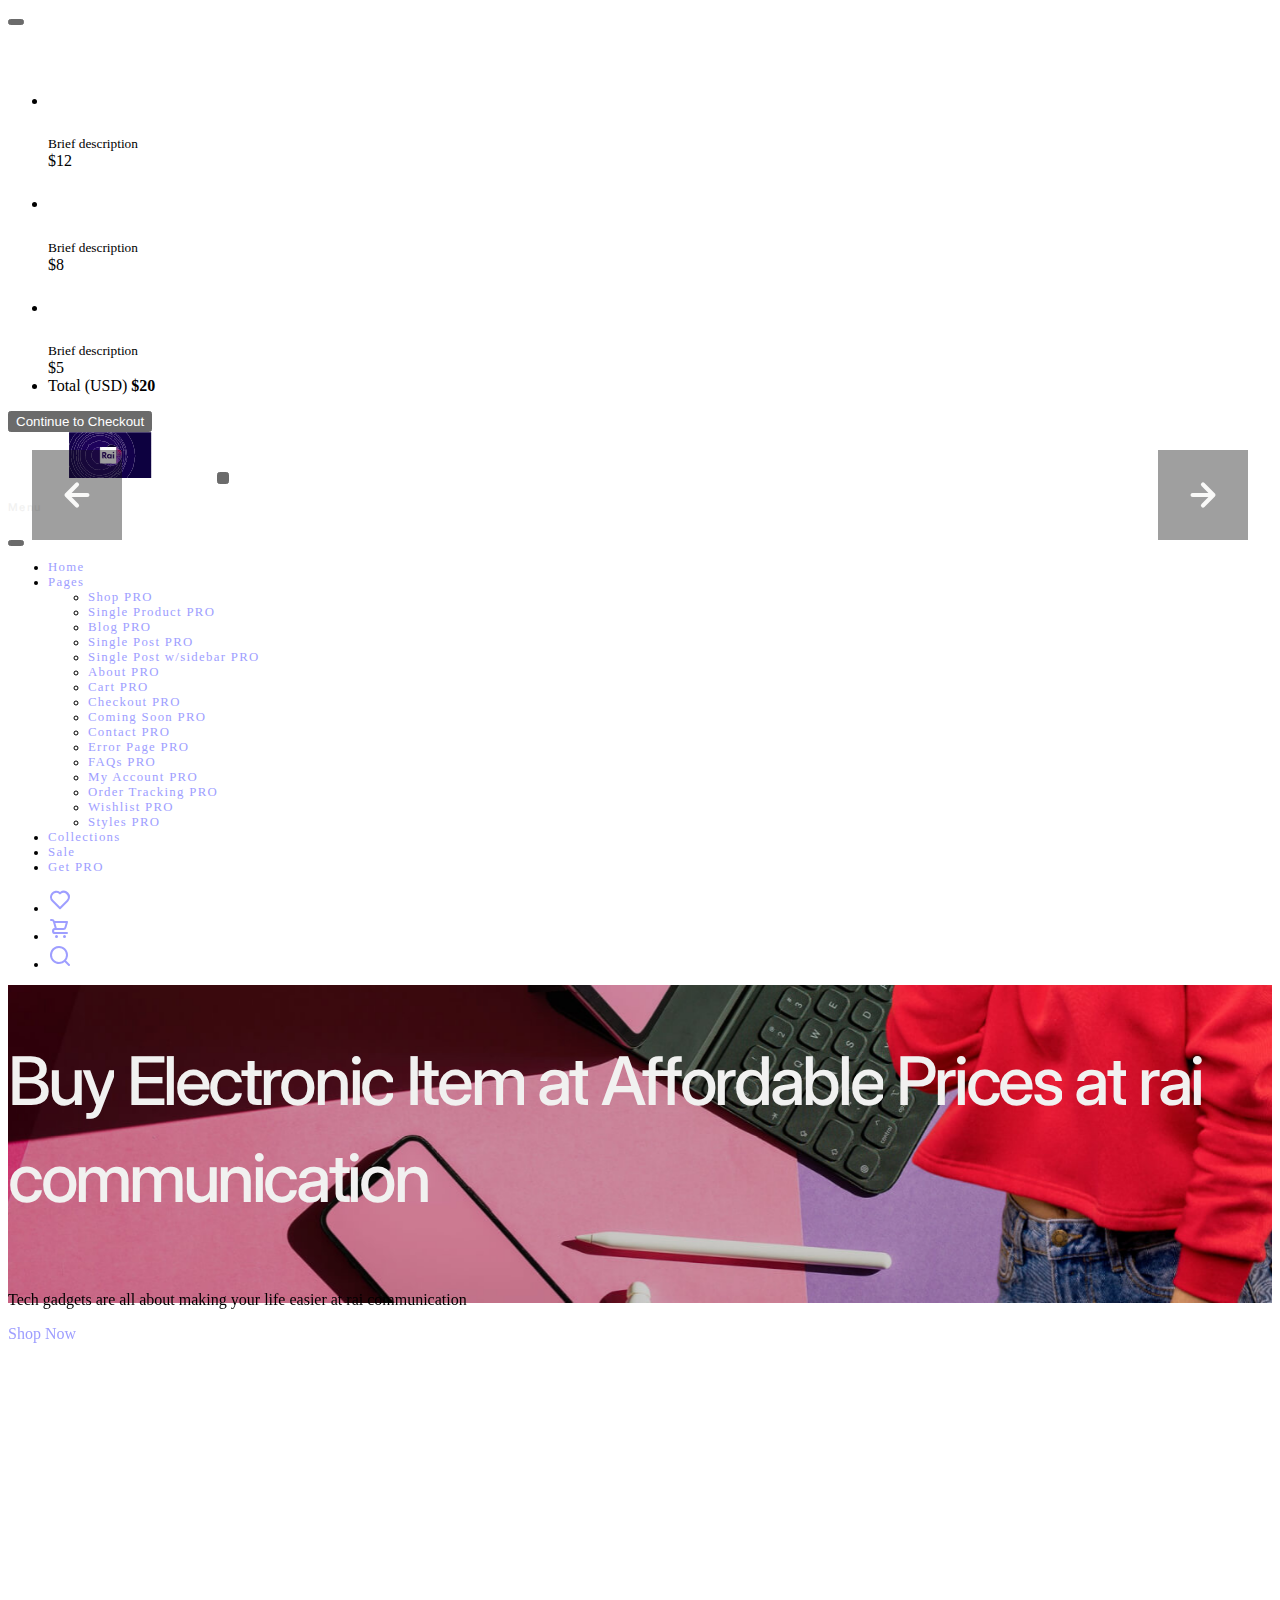
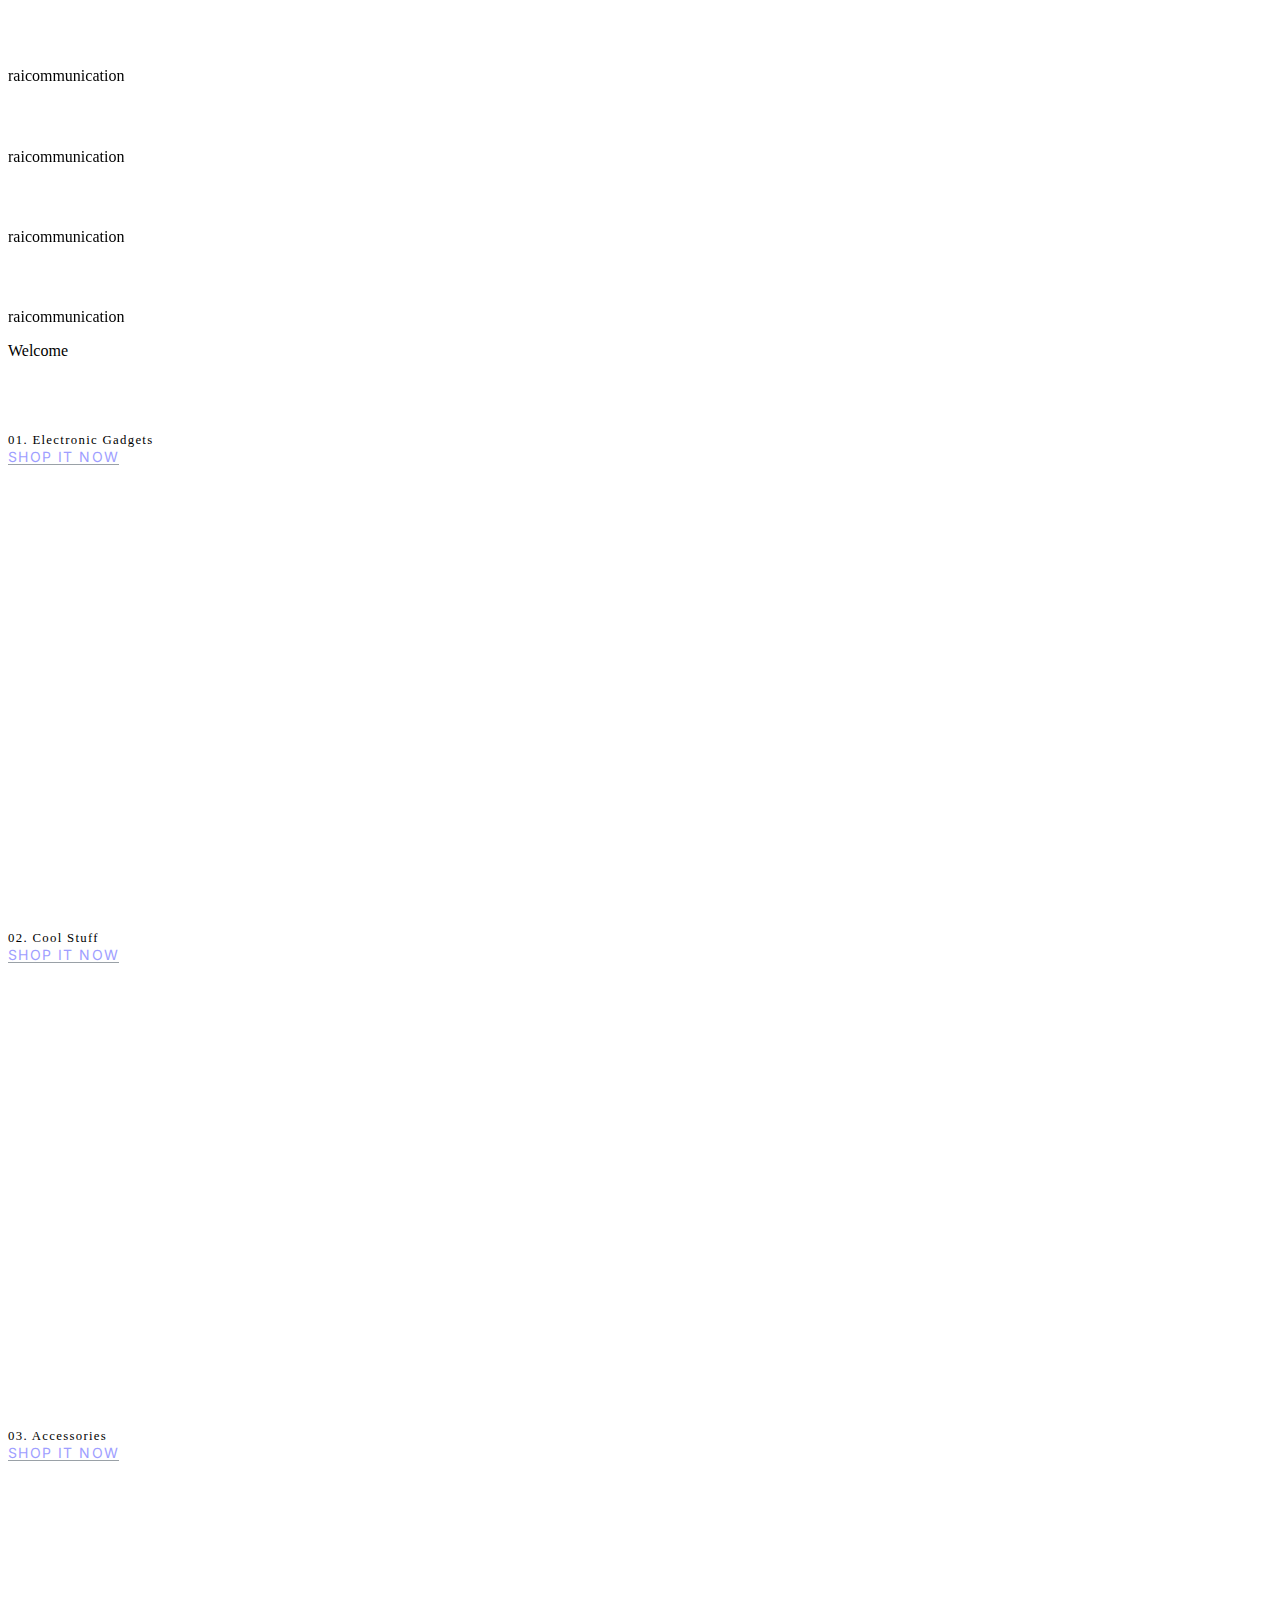
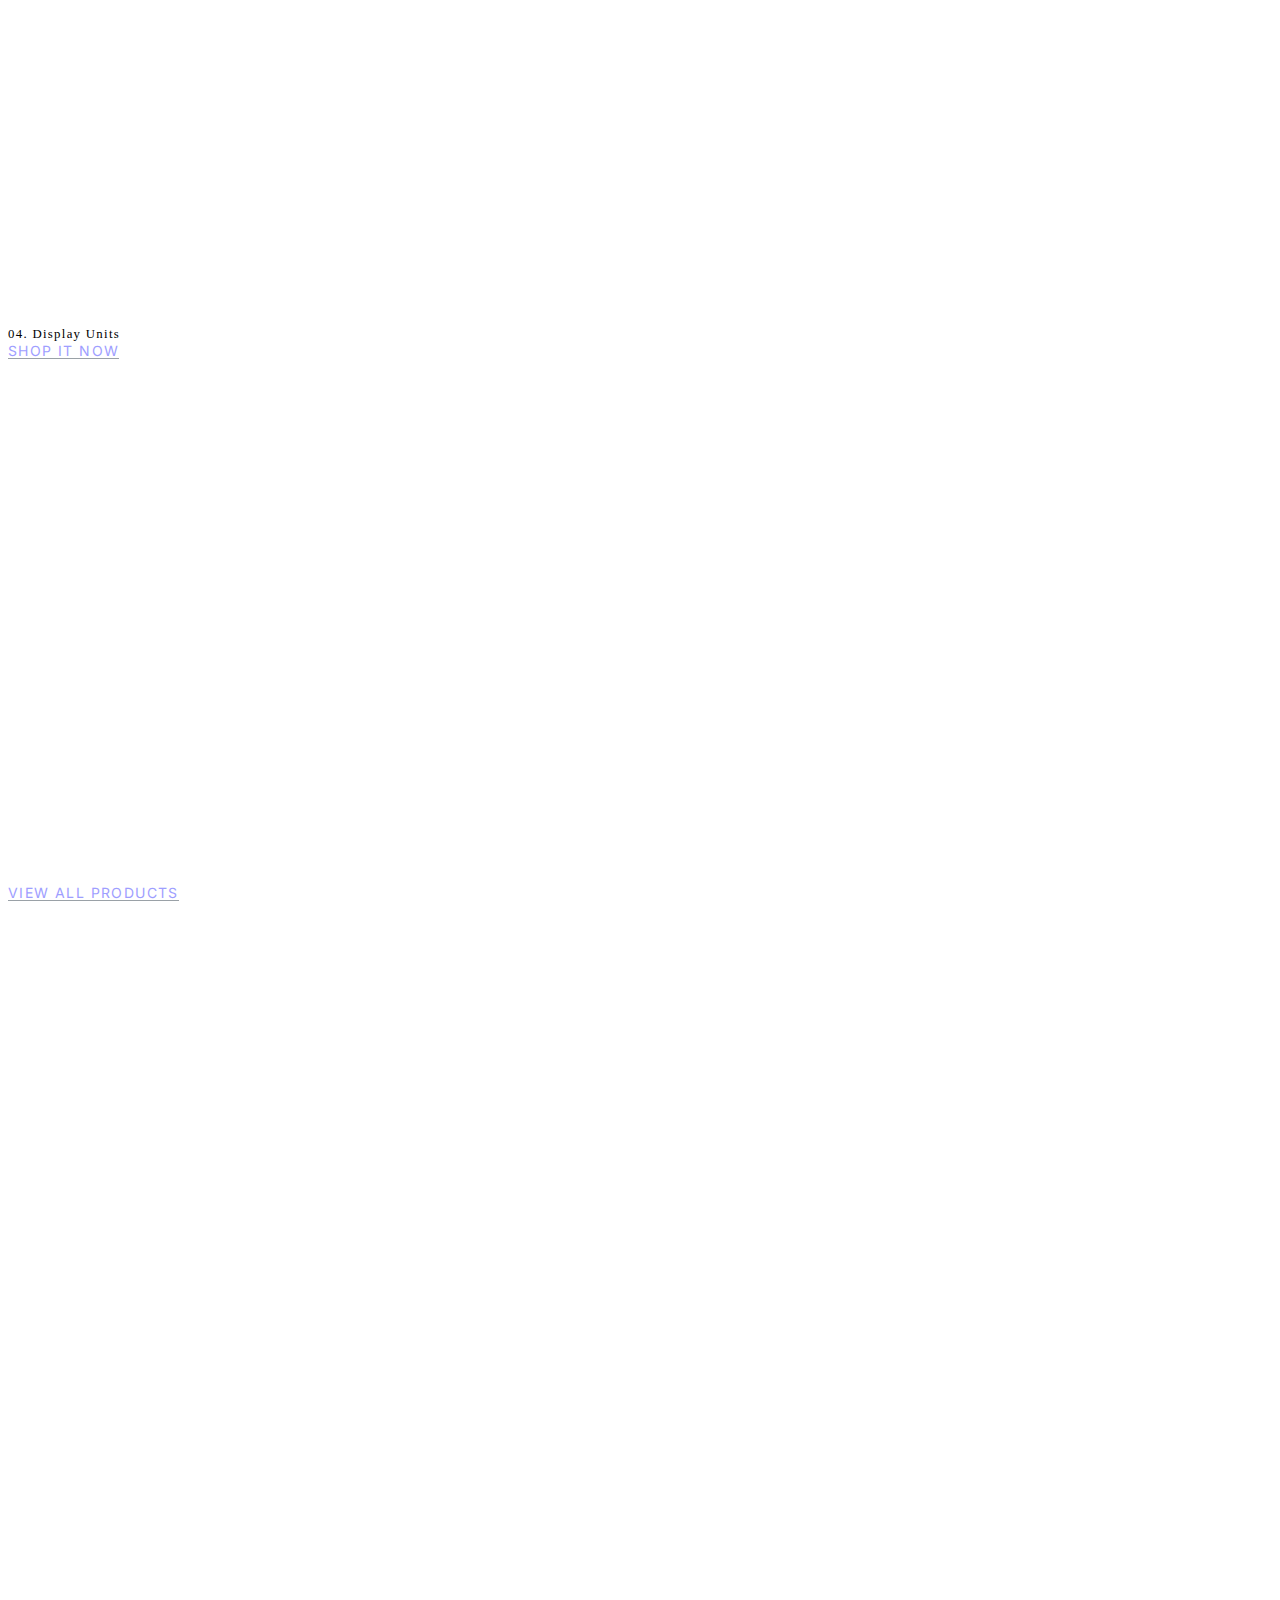
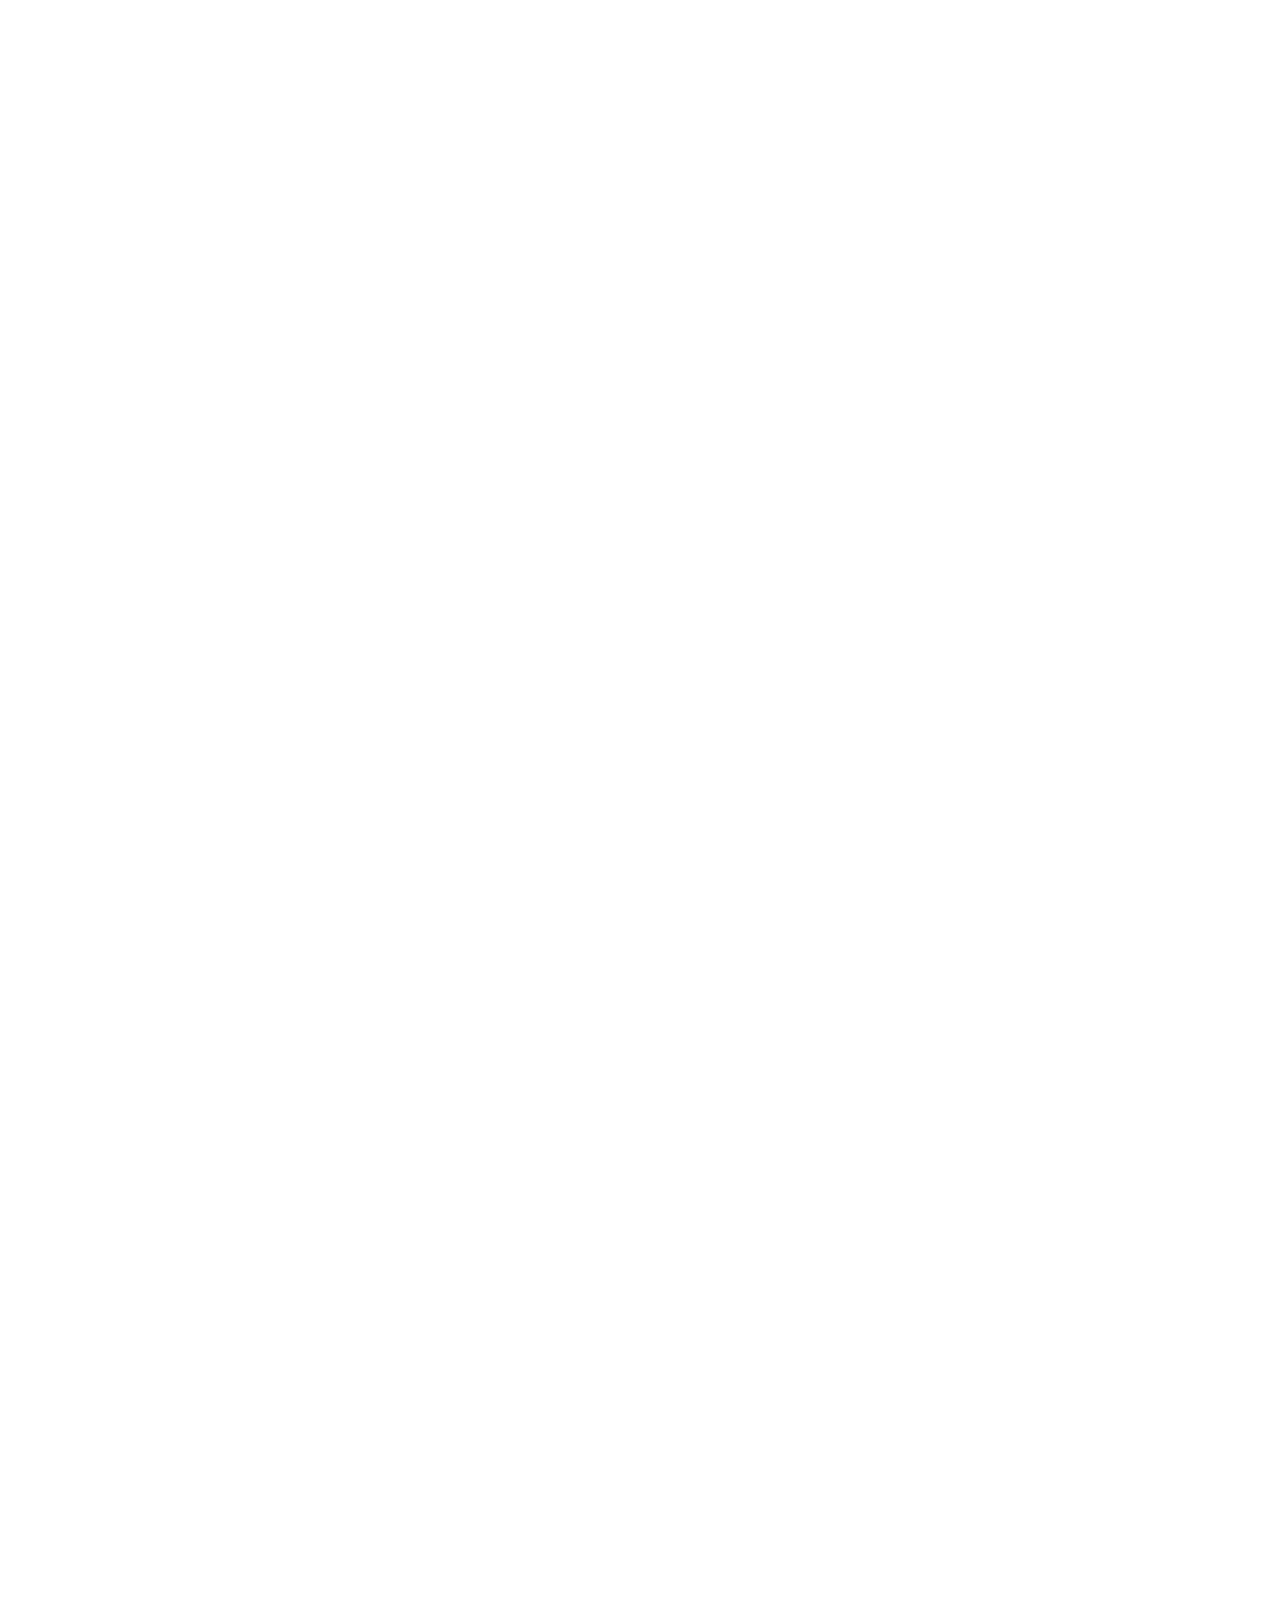
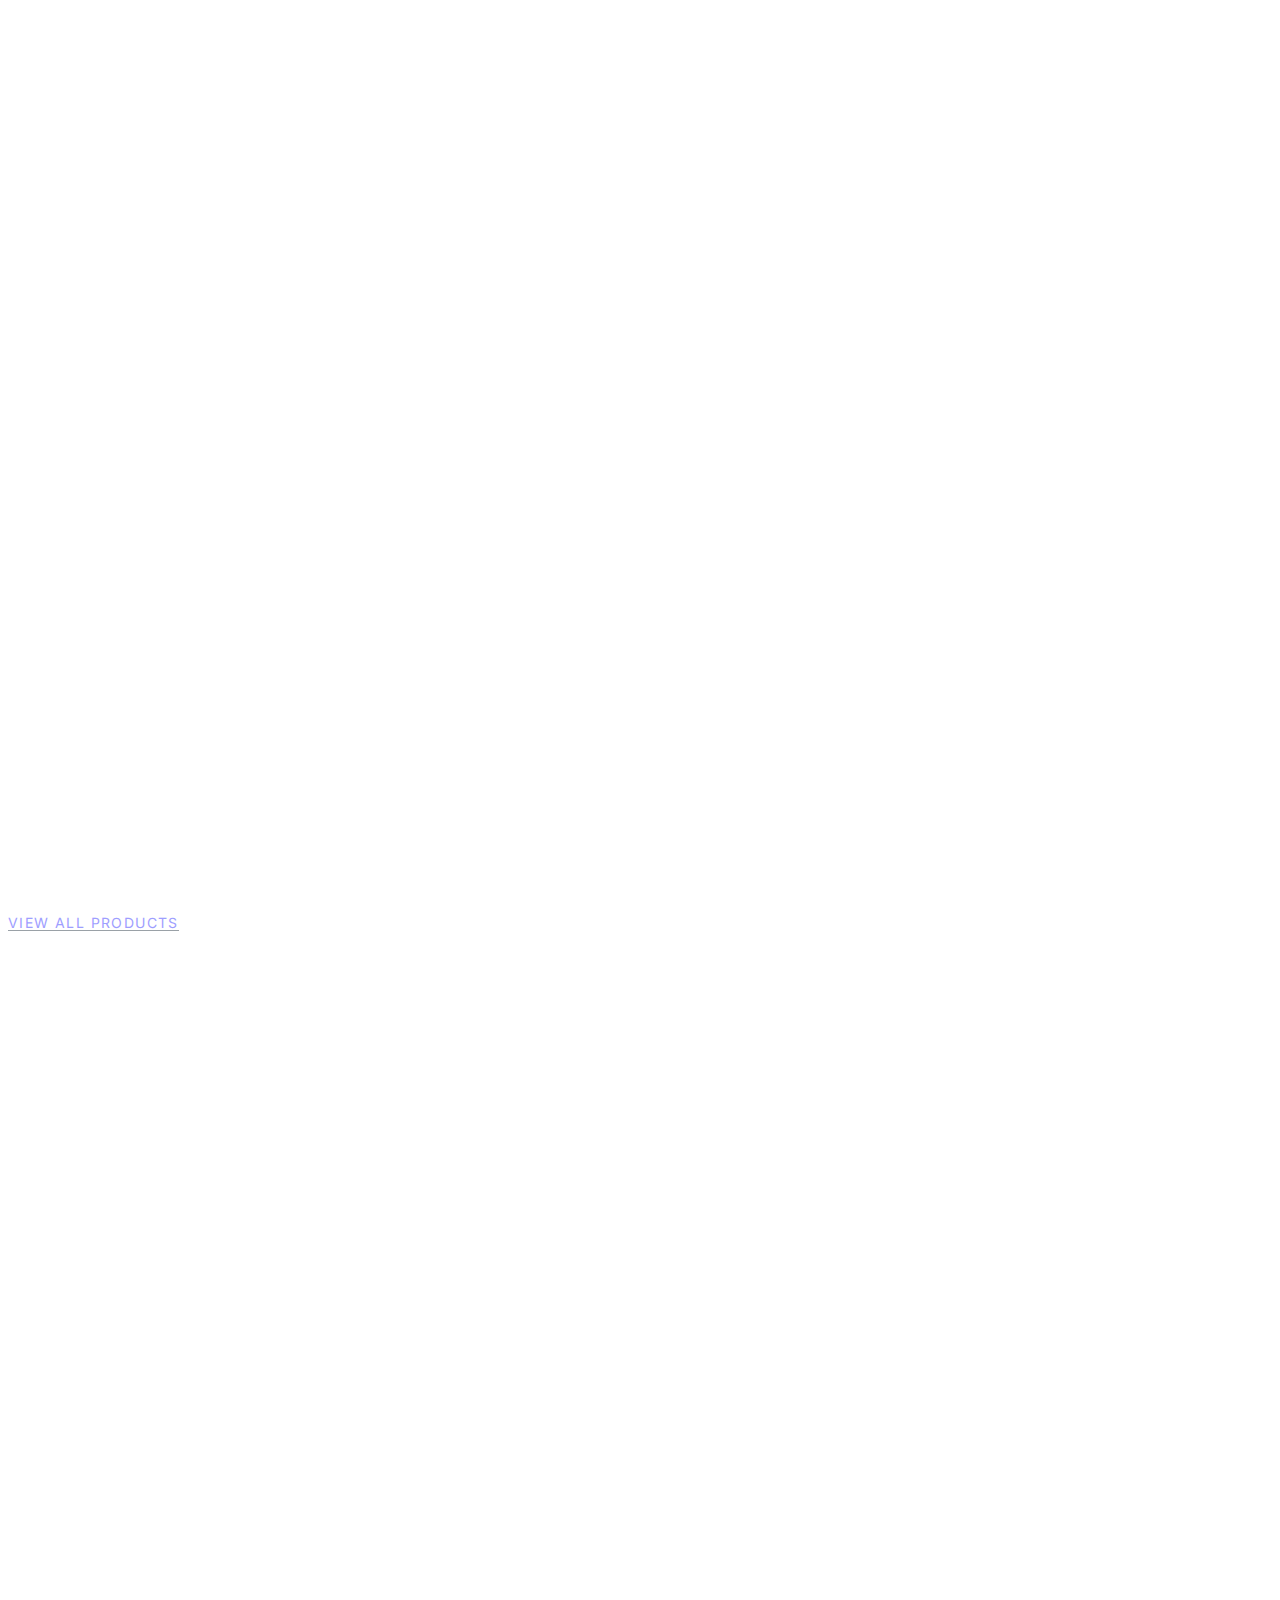
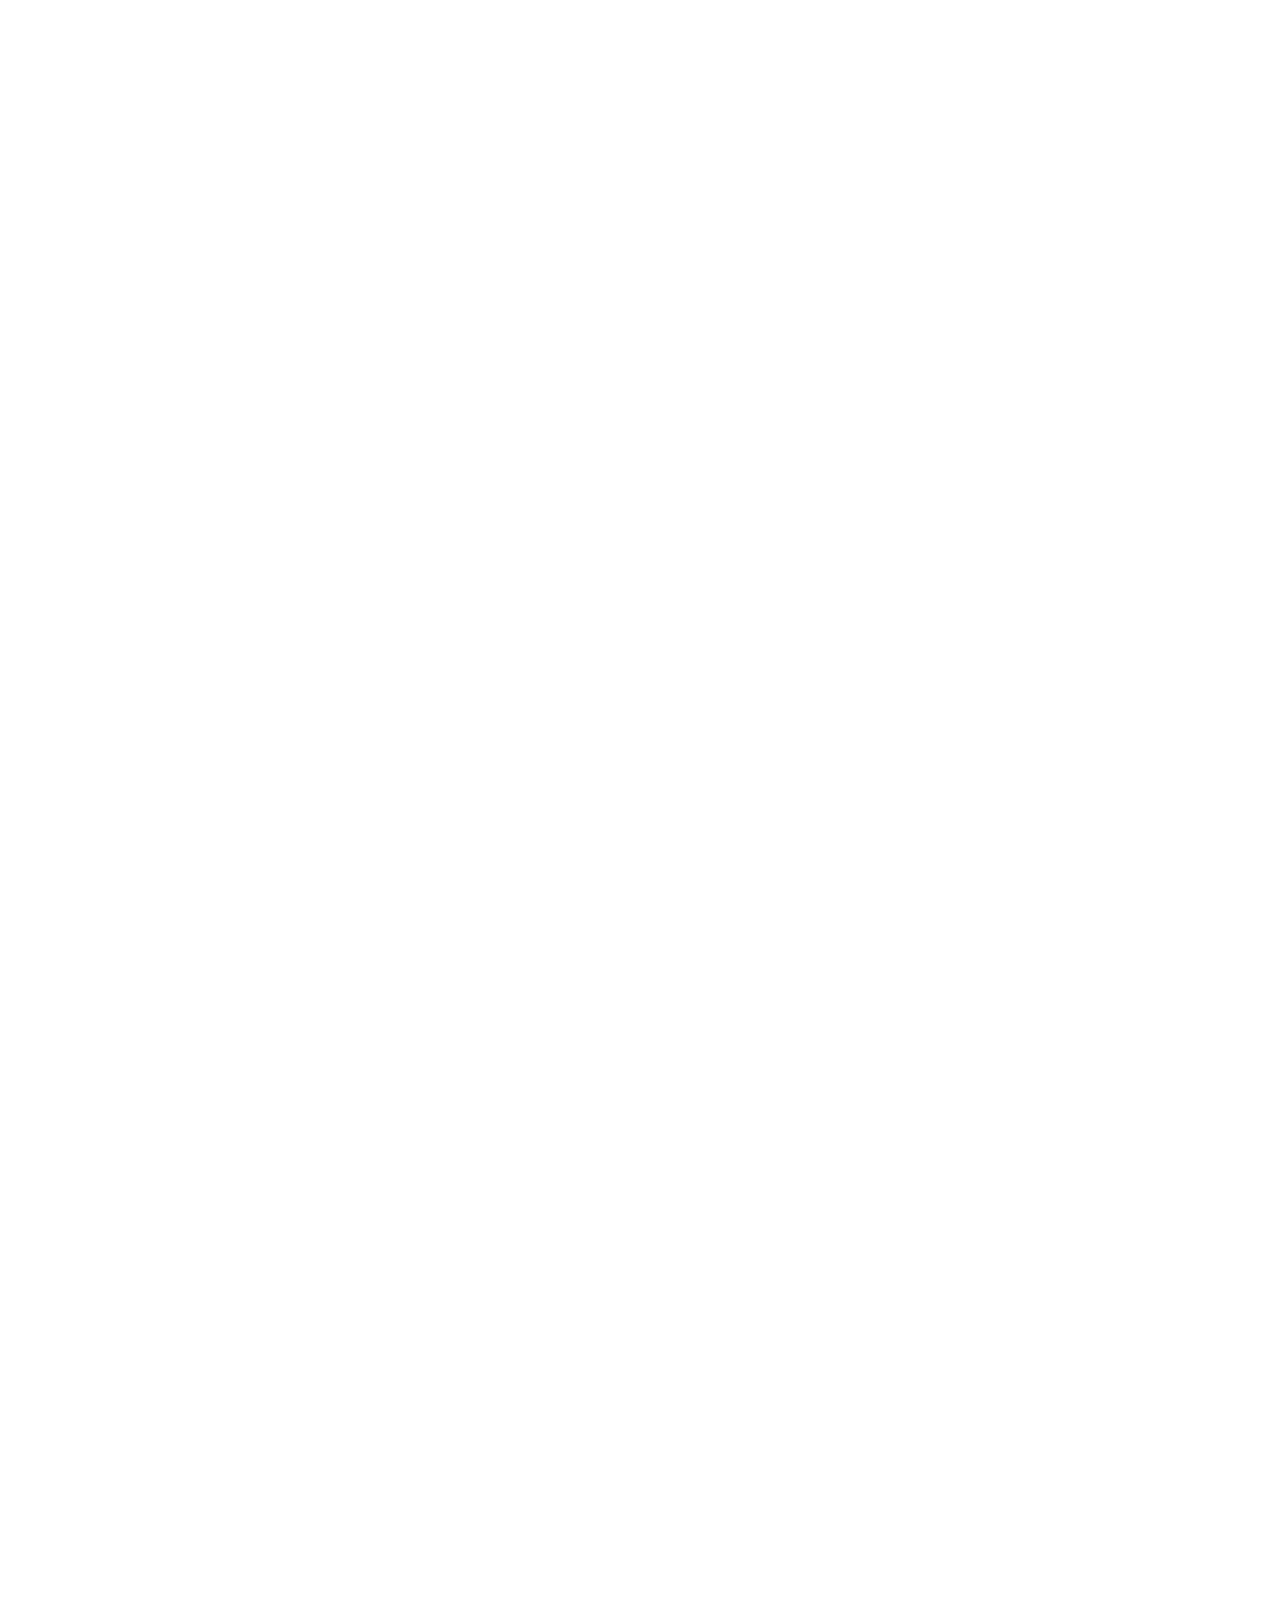
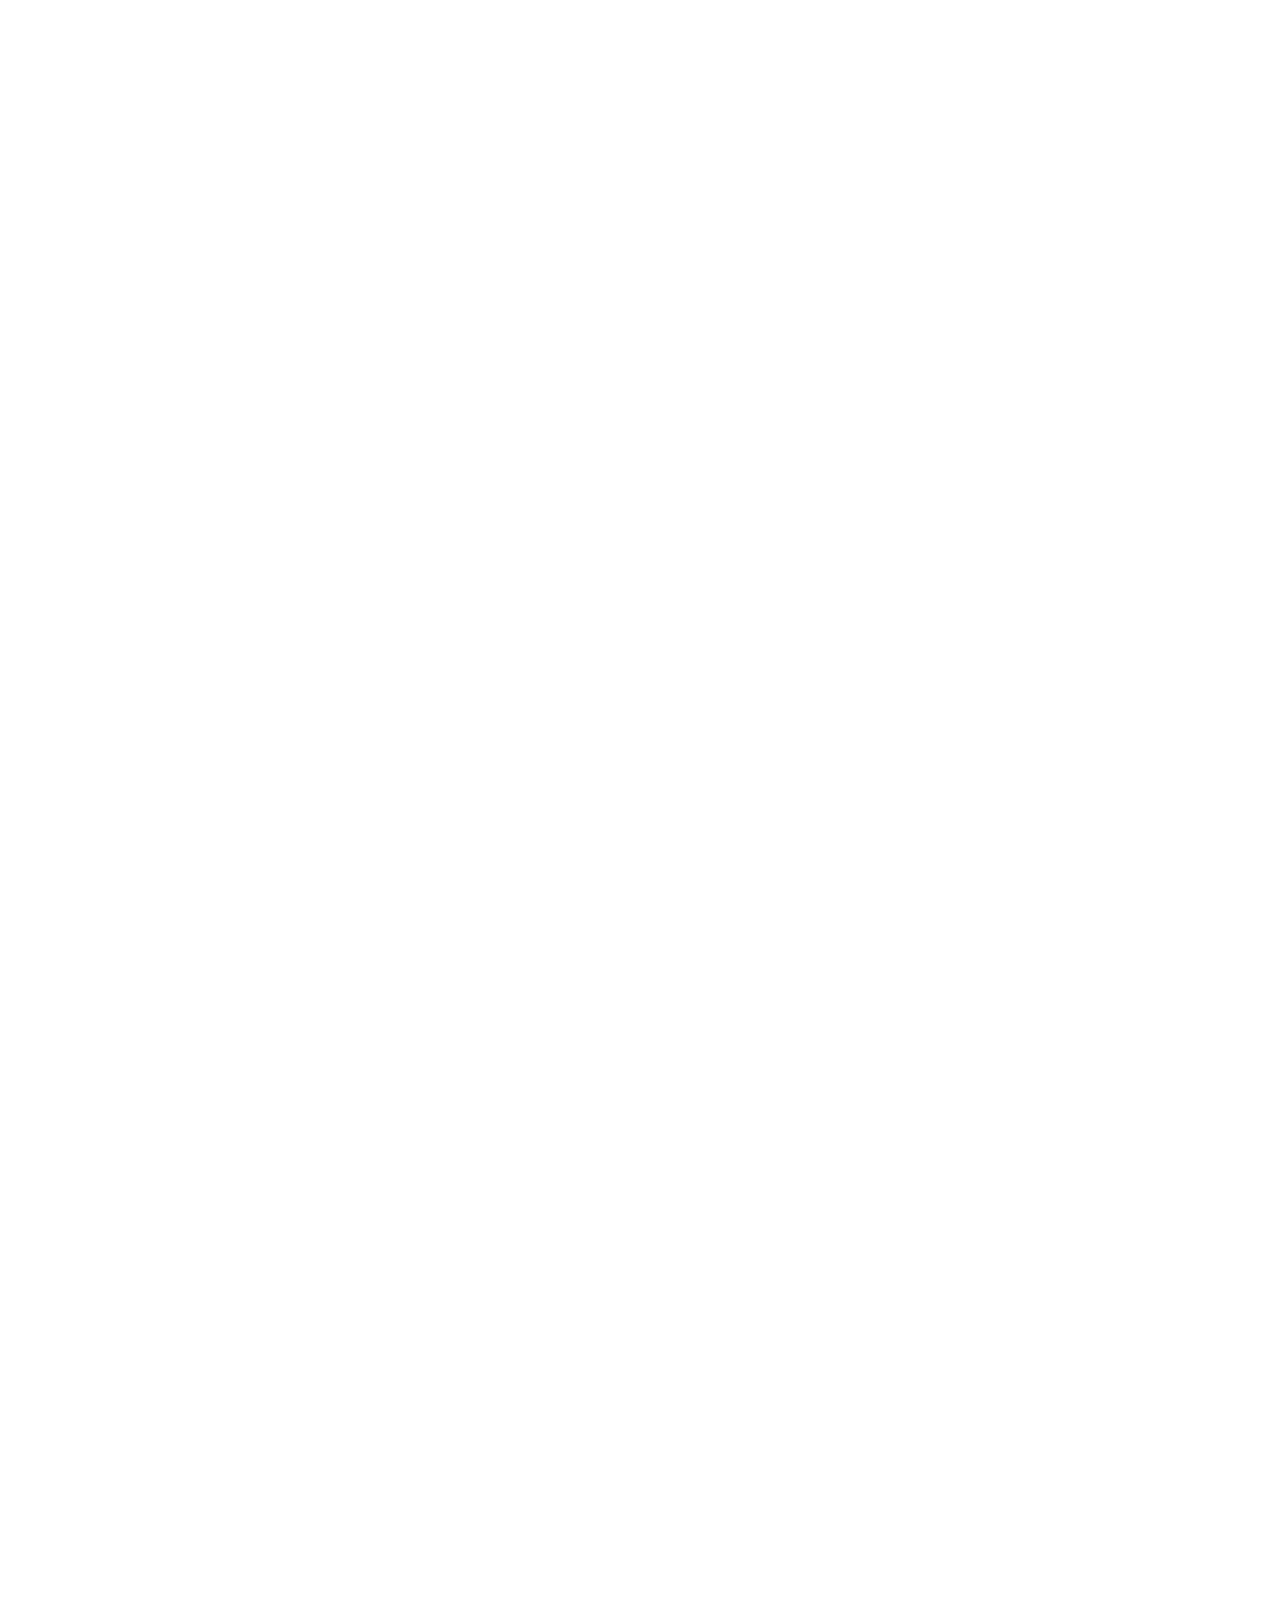
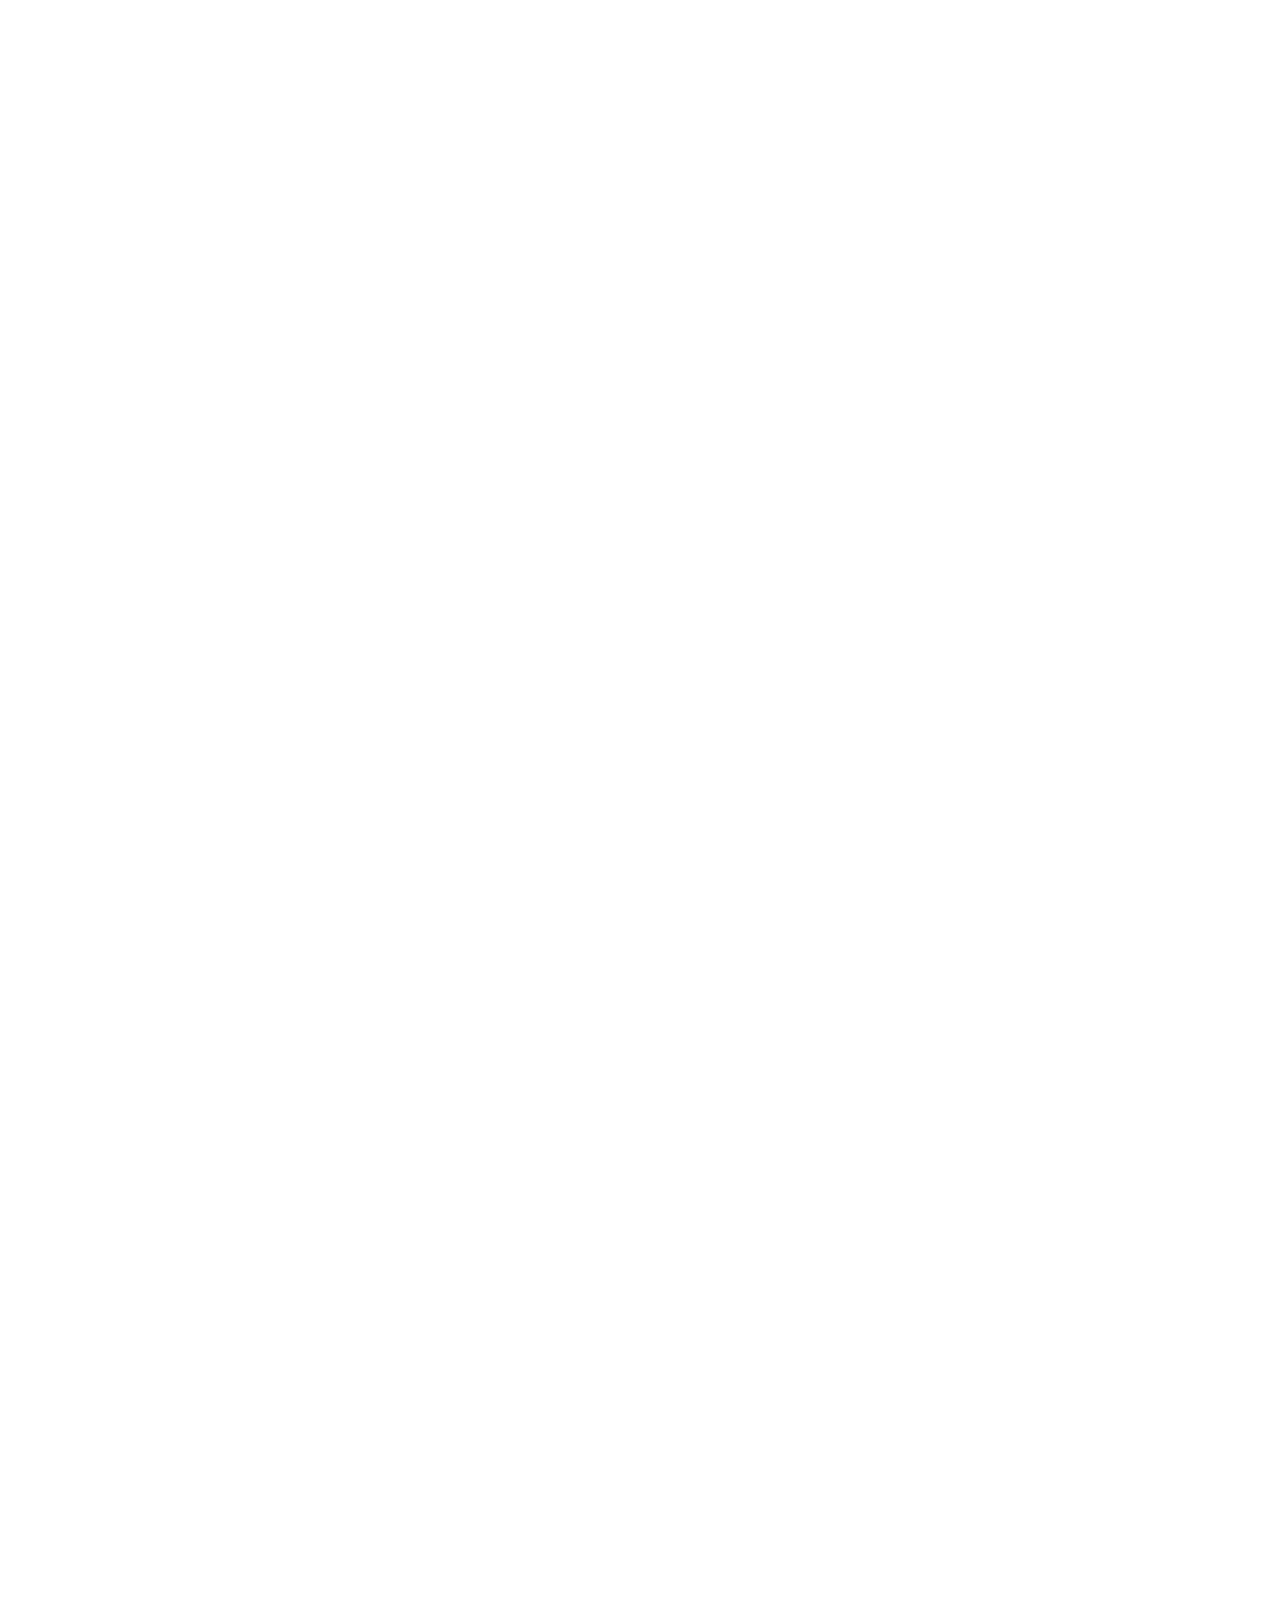
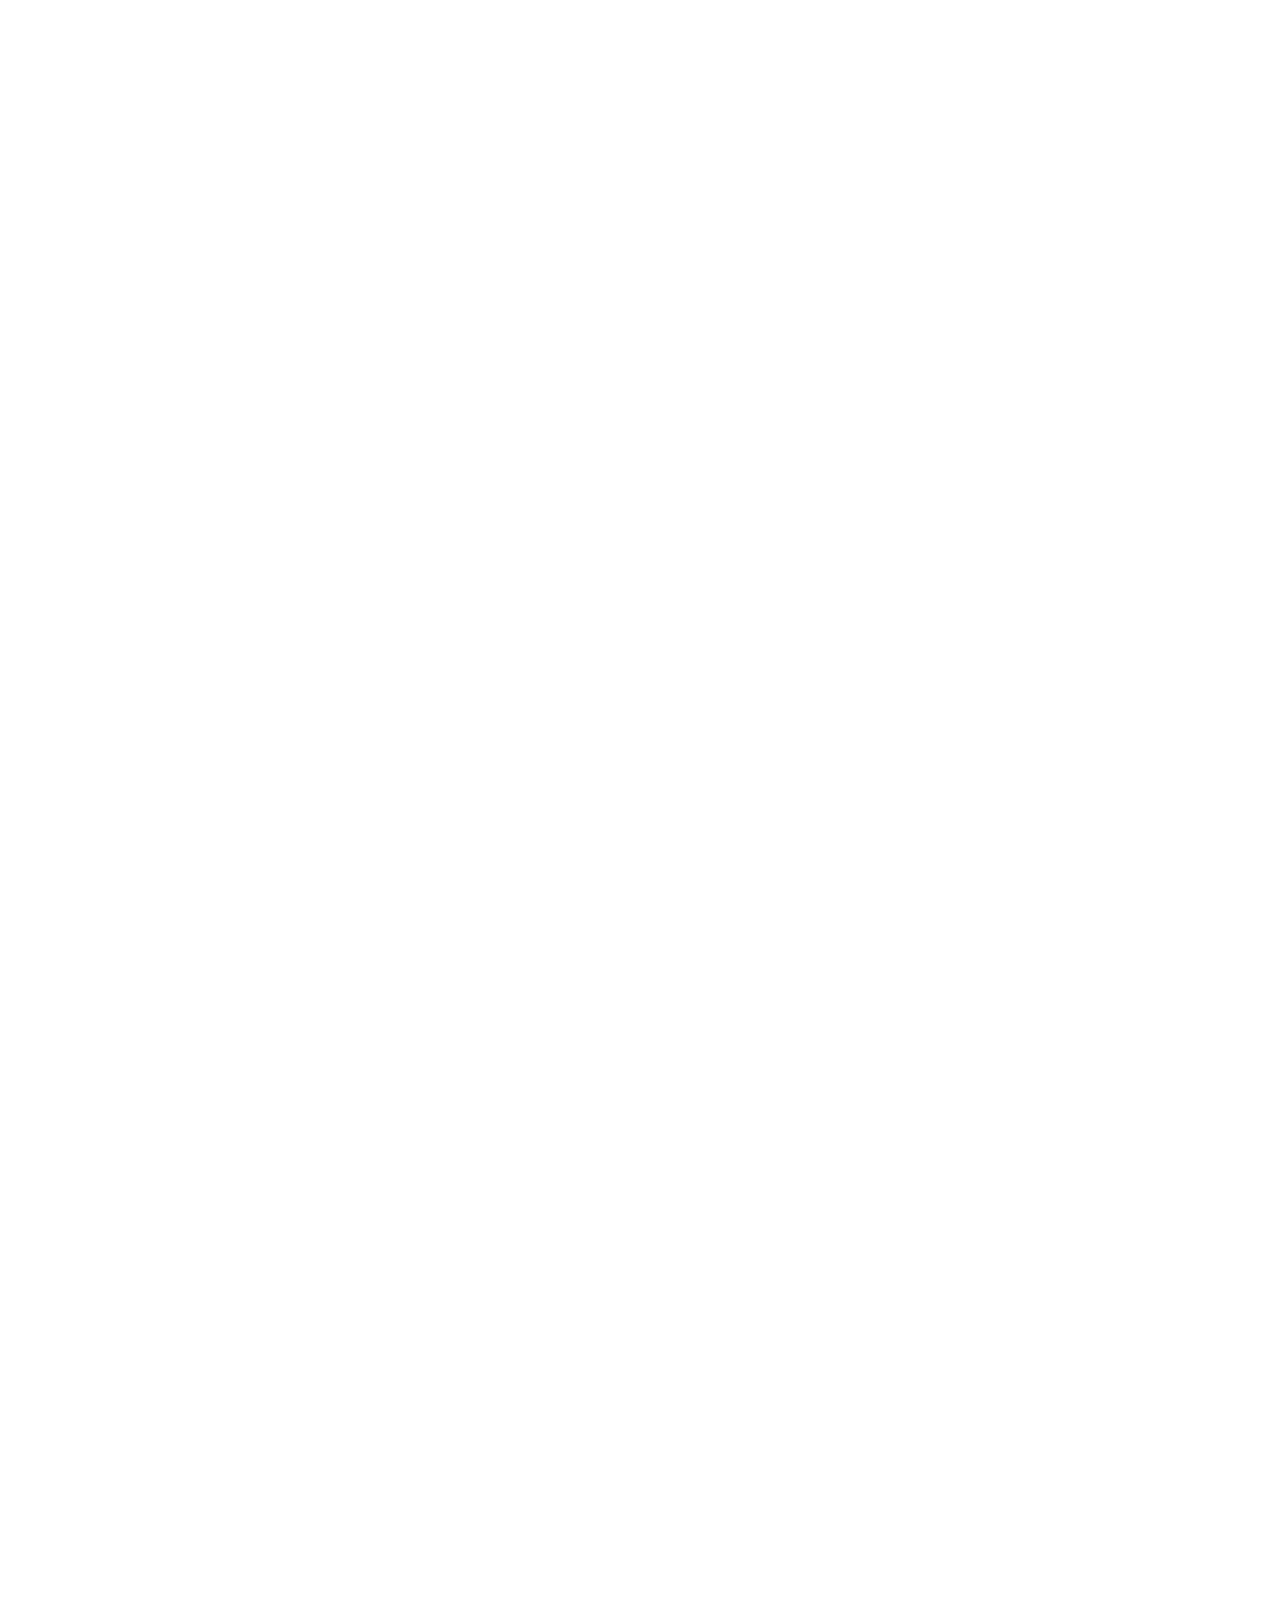
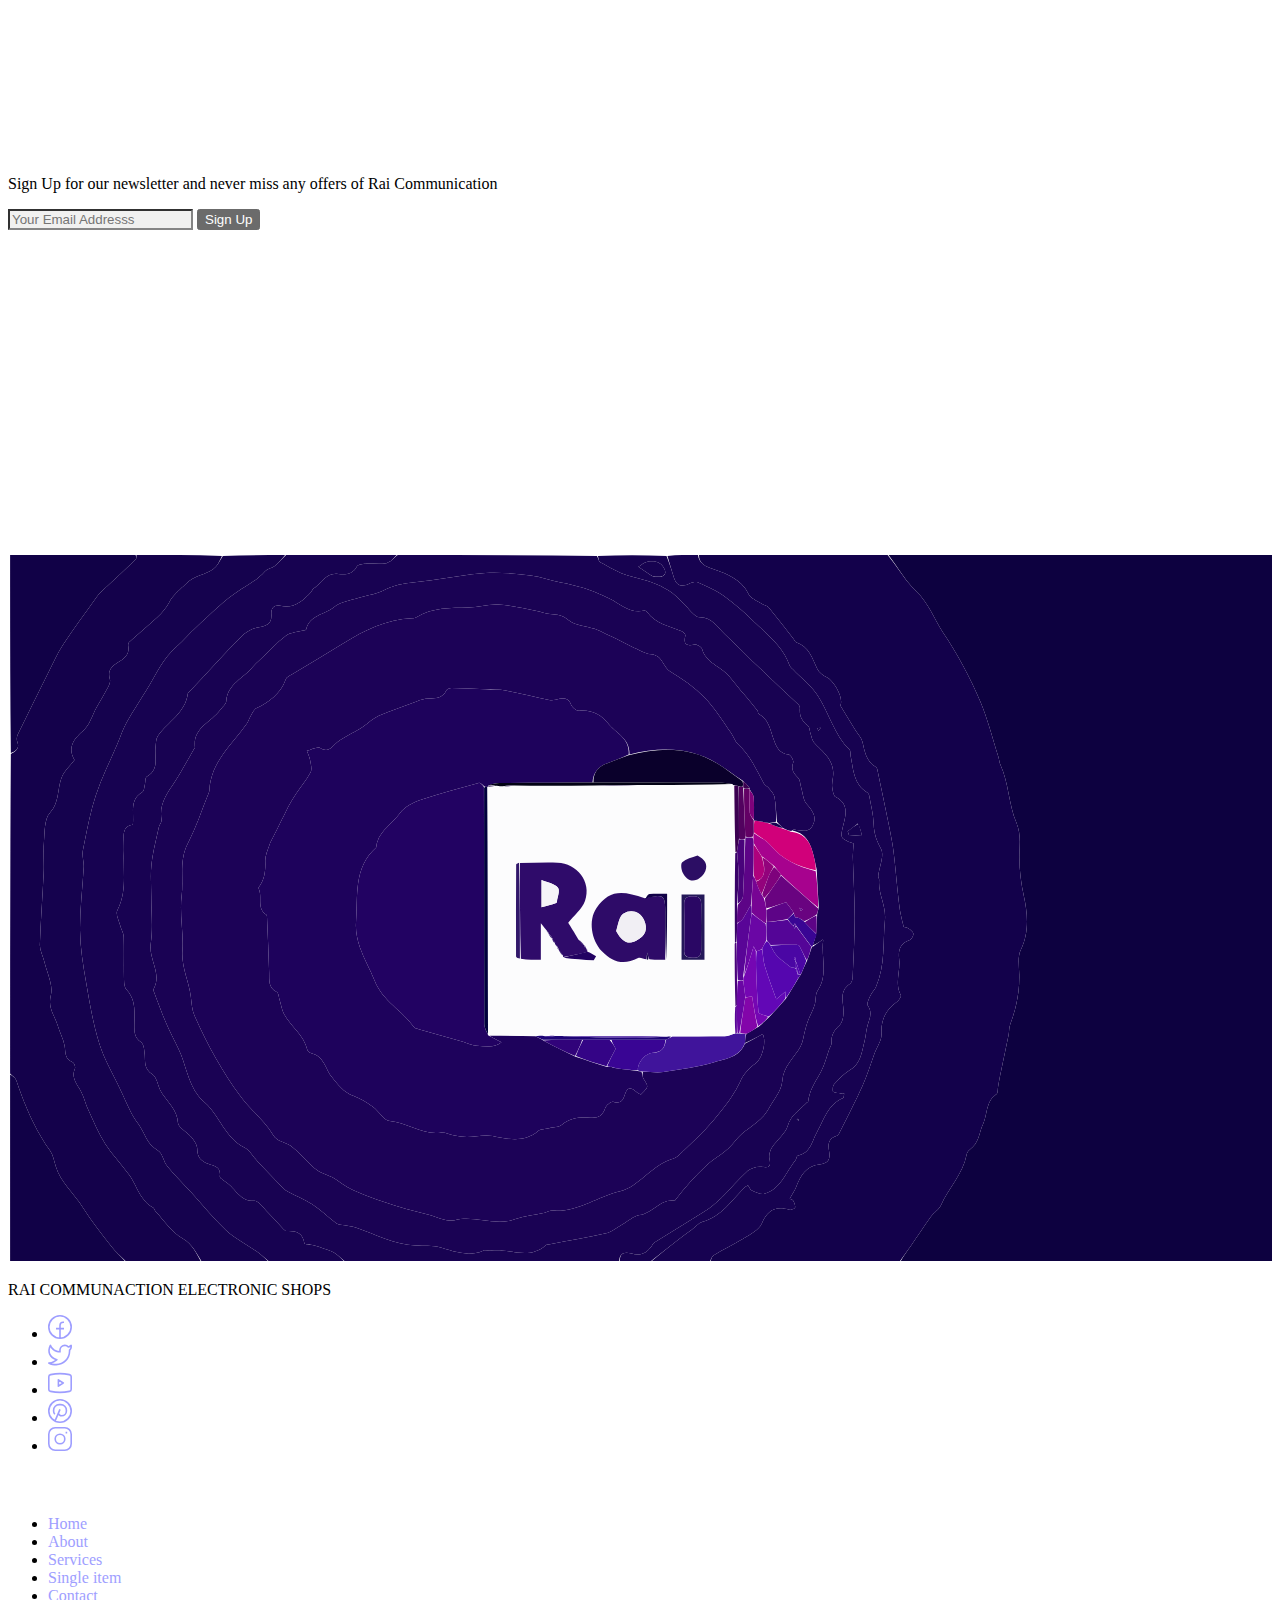
==== commit 1f188fab: "Update index.html" ====
--- a/index.html
+++ b/index.html
@@ -786,7 +786,7 @@
                 <img src="images/logo.svg" alt="logo">
               </a>
             </div>
-            <p>GRAI COMMUNACTION ELECTRONIC SHOPS</p>
+            <p>RAI COMMUNACTION ELECTRONIC SHOPS</p>
             <div class="social-links">
               <ul class="list-unstyled d-flex flex-wrap gap-3">
                 <li>
@@ -914,7 +914,7 @@
             </div>
           </div>
           <div class="col-md-6 text-start text-md-end">
-            <p>© Copyright 2023 Rai Communication. All rights reserved. HTML Template by <a href="https://templatesjungle.com" target="_blank">TemplatesJungle</a></p>
+            <p>© Copyright 2023 Rai Communication. All rights reserved. <a href="https://templatesjungle.com" target="_blank"></a></p>
           </div>
         </div>
       </div>
@@ -927,4 +927,4 @@
   <script src="https://cdn.jsdelivr.net/npm/swiper@9/swiper-bundle.min.js"></script>
   <script src="js/script.js"></script>
 </body>
-</html>+</html>
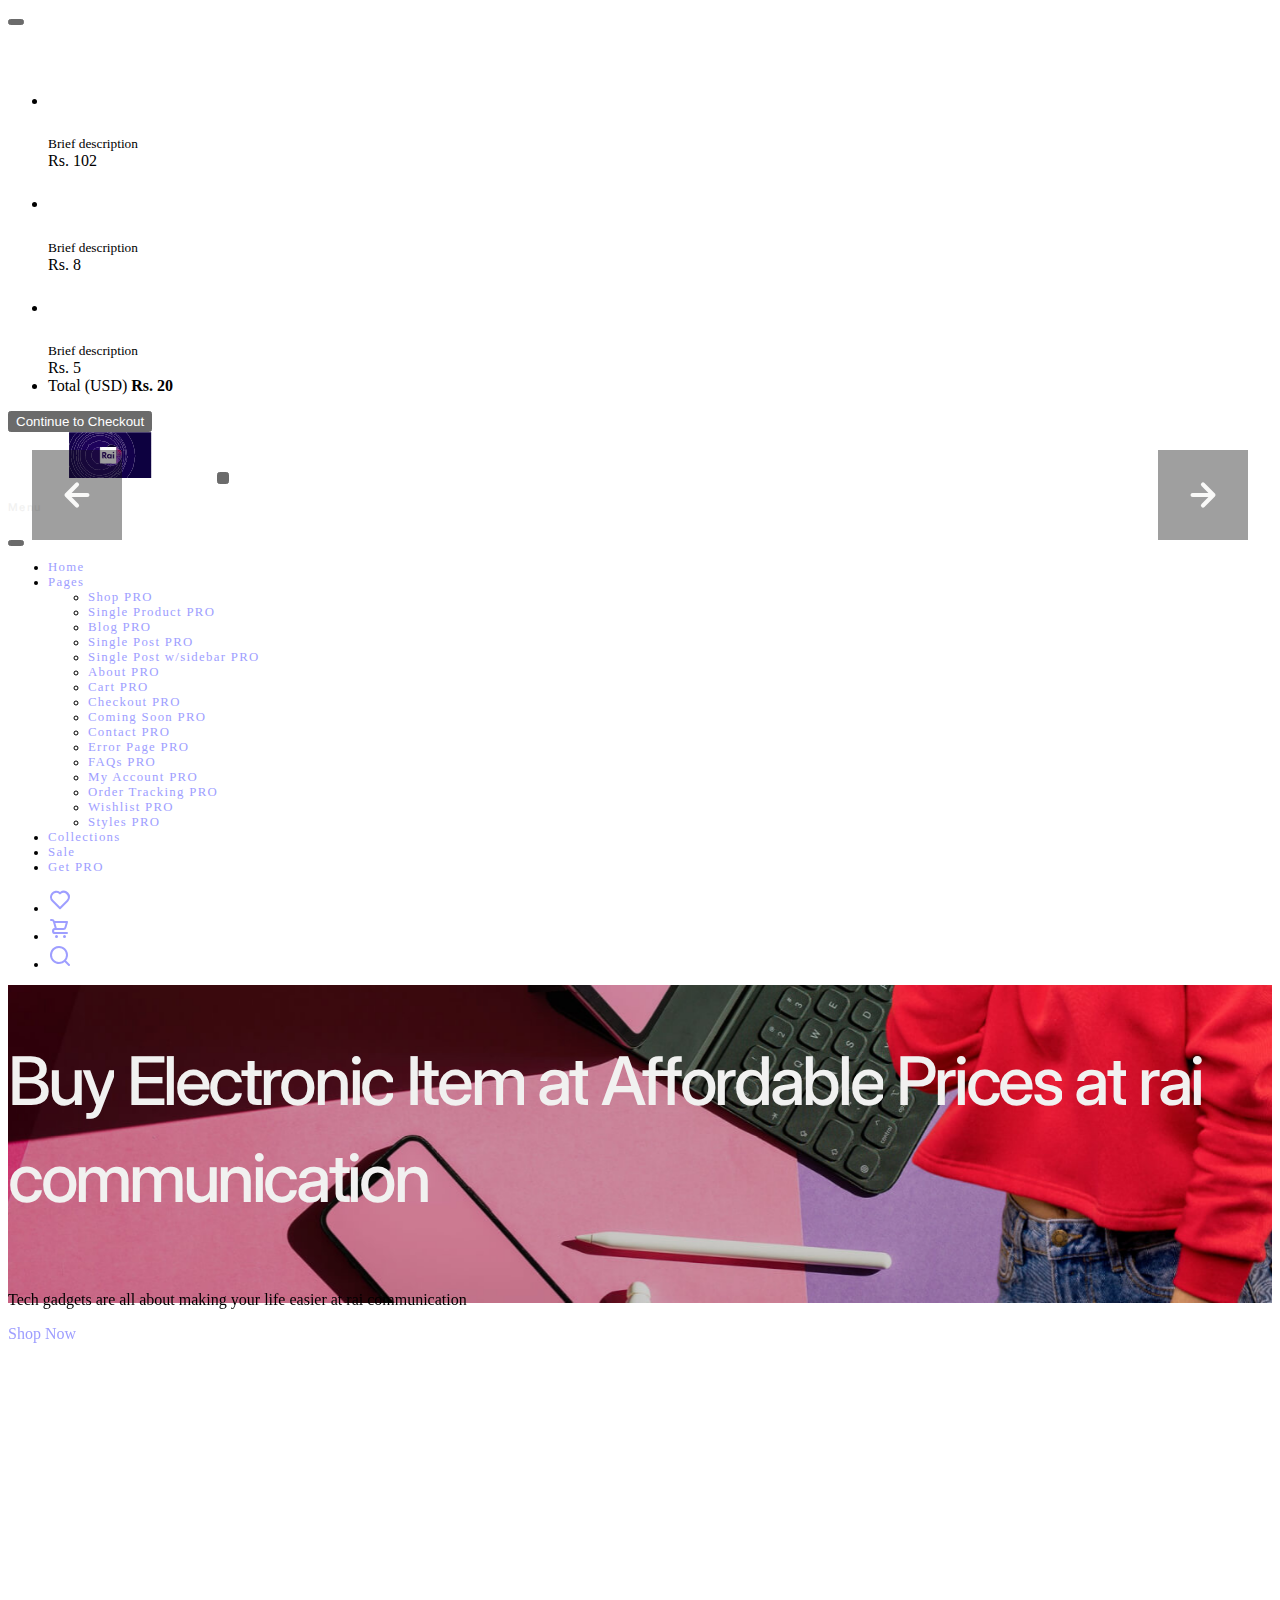
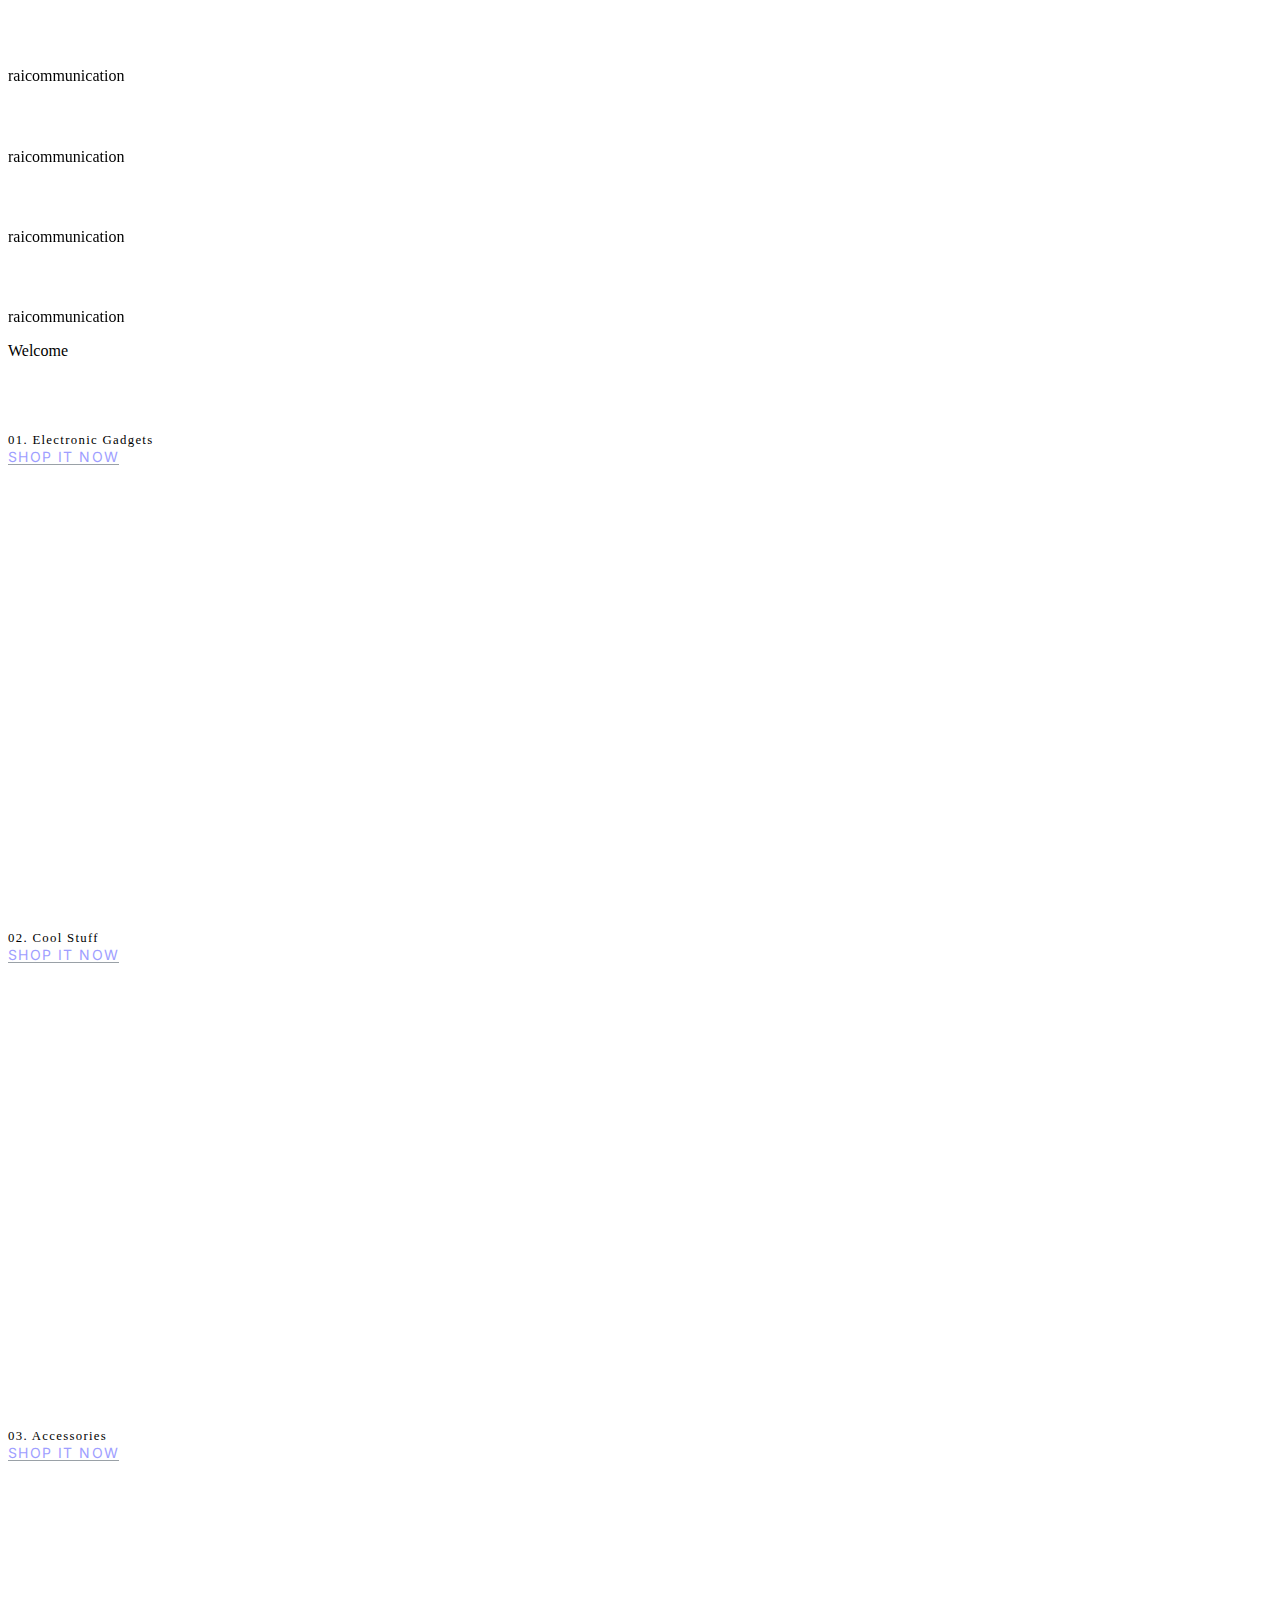
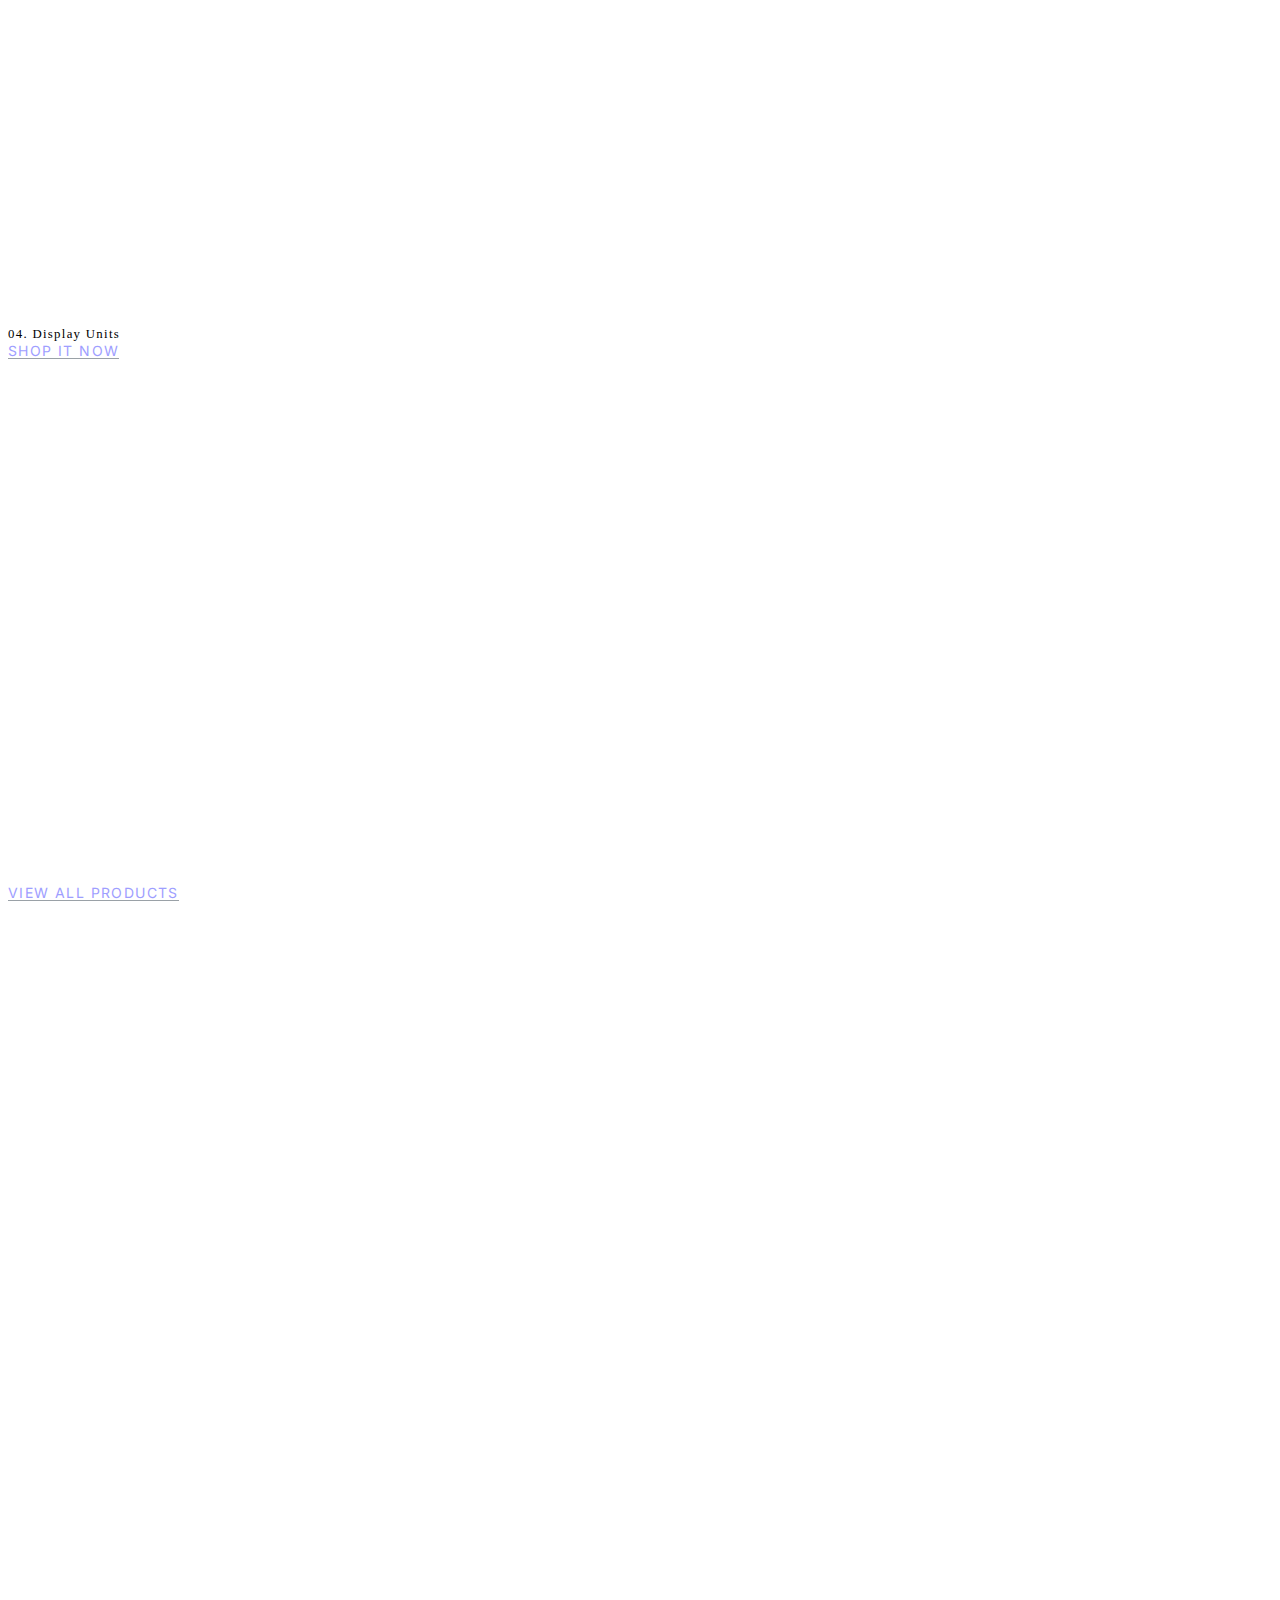
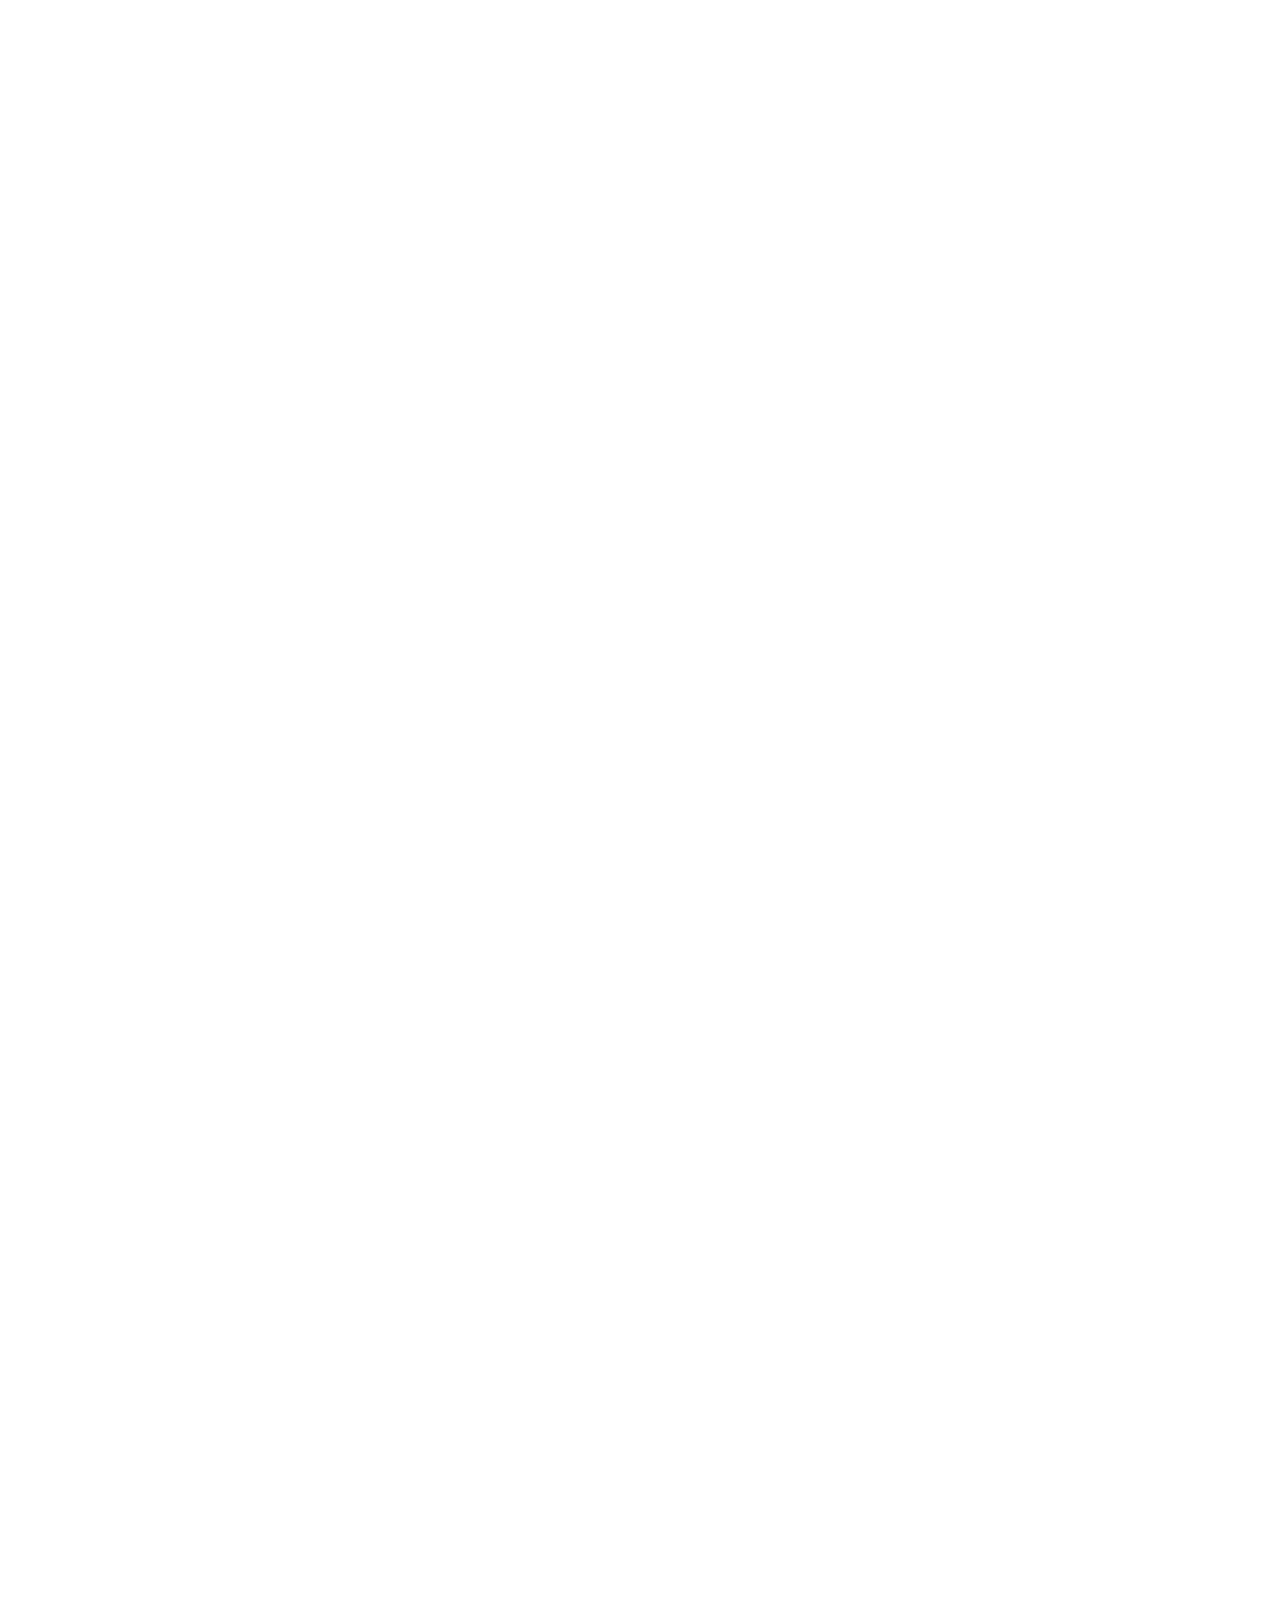
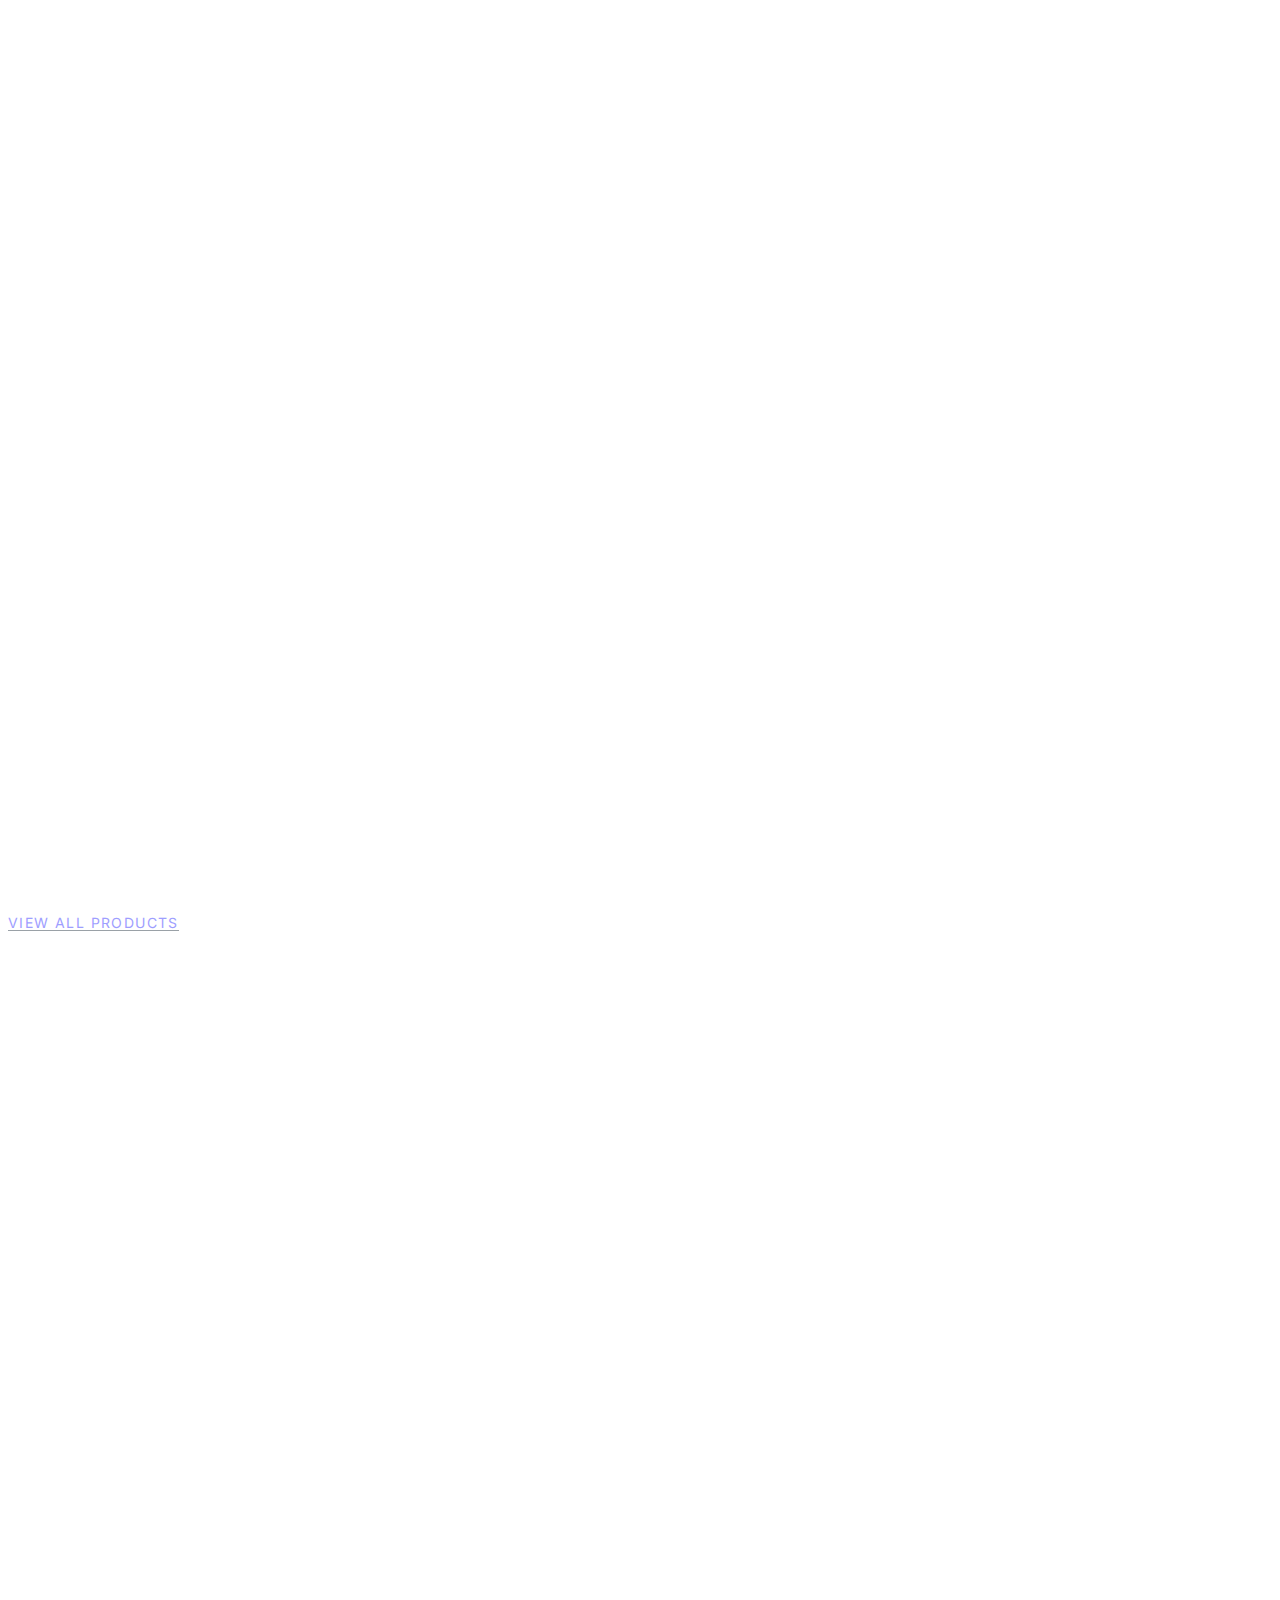
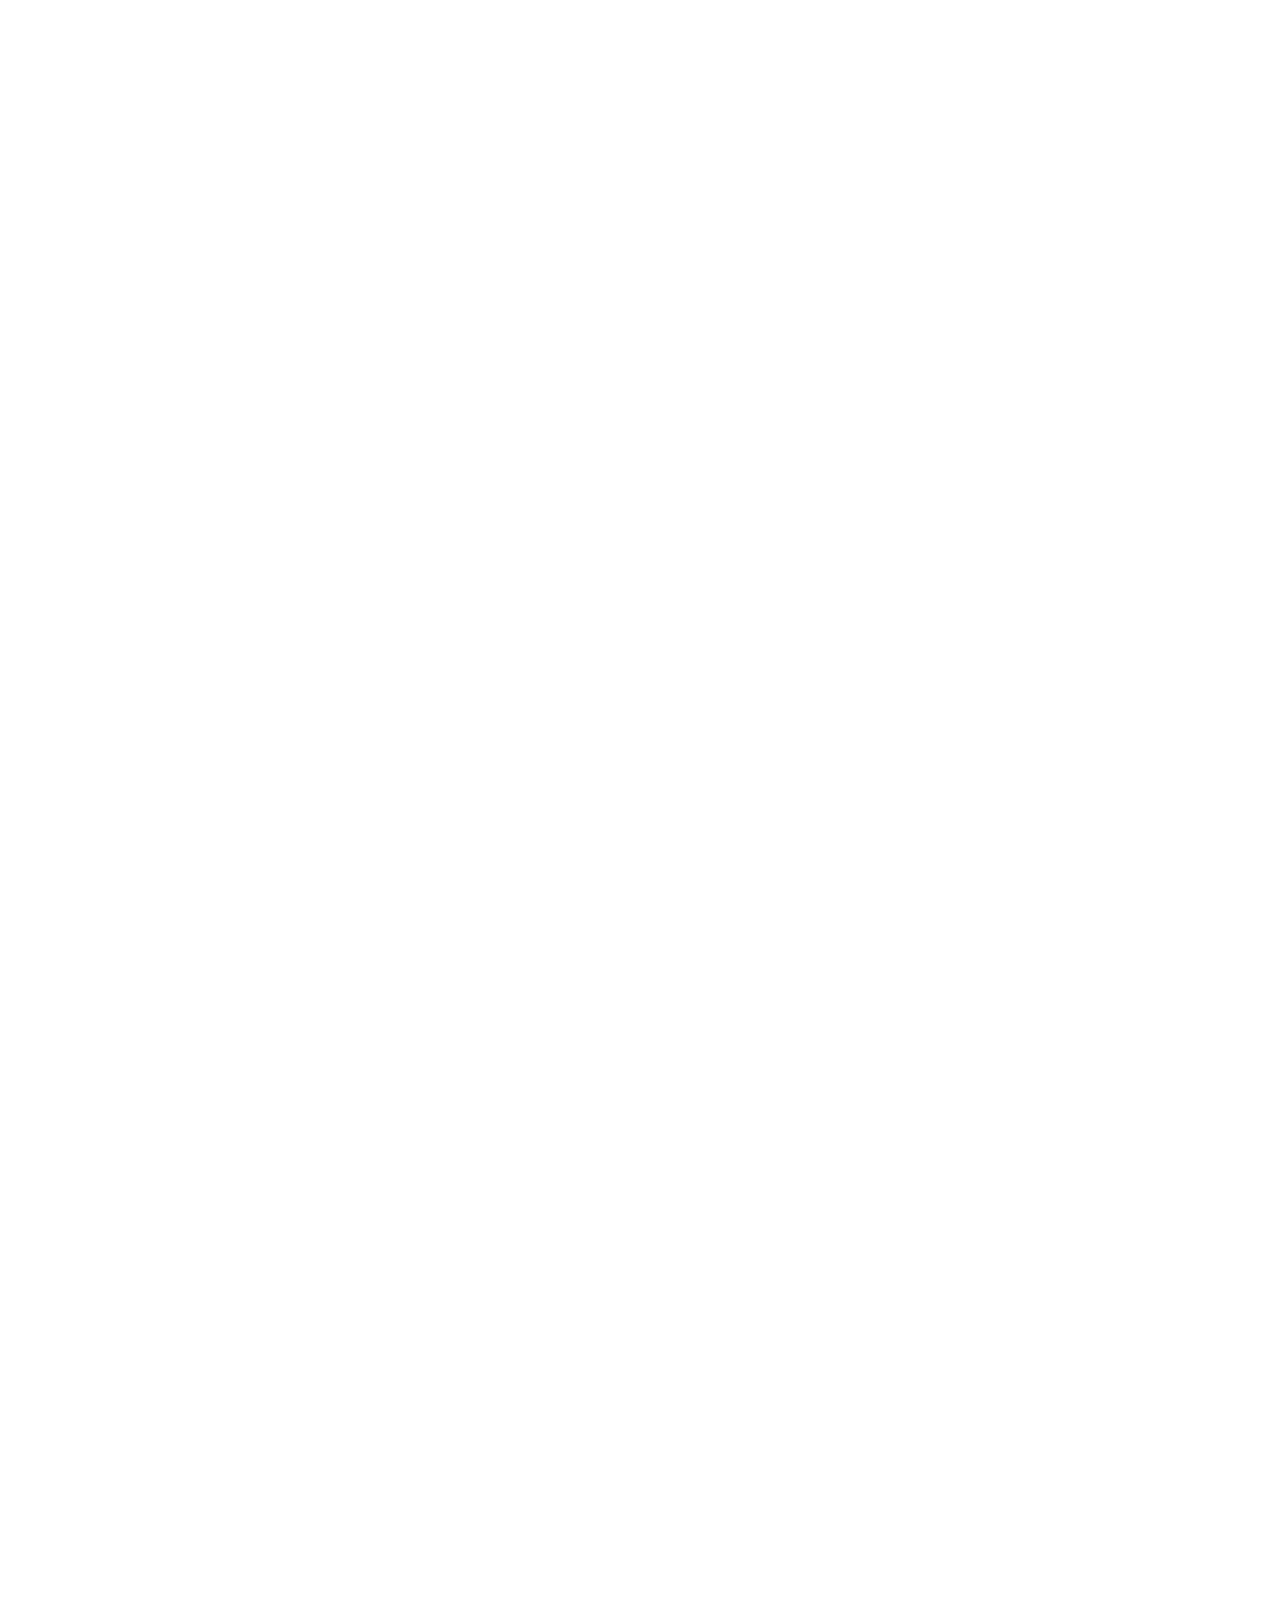
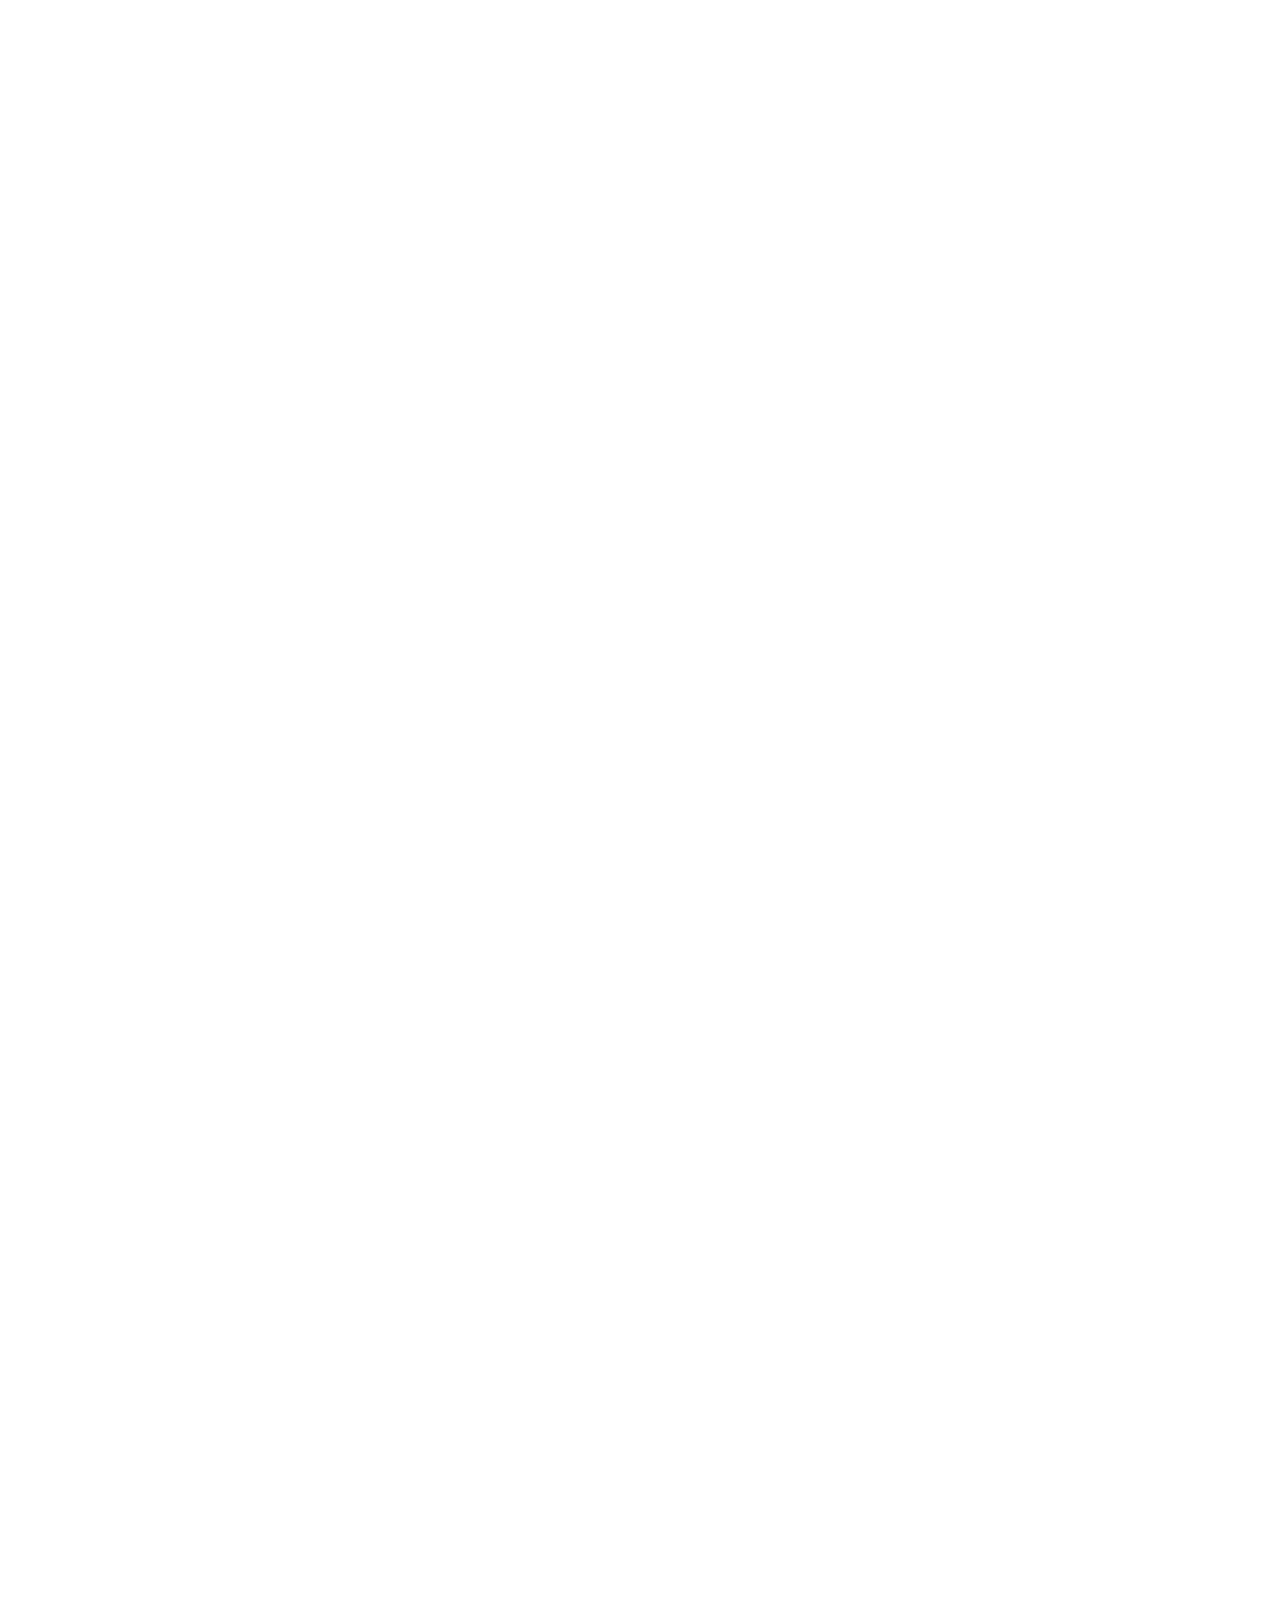
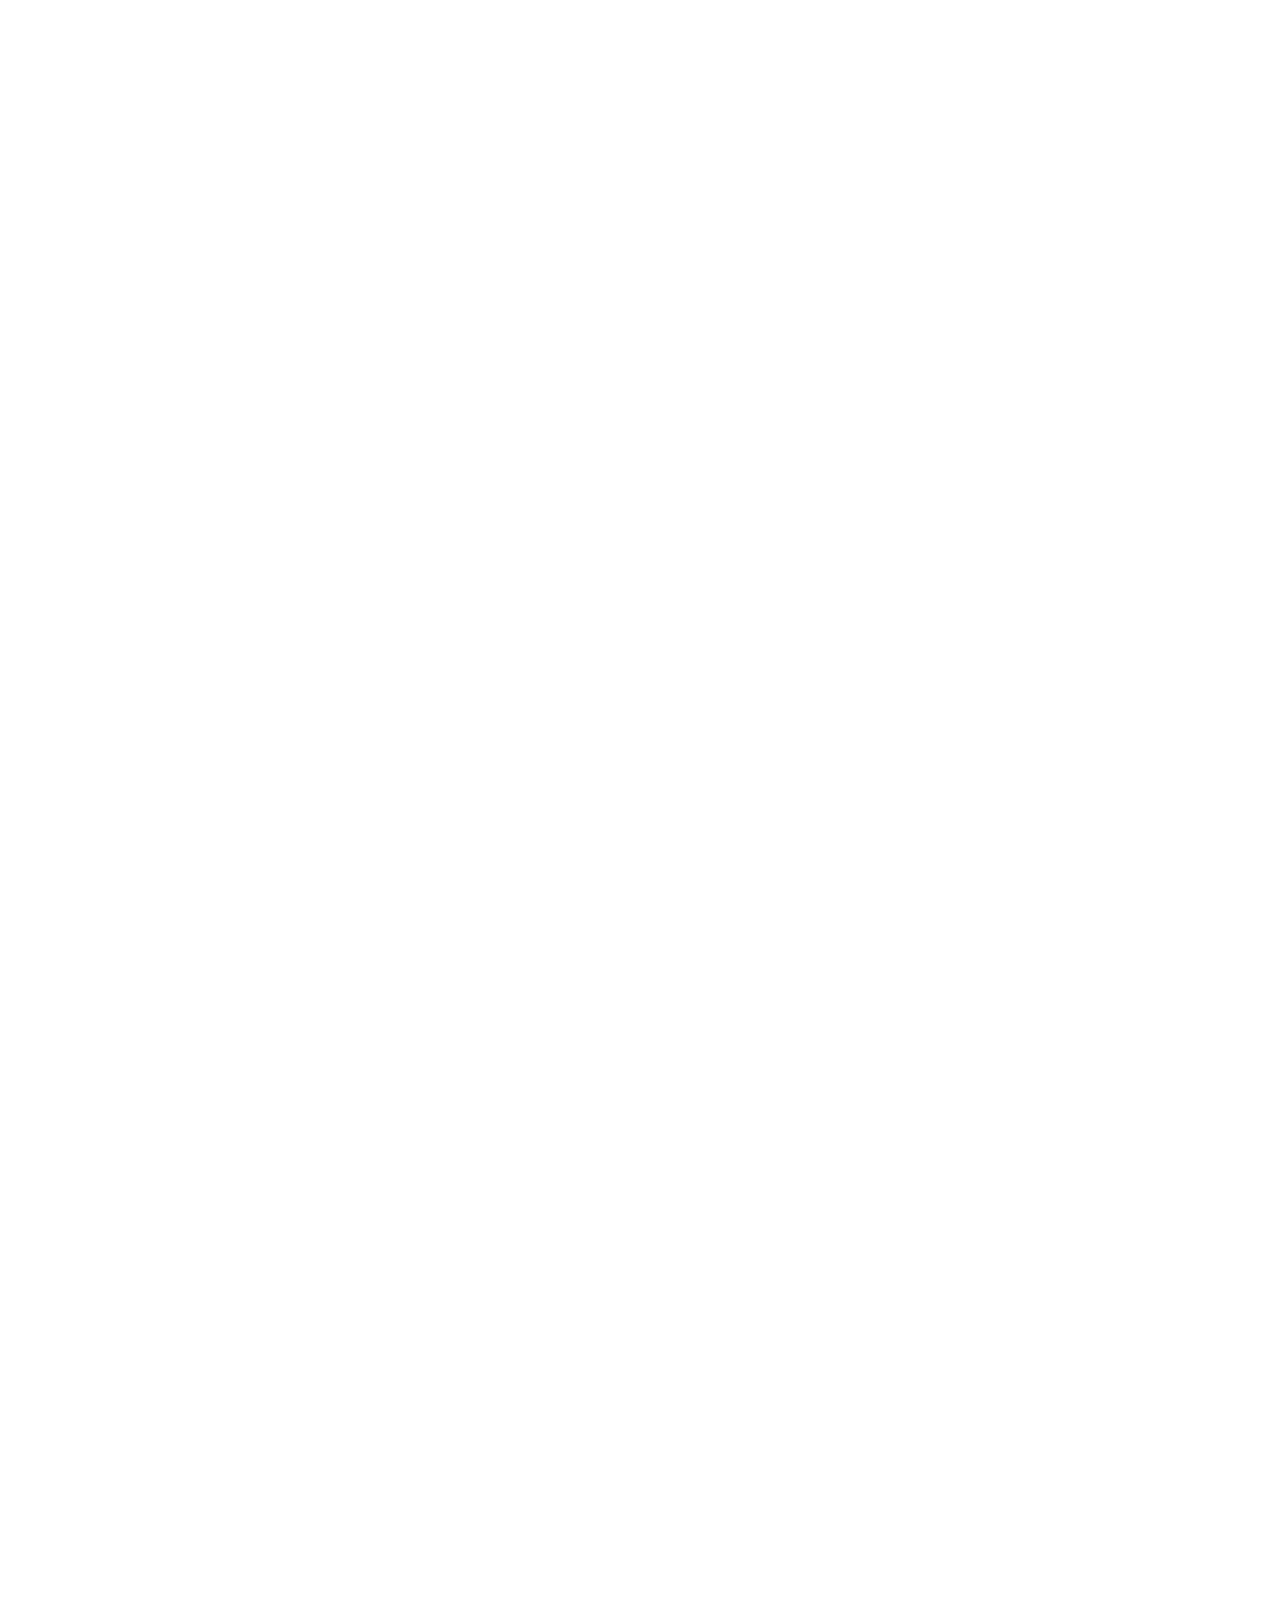
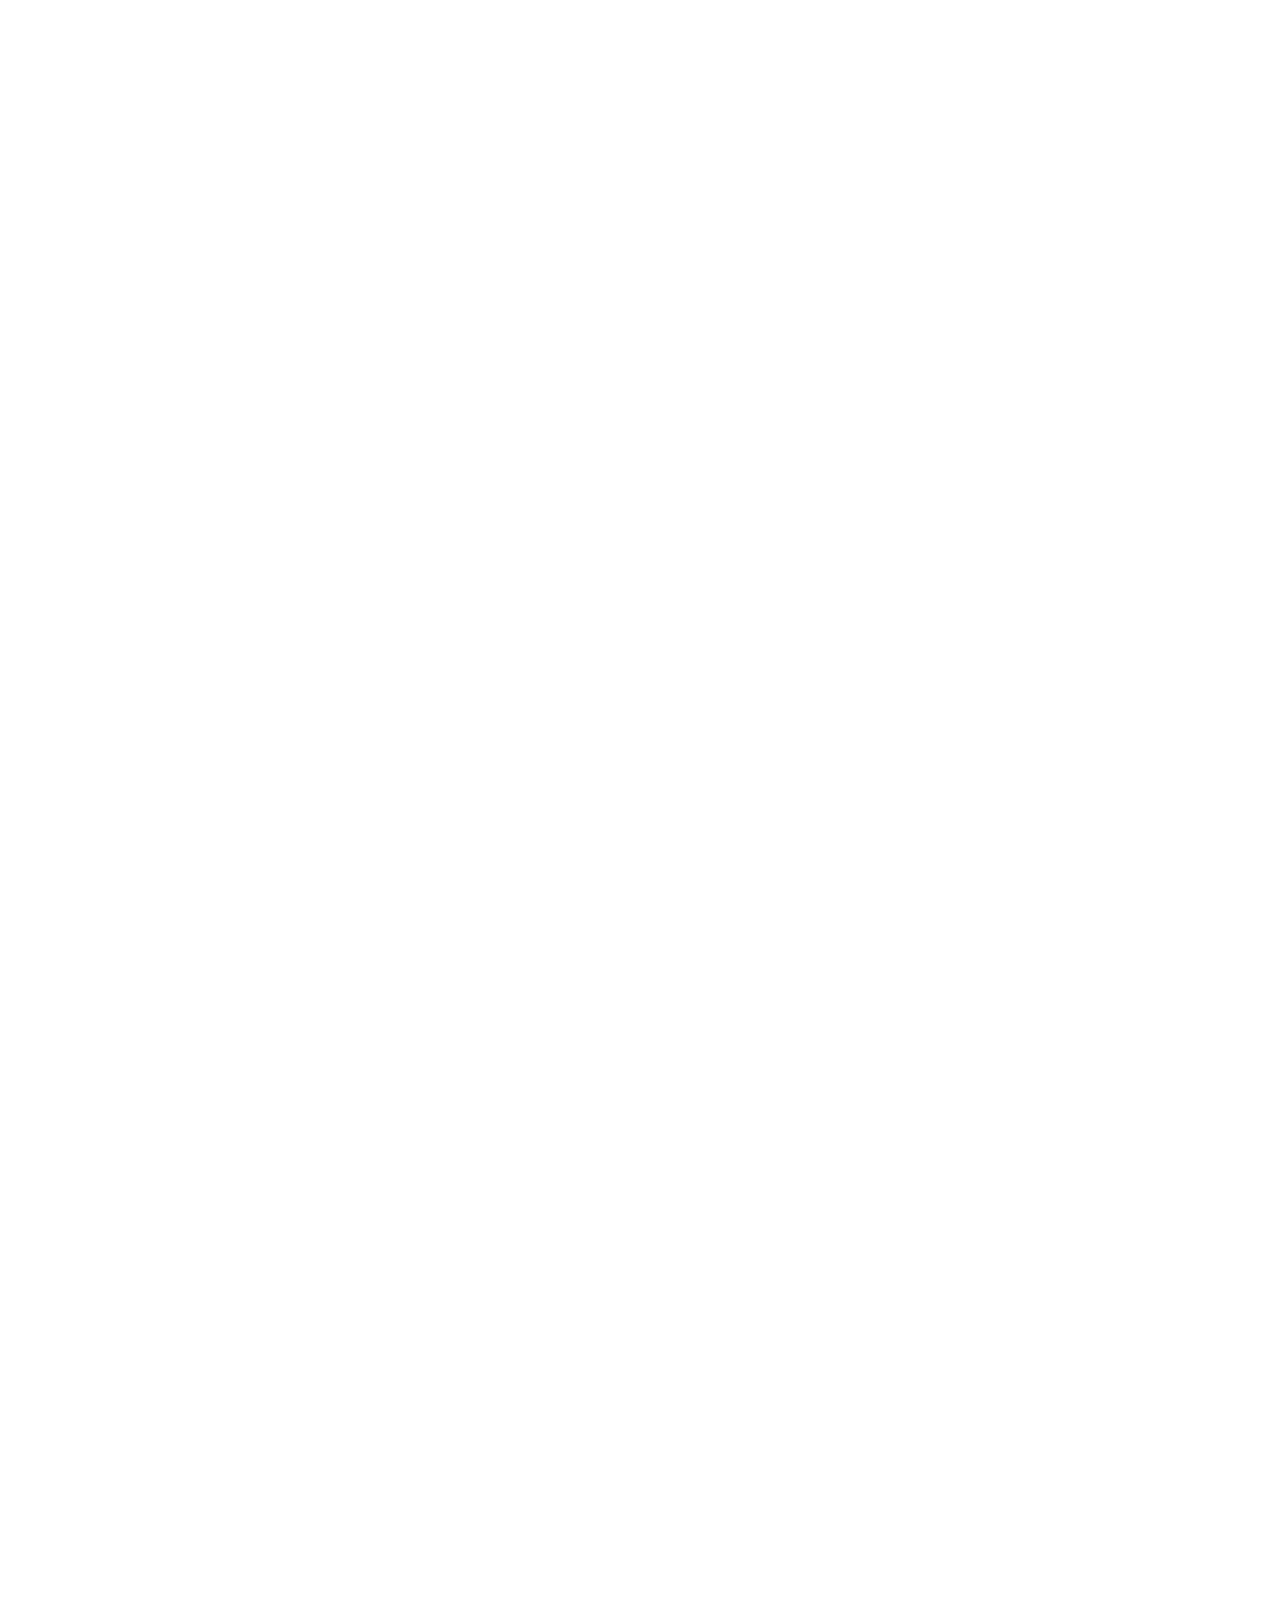
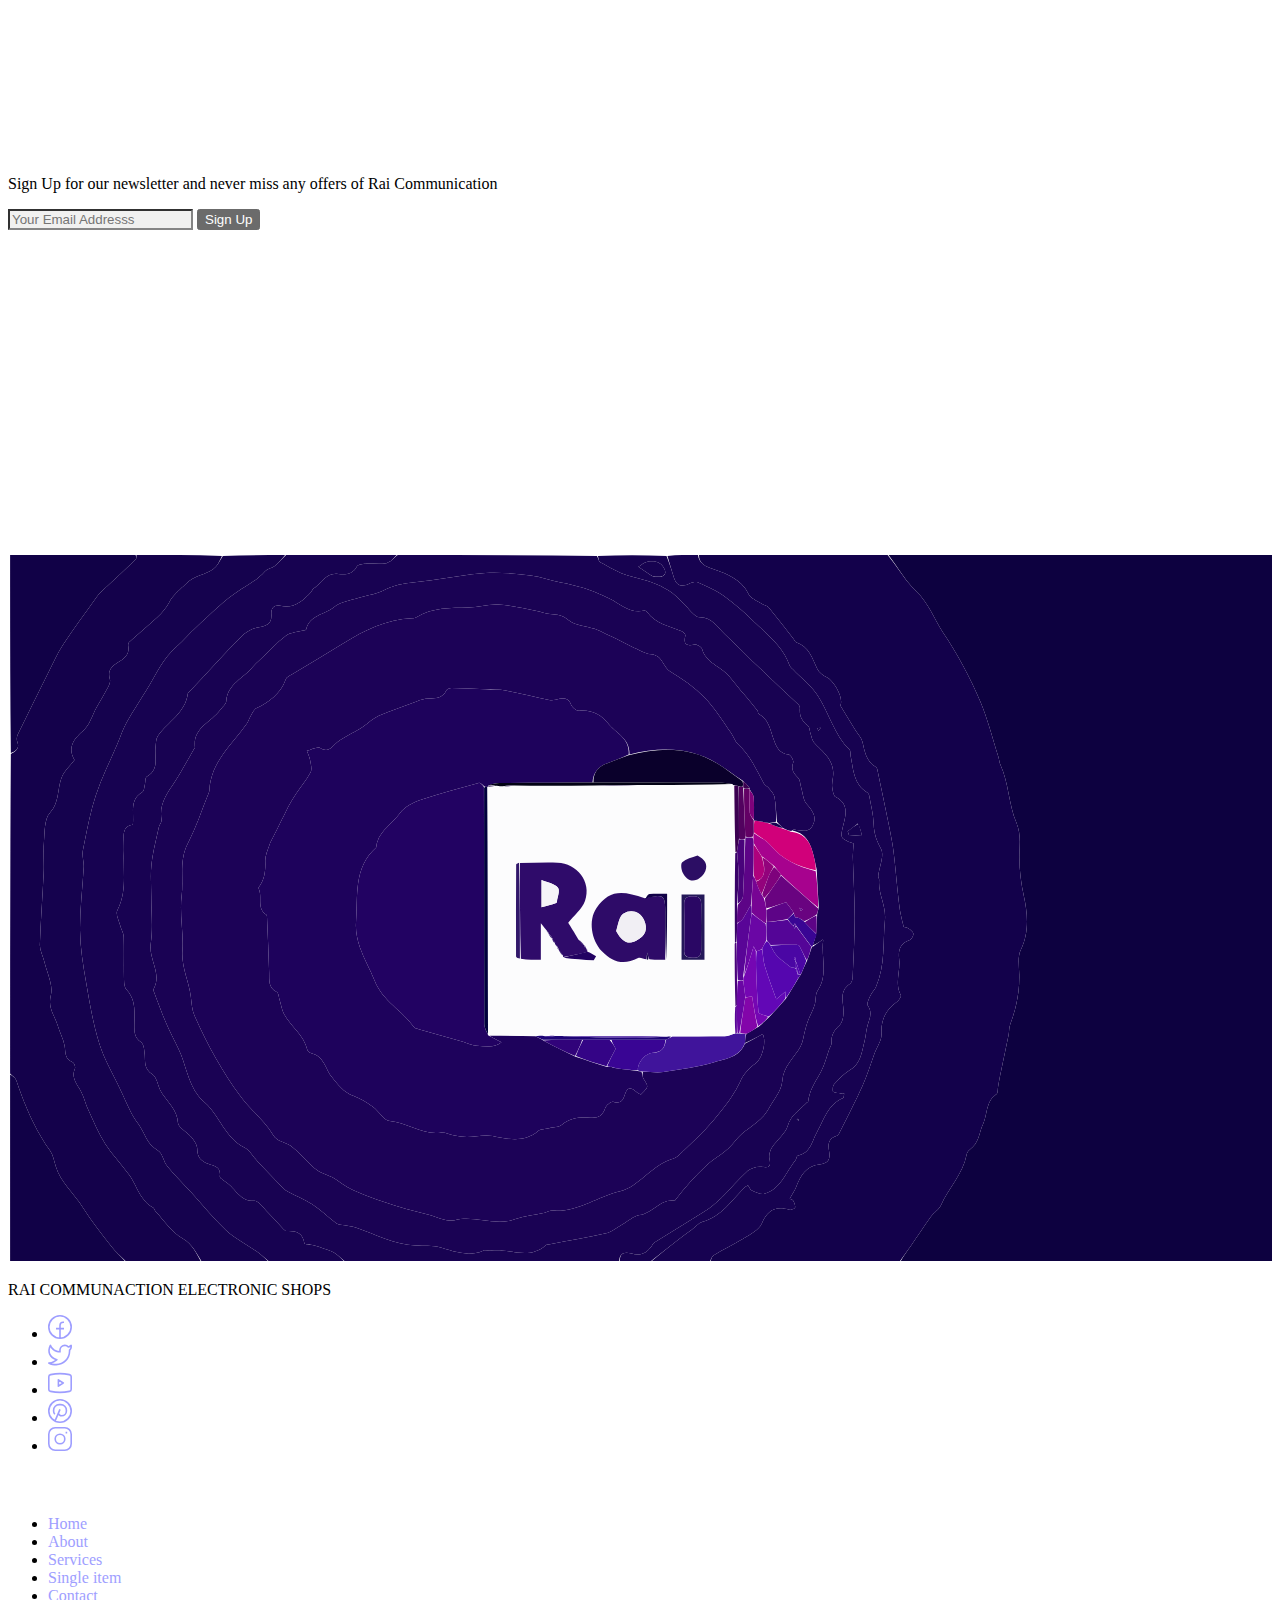
==== commit bdcd121b: "Update index.html" ====
--- a/index.html
+++ b/index.html
@@ -211,25 +211,25 @@
               <h6 class="my-0">22 Inch Monitor</h6>
               <small class="text-body-secondary">Brief description</small>
             </div>
-            <span class="text-body-secondary">$12</span>
+            <span class="text-body-secondary">Rs. 102</span>
           </li>
           <li class="list-group-item d-flex justify-content-between lh-sm">
             <div>
               <h6 class="my-0">Mobile phone</h6>
               <small class="text-body-secondary">Brief description</small>
             </div>
-            <span class="text-body-secondary">$8</span>
+            <span class="text-body-secondary">Rs. 8</span>
           </li>
           <li class="list-group-item d-flex justify-content-between lh-sm">
             <div>
               <h6 class="my-0">Drone</h6>
               <small class="text-body-secondary">Brief description</small>
             </div>
-            <span class="text-body-secondary">$5</span>
+            <span class="text-body-secondary">Rs. 5</span>
           </li>
           <li class="list-group-item d-flex justify-content-between">
             <span>Total (USD)</span>
-            <strong>$20</strong>
+            <strong>Rs. 20</strong>
           </li>
         </ul>
 
